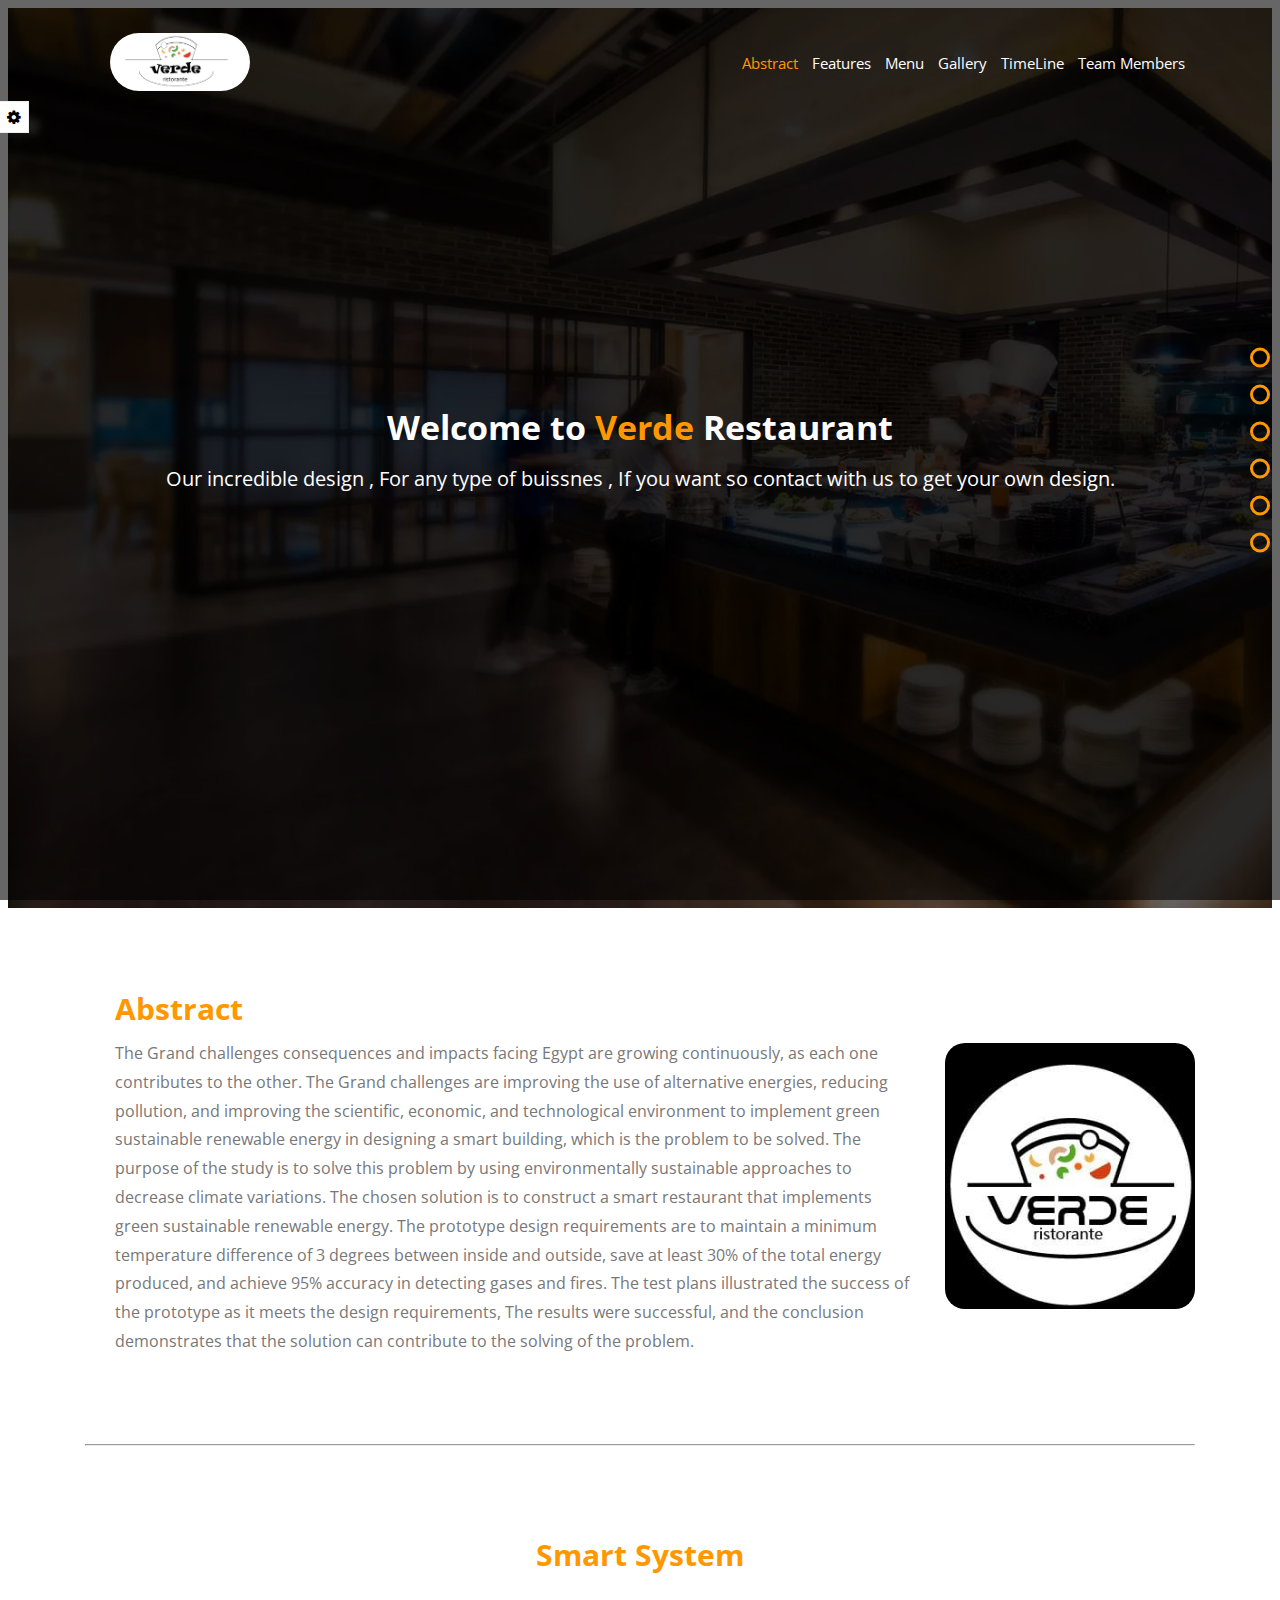
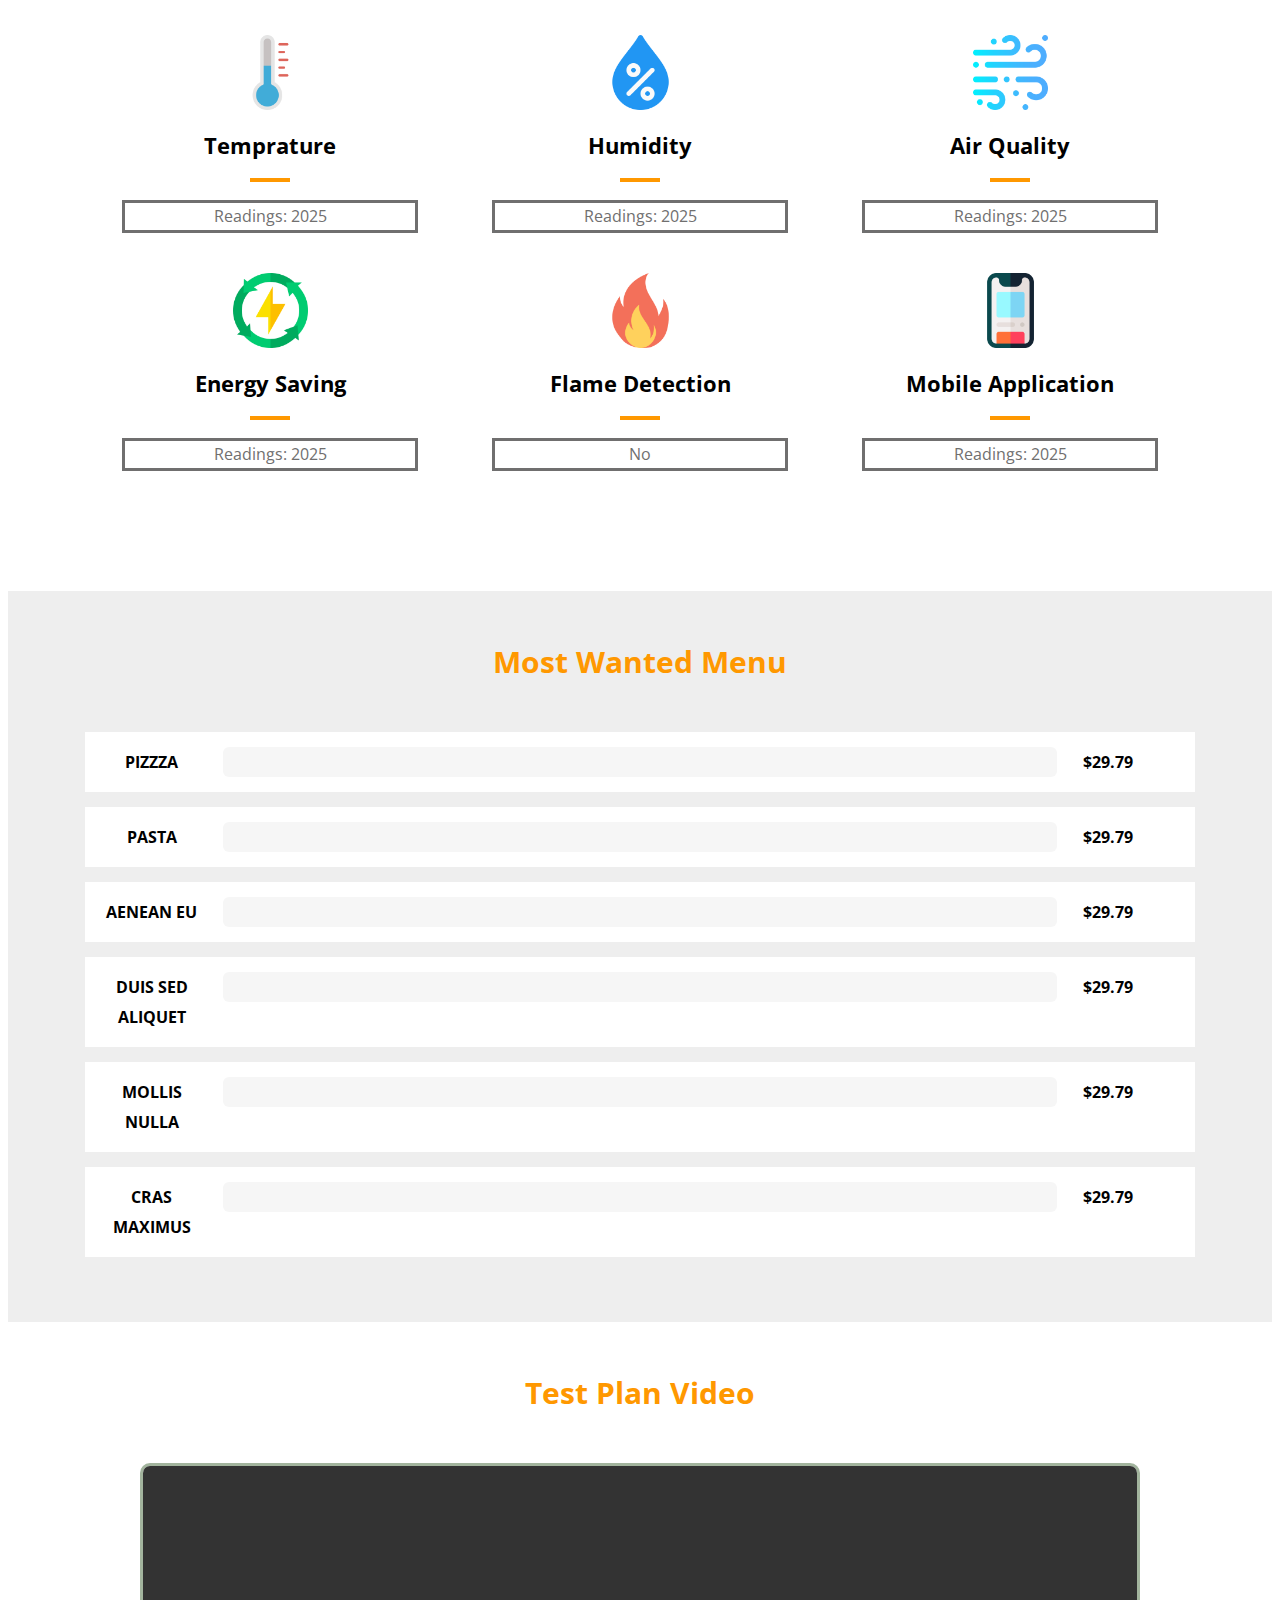
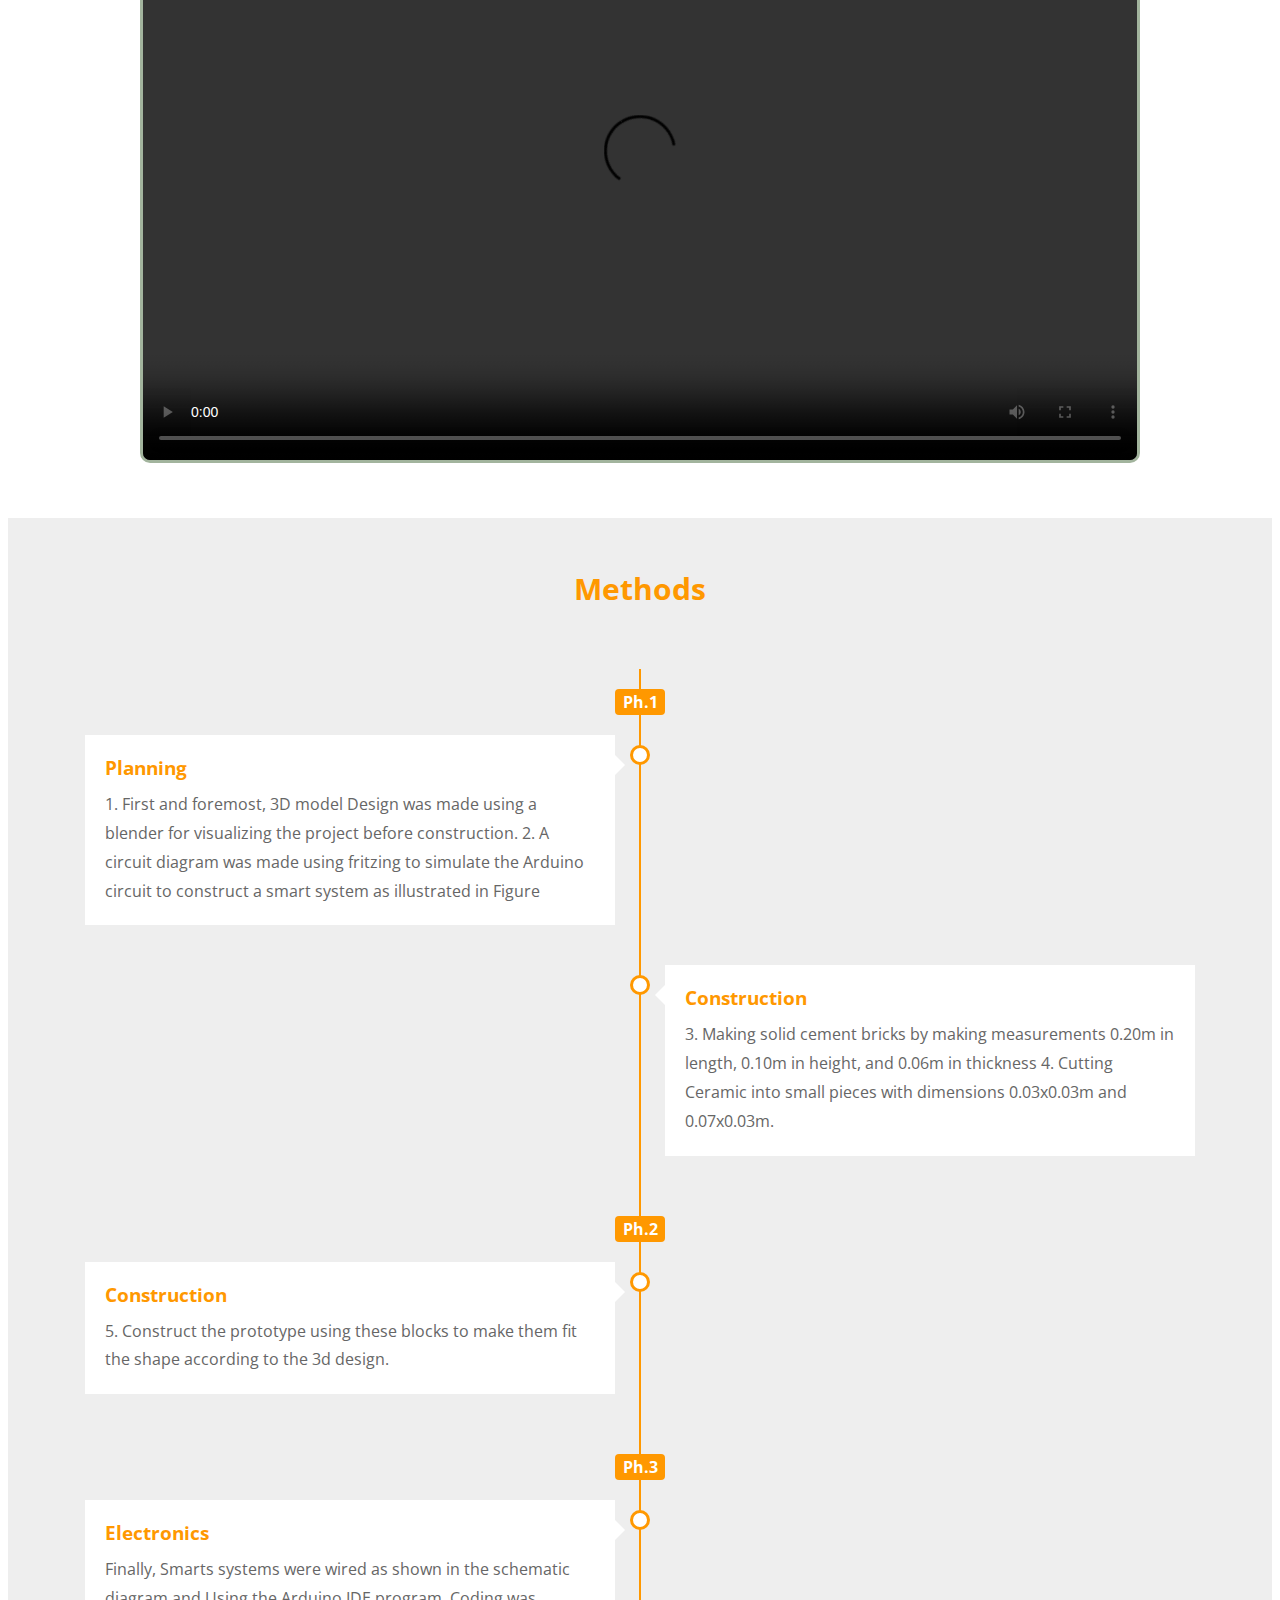
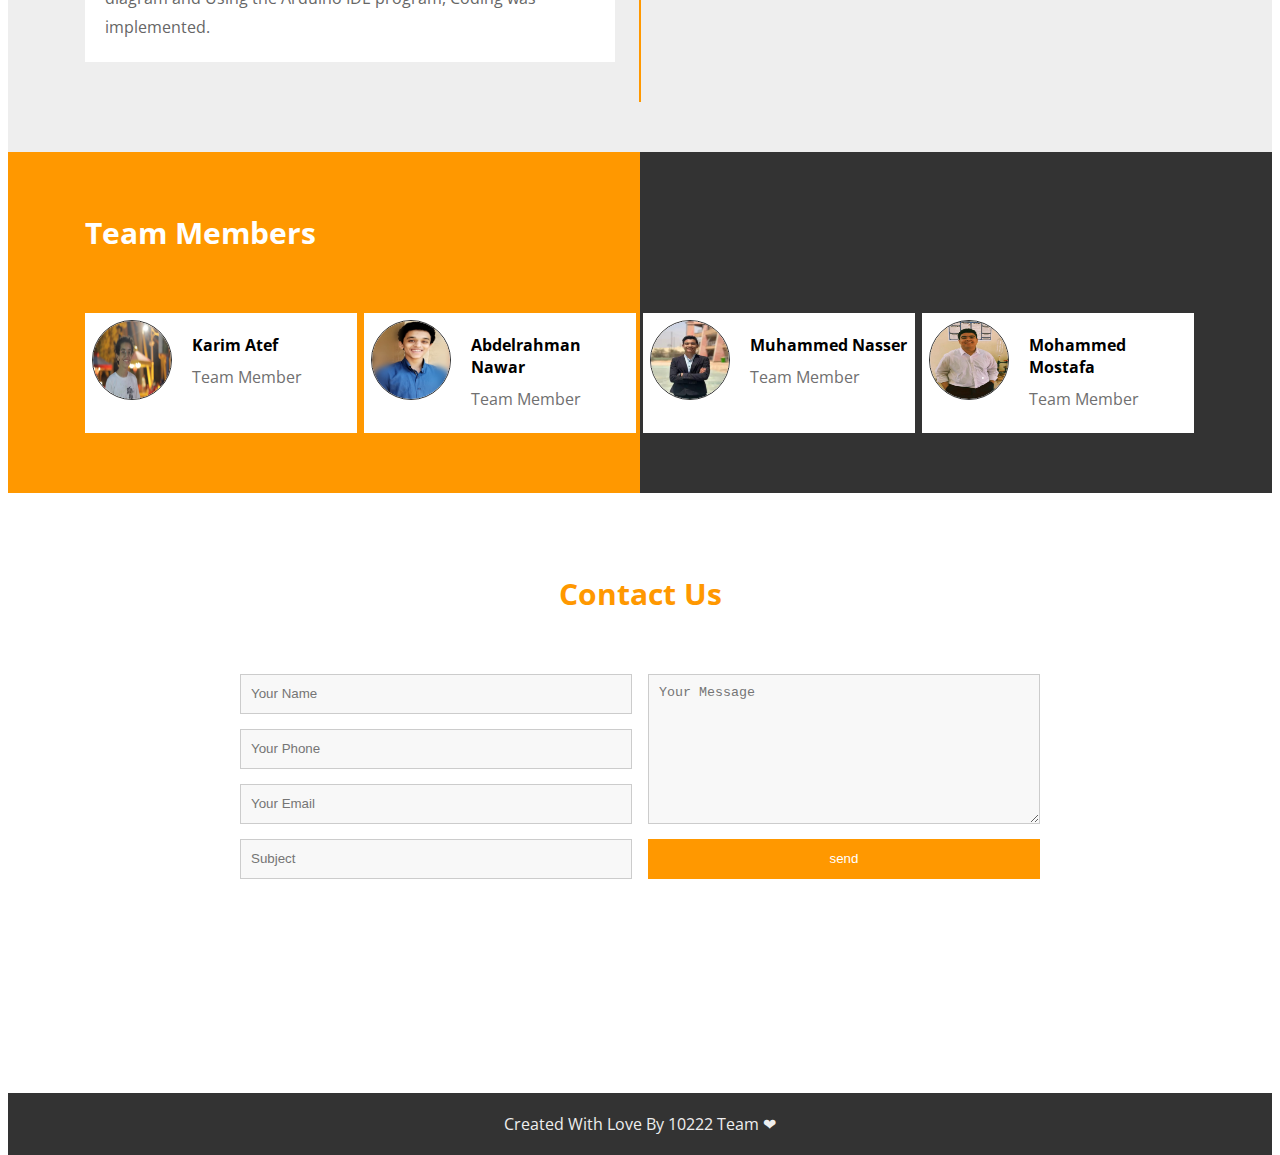
==== index.html @ cbe2b738 "Update index.html" ====
<!DOCTYPE html>
<html lang="en">
    <head>
        <meta charset="UTF-8">
        <meta http-equiv="X-UA-Compatible" content="IE=edge">
        <meta name="viewport" content="width=device-width, initial-scale=1.0">
        <title>Verde Restaurant</title>
        <link rel="stylesheet" href="css/style.css">
        <link rel="shortcut icon" href="images/verdi-logo.jpeg" type="image/x-icon">
        <link rel="stylesheet" href="css/font-awesome.min.css">
        <link rel="stylesheet" href="https://cdnjs.cloudflare.com/ajax/libs/animate.css/4.1.1/animate.min.css"/>
        <link rel="stylesheet" type="text/css" href="css/animate.css">
        <link rel="stylesheet" href="css/normalize.css">
        <link rel="stylesheet" type="text/css" href="css/owl.carousel.min.css">
        <link rel="preconnect" href="https://fonts.gstatic.com">
        <link rel="stylesheet" href="https://fonts.googleapis.com/css2?family=Open+Sans:wght@300;400;600&display=swap">
        <script src="https://ajax.googleapis.com/ajax/libs/jquery/3.7.1/jquery.min.js"></script>
	<link href="http://cdnjs.cloudflare.com/ajax/libs/font-awesome/4.3.0/css/font-awesome.css" rel="stylesheet"  type='text/css'>
    </head>
    <body>
        <!-- Start Settings Box -->
        <div class="settings-box ">
            <div class="toggle-settings">
                <i class="fa fa-gear"></i>
            </div>    
            <div class="settings-container">
                <div class="option-box">
                    <h4>color</h4>
                    <ul class="colors-list ">
                        <li class="active" data-color="#ff9800"></li>
                        <li data-color="#E91E63"></li>
                        <li data-color="#009688"></li>
                        <li data-color="#03a9f4"></li>
                        <li data-color="#4caf50"></li>
                    </ul>
                </div>
                <div class="option-box">
                    <h4>Random Backgrounds</h4>
                    <div class="random-backgrounds">   
                        <span class="yes active" data-background="yes">Enable</span>
                        <span class="no" data-background="no">Disable</span>
                    </div>
                </div>
                <div class="option-box">
                    <h4>Show Bullets</h4>
                    <div class="bullets-option">   
                        <span class="yes active" data-display="show">show</span>
                        <span class="no" data-display="hide">hide</span>
                    </div>
                </div>
            
                <button class="reset-option">
                    Reset Option
                </button>

            </div>
        </div>
        <!-- End Settings Box -->

        <!-- Start Nav Bullets -->
        <div class="nav-bullets">
            <div class="bullet" data-section=".about-us">
                <div class="tool-tip" >Abstract</div>
            </div>
            <div class="bullet" data-section=".features">
                <div class="tool-tip" >Features</div>
            </div>
            <div class="bullet" data-section=".skills">
                <div class="tool-tip" >Menu</div>
            </div>
            <div class="bullet" data-section=".gallery">
                <div class="tool-tip" >Our Gallery</div>
            </div>
            <div class="bullet" data-section=".time-line">
                <div class="tool-tip" >TimeLine</div>
            </div>
            <div class="bullet" data-section=".testimonials">
                <div class="tool-tip" >Team Members</div>
            </div>
        </div>
        <!-- Start Nav Bullets -->

        <!-- Start Landing Page -->
        <div class="landing-page">
            <div class="overlay"></div>
            <div class="container">
                <div class="header-area">
                    <div class="logo">
                        <img class="verde-logo" src="images/V-removebg-preview.png" alt="Verde">
                    </div>
                   <div class="links-container">
                        <ul class="links">
                            <li><a href="#" class="active" data-section=".about-us">Abstract</a></li>
                            <li><a href="#" data-section=".features">Features</a></li>
                            <li><a href="#" data-section=".skills">Menu</a></li>
                            <li><a href="#" data-section=".gallery">Gallery</a></li>
                            <li><a href="#" data-section=".time-line">TimeLine</a></li>
                            <li><a href="#" data-section=".testimonials">Team Members</a></li>
                        </ul>
                        <button class="toggle-menu">
                            <span></span>
                            <span></span>
                            <span></span>
                        </button> 
                   </div>
                </div>
            </div>  
            <div class="introduction">
                <div id="myparticles"></div>
                <h1>Welcome to <span>Verde </span> Restaurant</h1>
                <p>Our incredible design , For any type of buissnes , If you want so contact with us to get your own design.</p>
            </div>
        </div>
        <!-- End Landing Page -->

        <!-- Start About Us -->
       <div class="container">
            <div class="about-us">
                <div class="info-box">
                    <h2>Abstract</h2>
                    <p>The Grand challenges consequences and impacts facing Egypt are growing continuously,
                        as each one contributes to the other. The Grand challenges are improving the use of alternative
                        energies, reducing pollution, and improving the scientific, economic, and technological
                        environment to implement green sustainable renewable energy in designing a smart building,
                        which is the problem to be solved. The purpose of the study is to solve this problem by using
                        environmentally sustainable approaches to decrease climate variations. The chosen solution is to
                        construct a smart restaurant that implements green sustainable renewable energy. The prototype
                        design requirements are to maintain a minimum temperature difference of 3 degrees between
                        inside and outside, save at least 30% of the total energy produced, and achieve 95% accuracy in
                        detecting gases and fires. The test plans illustrated the success of the prototype as it meets the
                        design requirements, The results were successful, and the conclusion demonstrates that the
                        solution can contribute to the solving of the problem.

                    </p>
                </div>
                <div class="image-box">
                    <img src="images/verdi-logo.jpeg" style="border-radius: 20px;" alt="">
                </div>
            </div>
            <hr>

       </div>

        <!-- End About Us -->

        <!-- Start Our Features -->
        <div class="features">
            <h2>Smart System</h2> 
            <div class="container">
                <div class="feat-box">
                    <img src="images/Feat-1.png" alt="">
                    <h4>Temprature</h4>
                    <p class="readings">Readings: <span class="values">2025</span></p>
                </div>
                <div class="feat-box">
                    <img src="images/Feat-2.webp" alt="">
                    <h4>Humidity</h4>
                    <p class="readings">Readings: <span class="values">2025</span></p>
                </div>
                <div class="feat-box">
                    <img src="images/Feat-3.webp" alt="">
                    <h4>Air Quality</h4>
                    <p class="readings">Readings: <span class="values">2025</span></p>
                </div>
                <div class="feat-box">
                    <img src="images/Feat-4.webp" alt="">
                    <h4>Energy Saving</h4>
                    <p class="readings">Readings: <span class="values">2025</span></p>
                </div>
                <div class="feat-box">
                    <img src="images/Feat-5.webp" alt="">
                    <h4>Flame Detection</h4>
                    <p class="readings"><span class="values">No</span></p>
                </div>
                <div class="feat-box">
                    <img src="images/Feat-6.webp" alt="">
                    <h4>Mobile Application</h4>
                    <p class="readings">Readings: <span class="values">2025</span></p>
                </div>
                <div class="clearfix"></div>
            </div>
         </div>
        <!-- End Our Features -->

        <!-- Start Our Skills -->
        <div class="skills">
            <div class="container">
                <h2>Most Wanted Menu</h2>
                <div class="skill-box">
                    <div class="skill-name">PIZZZA</div>
                    <div class="skill-progress">
                        <span data-progress="97%"></span>
                    </div>
                    <div class="skill-name">$29.79
                    </div>
                </div>
                <div class="skill-box">
                    <div class="skill-name">PASTA</div>
                    <div class="skill-progress">
                        <span data-progress="98%"></span>
                    </div>
                    <div class="skill-name">$29.79
                    </div>
                </div>
                <div class="skill-box">
                    <div class="skill-name">AENEAN EU</div>
                    <div class="skill-progress">
                        <span data-progress="76%"></span>
                    </div>
                    <div class="skill-name">$29.79
                    </div>
                </div>
                <div class="skill-box">
                    <div class="skill-name">DUIS SED ALIQUET</div>
                    <div class="skill-progress">
                        <span data-progress="91%"></span>
                    </div>
                    <div class="skill-name">$29.79
                    </div>
                </div>
                <div class="skill-box">
                    <div class="skill-name">MOLLIS NULLA
                    </div>
                    <div class="skill-progress">
                        <span data-progress="82%"></span>
                    </div>
                    <div class="skill-name">$29.79
                    </div>
                </div>
                <div class="skill-box">
                    <div class="skill-name">CRAS MAXIMUS</div>
                    <div class="skill-progress">
                        <span data-progress="70%"></span>
                    </div>
                    <div class="skill-name skill-price">$29.79
                    </div>
                </div>
            </div>
        </div>
        <!-- Start Our Skills -->

        <!-- Start Gallery -->
        <div class="gallery">
            <div class="container">
                <h2>Test Plan Video</h2>
                <div class="images-box">
                    <video class="Test-plan" width="1000" height="600" controls>
                        <source src="C:\Users\karim\Videos\Vids\2023-10-05 11-42-22.mp4" type="video/mp4">
                        Your browser does not support the video tag.
                       </video> 
                </div>
            </div>
        </div>
        <!-- End  Gallery -->

        <!-- Start Time Line -->
        <div class="time-line">
            <div class="container">
                <h2>Methods</h2>
                <div class="timeline-content">
                    
                    <div class="year">
                        Ph.1
                    </div>

                    <div class="left">
                        <div class="content">
                            <h3>Planning</h3>
                            <p>1. First and foremost, 3D model Design was made
                            using a blender for visualizing the project before
                            construction.
                            2. A circuit diagram was made using fritzing to
                            simulate the Arduino circuit to construct a smart
                            system as illustrated in Figure </p>
                        </div>
                    </div>
                    <div class="clearfix"></div>
                    <div class="right">
                        <div class="content">
                            <h3>Construction</h3>
                            <p>3. Making solid cement bricks by making
                                measurements 0.20m in length, 0.10m in height,
                                and 0.06m in thickness
                                4. Cutting Ceramic into small pieces with
                                dimensions
                                0.03x0.03m and 0.07x0.03m.</p>
                        </div>
                    </div>
                    <div class="clearfix"></div>
                    <div class="year">
                        Ph.2
                    </div>
                    <div class="left">
                        <div class="content">
                            <h3>Construction</h3>
                            <p>
                                5. Construct the prototype using these blocks to make
                                them fit the shape according to the 3d design.
                        </div>
                    </div>
                    <div class="clearfix"></div>
                    <div class="year">
                        Ph.3
                    </div>
                    <div class="left">
                        <div class="content">
                            <h3>Electronics</h3>
                            <p>Finally, Smarts systems were wired as shown in the schematic diagram and Using the Arduino IDE program, Coding was implemented.</p>
                        </div>
                    </div>
                </div>
            </div>
        </div>
        <!-- End Time Line -->

        <!-- Start testimonials -->
         <div class="testimonials">
            <div class="container">
                <h2>Team Members</h2>
                <div class="ts-box">
                    <div class="person-info">
                        <img src="images/person (1).png" alt="">
                        <h4>Karim Atef</h4>
                        <p>Team Member</p>
                    </div>
                </div>
                <div class="ts-box">
                    <div class="person-info">
                        <img src="images/person (2).png" alt="">
                        <h4>Abdelrahman Nawar</h4>
                        <p>Team Member</p>
                    </div>
                </div>
                <div class="ts-box">
                    <div class="person-info">
                        <img src="images/person.png" alt="">
                        <h4>Muhammed Nasser</h4>
                        <p>Team Member</p>
                    </div>
                </div>
                <div class="ts-box">
                    <div class="person-info">
                        <img src="images/person (4).ong.png" alt="">
                        <h4>Mohammed Mostafa</h4>
                        <p>Team Member</p>
                    </div>
                </div>
            </div>
            <div class="clearfix"></div> 
        </div>

        <!-- End testimonials -->

        <!-- Start Contact Us -->
        
        <div class="contact">
            <div class="overlay"></div>
            <div class="container">
                <h2>Contact Us</h2>
                <form action="">
                    <div class="left">
                        <input type="text" placeholder="Your Name" name="username">
                        <input type="number" placeholder="Your Phone" name="phone" min="0" oninput="validity.valid||(value='');">
                        <input type="email" placeholder="Your Email" name="email">
                        <input type="text" placeholder="Subject" name="subject">
                    </div>
                    <div class="right">
                        <textarea name="message"placeholder="Your Message"></textarea>
                        <input type="button" value="send">
                    </div>
                </form>
            </div>
        </div>

        <!-- End Contact Us -->

        <!-- Start Footer -->
        <div class="footer">Created With Love By 10222 Team ❤</div>
        <!-- Start Footer -->

        
        <script src="javascript/main.js"></script>
        <script type="text/javascript" src="js/particles.min.js"></script>
        <script type="text/javascript" src="js/myparticles.js"></script>
        <script type="text/javascript" src="javascript/owl.carousel.min.js"></script>
</html>
---- css/style.css ----
:root
{
    --main-color: #ff9800;
}

*{
    box-sizing: border-box;
    transition: all ease 1s;
}


body{
    font-family: 'Open Sans', sans-serif;
    height: 5000px;
}


.container{
    /* width: 1170px; */
    padding-left: 15px;
    padding-right: 15px;
    margin: auto;
    position: relative;
    z-index: 900;
}

/* Start Settings Box */

.settings-box{
    position: fixed;
    left: -200px;
    top: 0;
    background-color: #fff;
    width: 200px;
    z-index: 950;
    min-height: 100vh;
    transition: .3s;
    border: 1px solid #eee;
}

.settings-box.open{
    left: 0;
}

.settings-box .toggle-settings {
    position: absolute;
    right: -30px;
    top: 100px;
    background-color: #fff;
    text-align: center;
    cursor: pointer;
    border: 1px solid #eee;
}

.settings-box .toggle-settings {
    width: 30px;
    padding: 4px 0;
}
#myparticles
{
	width: 100%;
	height: 100%;
	position: absolute;
	top: 0;
	left: 0;
	/* //background-color: rgba(0,0,0,0,7); */
}

/*.settings-box .container{



}*/

.settings-box .option-box{
    background-color: #EEE;
    padding: 10px;
    text-align: center;
    margin: 10px;
}

.settings-box .option-box h4{
    margin: 0;
    color: #666;
    font-size: 14px;
}

.settings-box .option-box .colors-list{
    list-style: none;
    text-align: center;
    padding: 0;
    margin: 10px 0 0;
}

.settings-box .option-box .colors-list li{
    width: 24px;
    height: 24px;
    background-color: #000;
    border-radius: 50%;
    cursor: pointer;
    display: inline-block;
    border: 3px solid #EEE;
}

.settings-box .option-box .colors-list li.active{border-color: #fff;}

.settings-box .option-box .colors-list li:first-child{background-color: #ff9800;}

.settings-box .option-box .colors-list li:nth-child(2){background-color: #e91e63;}

.settings-box .option-box .colors-list li:nth-child(3){background-color: #009688;}

.settings-box .option-box .colors-list li:nth-child(4){background-color: #03a9f4;}

.settings-box .option-box .colors-list li:nth-child(5){background-color: #4caf50;}

.settings-box .option-box .colors-list li.active{
    opacity: 1;
}
.settings-box .option-box .no,
.settings-box .option-box .yes{

    font-weight: bold;
    font-size: 12px;
    width: 60px;
    background-color: var(--main-color);
    color: #fff;
    display: inline-block;
    margin-top: 15px;
    padding: 3px 10px;
    border-radius: 4px;
    opacity: .5;
    cursor: pointer;
    margin-bottom: 7px;

}

.settings-box .option-box span.active{
    opacity: 1;
}

.settings-box .reset-option {
    border-radius: 4px;
    display: block;
    color: #fff;
    margin: 10px auto;
    background-color: #03a9f4;
    width: 178px;
    border: none;
    font-weight: bold;
    padding: 10px;
}

/* End Settings Box */

/* Start Landing Page */

.landing-page{
    min-height: 100vh;
    background-image: url('../images/slide1-01.jpg.webp');
    background-size: cover;
}

.landing-page .overlay{
    background-color: rgba(0, 0, 0, .6);
    position: absolute;
    width: 100%;
    height: 100%;
    left: 0;
    top: 0; 
}

.landing-page .header-area{
    position: relative;
    z-index: 2;
    color: #FFF;
    display: flex;
    padding: 10px;
}

.landing-page .header-area .logo{
    width: 300px;
    padding: 15px;
    font-weight: bold;
}

.landing-page .header-area .links{
    list-style: none;
    width: 100%;
    padding-left: 0 ;
    font-size: 15px;
    
}

.landing-page .header-area .links li{
    display: inline-block;
    margin-left: 10px;
}

.landing-page .header-area .links li a{
    color: #FFF;
    text-decoration: none;
    transition: .3s;
}


.landing-page .header-area .links li a:hover,
.landing-page .header-area .links li a.active
{
    color: var(--main-color);
}


.header-area .links-container {
    width: 100%;
    text-align: right;
    padding-top: 20px;
}

.header-area .toggle-menu {
    background: none;
    border: none;
    width: 40px;
    margin-top: 15px;
    display: none;
    position: relative;
}

.header-area .toggle-menu:focus {
    outline: 0;
}

.header-area .toggle-menu.menu-active:before {
    content: '';
    border-width: 10px;
    border-style: solid;
    border-color: transparent transparent #fff transparent;
    position: absolute;
    bottom: -15px;
    left: 10px;
}


.header-area .toggle-menu span{
    display: block;
    background-color: #fff;
    height: 4px;
    margin-bottom: 4px;
    border-radius: 4px; 
}

.verde-logo {
    width: 140px;
    background-color: white;
    border-radius: 35px;
    cursor: pointer;
}

@media (max-width: 991px) {

    .header-area .links {
        display: none;
    }
    
    .header-area .links.open{
        background-color: #fff;
        left: 0;
        position: absolute;
        display: block;
        padding: 10px;
        top: 50px;
        border-radius: 4px;
        text-align: left;

    }

    .header-area .links.open li  {
        display: block;
        margin: 10px;
        
    }

    .header-area .links.open li a {
        color: var(--main-color);
        font-weight: bold;

    }

    .header-area .toggle-menu {
        display: inline-block;
    }
}

.landing-page .introduction{
    position: absolute;
    left: 50%;
    top: 50%;
    transform: translate(-50%, -50%);
    color: #FFF;
    z-index: 2;
    text-align: center;
    width: 100%;
}

.landing-page .introduction h1{
    font-size: 34px;
    margin: 0px 0 12px;
}


@media (max-width: 575px) {

    .landing-page .introduction h1{
        font-size: 26px;

    }

}


.landing-page .introduction h1 span{
    color: var(--main-color);
}

.landing-page .introduction p {
    line-height: 1.7;
    font-size: 20px;
    margin: 0;
}


@media (max-width: 575px) {

    .landing-page .introduction p{
        font-size: 18px;

    }

}



/* End Landing Page */

/* Start About Us */


.about-us{

    padding-top: 50px;
    padding-bottom: 50px;
    display: flex;


}


@media (max-width: 767px) {

    .about-us{
        display: block;
        text-align: center;   
    }

    .about-us .info-box {
        padding: 0;
    }

}

.about-us .info-box{

    flex: 1;
    padding: 30px;

}


@media (max-width: 767px) {

    .about-us .info-box {
        padding: 0;
    }

}

.about-us .info-box h2{ 

    font-weight: bold;
    font-size: 30px;
    color: var(--main-color);
    margin: 0 0 10px;
}

.about-us .info-box p{

    line-height: 1.8;
    color: #777;
    margin: 0;
}

.about-us .image-box{

    margin-top: 85px;
    text-align: center;
} 

.about-us .image-box img{

    width: 250px;

} 


/* End About Us */

/* Start Our Skills */

.skills{
    
    padding-top: 50px;
    padding-bottom: 50px;
    background-color: #eee;

}

.skills h2
{
    font-weight: bold;
    font-size: 30px;
    color: var(--main-color);
    margin: 0 0 50px;
    text-align: center;
}

.skills .skill-box{

    background-color: #fff;
    display: flex;
    padding: 15px;
    margin-bottom: 15px;
}


@media (max-width: 767px) {

    .skills .skill-box {
        display: block;

    }

}

.Test-plan {
    border: 3px solid #a2b49d;
    border-radius: 10px;
}

.skills .skill-box .skill-name {
    
    font-weight: bold;
    width: 140px;
    text-align: center;
    line-height: 30px;
    padding: 0 20px 0 0 ;

}

@media (max-width: 767px) {

    .skills .skill-box .skill-name {
        
        width: 100%;
        margin-bottom: 15px;

    }

}

.skills .skill-box .skill-progress {
    
    height: 30px;
    width: calc(100% - 110px);
    background-color: #f6f6f6;
    border-radius: 6px;
    position: relative;
    overflow: hidden;
}
.owl-carousel button.owl-dot
{
	width: 10px;
	height: 10px;
	border-radius: 5px;
	margin:0 5px;
	background-color: #fff;
}

.owl-carousel button.owl-dot.active
{
	background-color: #e84118;
}


@media (max-width: 767px) {

    .skills .skill-box .skill-progress {
        width: 100%;
    }

}

.skills .skill-box .skill-progress span
{
    position: absolute;
    top: 0;
    left: 0;
    width: 0;
    height: 100%;
    background-color: var(--main-color);
    transition: all .6s;
}

/* End Our Skills */

/* Start Gallery  */

.gallery{
    padding-top: 50px;
    padding-bottom: 50px;
    text-align: center;
}

.gallery h2{
    font-weight: bold;
    font-size: 30px;
    color: var(--main-color);
    margin: 0 0 50px;
    text-align: center;
}

.gallery .images-box{
    text-align: center;
}

.gallery .images-box img{
    width: 200px;
    padding: 3px;
    background-color: #f6f6f6;
    border: 1px solid #ccc;
    margin: 5px;
    cursor: pointer;
}

.popup-overlay {
    position: fixed;
    background-color: rgba(0, 0, 0, .7);
    left: 0;
    top: 0;
    width: 100%;
    height: 100%;
    z-index: 990;
}

.popup-box{
    position: fixed;
    left: 50%;
    top: 50%;
    transform: translate(-50% , -50%);
    background-color: #fff;
    border: 1px solid #ccc;
    padding: 20px;
    z-index: 1001;
    width: 750px;
}

@media (max-width: 767px) {
    .popup-box{
        display: none;
    }
    .popup-overlay {
        display: none;
    }
    
}

.popup-box h3 {

    font-weight: bold;
    text-align: center;
    margin: 0 0 20px;
    color: var(--main-color);

}

.close-button {

    position: absolute;
    top: -15px;
    right: -15px;
    background-color: var(--main-color);
    width: 40px;
    height: 40px;
    line-height: 40px;
    text-align: center;
    color: #fff;
    cursor: pointer;
    font-weight: bold;
    font-family: Arial,Tahoma;
    border-radius: 50%;

}

.popup-box img {
    max-width: 100%;
}
/* End Gallery  */

/* Start Time Line */

.time-line {
    padding-top: 50px;
    padding-bottom: 50px;
    background-color: #EEE;
}

.time-line h2 {
    font-weight: bold;
    color: var(--main-color);
    font-size: 30px;
    margin: 0 0 60px;
    text-align: center; 
}



.time-line .timeline-content {
    position: relative;
    overflow: hidden;

}

.time-line .timeline-content:before {
    content: '';
    width: 2px;
    height: 100%;
    background-color: var(--main-color);
    position: absolute;
    left: 50%;
    margin-left: -1px;
    top: 0;
}

.time-line .timeline-content .year {
    margin: 20px auto;
    width: 50px;
    background-color: var(--main-color);
    position: relative;
    z-index: 2;
    border-radius: 4px;
    text-align: center;
    color: #fff;
    padding: 2px 5px;
    font-weight: bold;  
}


.time-line .timeline-content .right,
.time-line .timeline-content .left {

    width: calc(50% - 25px);
    margin-bottom: 40px;
    position: relative;
}

@media (max-width: 767px) {
    .time-line .timeline-content .right,
    .time-line .timeline-content .left {
        width: 100%;
        margin-bottom: 20px;

    }

    .time-line .timeline-content .right:before,
    .time-line .timeline-content .left:before {
        display: none;
    }

    .time-line .timeline-content .left .content::before,
    .time-line .timeline-content .right .content::before {
        display: none;
    }

}

.time-line .timeline-content .right {
    float: right;
}


.time-line .timeline-content .right:before {
    left: -35px;
}

.time-line .timeline-content .right:before,
.time-line .timeline-content .left:before {
    content: '';
    width: 14px;
    height: 14px;
    background-color: #FFF;
    border: 3px solid var(--main-color);
    position: absolute;
    border-radius: 50%;
    top: 10px;
}

.time-line .timeline-content .left {
    float: left;
}

.time-line .timeline-content .left:before {
    right: -35px;
}



.time-line .timeline-content .content {
    padding: 20px;
    background-color: #fff;
    
}

.time-line .timeline-content .content h3 {
    font-weight: bold;
    color: var(--main-color);
    margin: 0 0 10px;
}

.time-line .timeline-content .content p {
    color: #666;
    line-height: 1.8;
    margin: 0;
}

.clearfix {
    clear: both;
}

.time-line .timeline-content .left .content::before {
    content: '';
    border-style: solid;
    border-width: 10px;
    border-color: transparent transparent transparent #fff;
    height: 0;
    width: 0;
    position: absolute;
    right: -20px;
    top: 20px;
}


.time-line .timeline-content .right .content:before {
    content: '';
    border-style: solid;
    border-width: 10px;
    border-color: transparent #fff transparent transparent;
    height: 0;
    width: 0;
    position: absolute;
    left: -20px;
    top: 20px;
}

/* End Time Line */

/* Start Features */
.features {
    padding-top: 80px;
    padding-bottom: 80px; 
}

.features h2 {
    font-weight: bold;
    color: var(--main-color);
    font-size: 30px;
    margin: 0 0 60px;
    text-align: center;
}

.features .feat-box {
    width: calc(100% / 3);
    float: left;
    text-align: center;
    margin-bottom: 40px;
}

@media (max-width: 991px) {
    .features .feat-box {
        width: 50%;
    }
}

@media (max-width: 575px) {
    .features .feat-box {
        width: 100%;
    }
}

.features .feat-box img {
    width: 75px;
}

.features .feat-box h4 {
    font-size: 22px;
    margin: 15px 0 40px;
    position: relative;
} 

.features .feat-box p {
    line-height: 1.7;
    color: #706f6f;
    width: 80%;
    margin: 0 auto;
} 

.features .feat-box h4:before {
    content: '';
    width: 40px;
    background-color: var(--main-color);
    height: 4px;
    position: absolute;
    left: 50%;
    margin-left: -20px;
    bottom: -22px;
}    
/* End Features */


/* Start testimonials */
.testimonials {
    position: relative;
    padding-top: 60px;
    padding-bottom: 60px;
}

.testimonials:before{
    content: '';
    content: '';
    width: 50%;
    position: absolute;
    left: 0;
    top: 0;
    background-color: var(--main-color);
    height: 100%;

}

.testimonials:after{
    content: '';
    width: 50%;
    position: absolute;
    right: 0;
    top: 0;
    background-color: #333;
    height: 100%;

}

.testimonials h2 {
    font-weight: bold;
    color:#fff;
    font-size: 30px;
    margin: 0 0 60px;
    text-align: left;
    position: relative;
    z-index: 2;
}

@media (max-width: 767px) {
    .testimonials h2 {
        text-align: center;
    }
}

.testimonials .ts-box {
    padding: 7px;
    position: relative;
    z-index: 2;
    width: calc(98% / 4);
    float: left;
    background-color: #fff;
    height: 120px;

}

@media (max-width: 767px) {
    .testimonials .ts-box {
        width: 100%;
        float: none;
        margin-bottom: 10px;
    }
}

.testimonials .ts-box:not(:last-of-type){
    margin-right: 7px;
}

.readings{
    border: 3px solid;
    text-align: center;
    position: relative;
}


.testimonials .ts-box > p {
    margin: 0 0 15px;
    line-height: 1.5;
    font-size: 18px;
    color: #707070;
    font-style: italic;


}

.testimonials .ts-box .person-info {
    overflow: hidden;

}

@media (max-width: 991px) {
    .testimonials .ts-box .person-info {
        text-align: center;
        overflow: visible;
    }
}

.testimonials .ts-box .person-info img{
    width: 80px;
    height: 80px;
    float: left;
    margin-right: 20px;
    border-radius: 50%;
    border: 1px solid #333;
}

@media (max-width: 991px) {
    .testimonials .ts-box .person-info img {
        float: none;
        margin-right: 0;

    }
}

.testimonials .ts-box .person-info h4 {
    margin: 14px 0 10px;
}

.testimonials .ts-box .person-info p {
    color: #707070;
    margin: 0;

}

/* End testimonials */

/* start Nav Bullets */

.nav-bullets {
    position: fixed;
    right: 0;
    top: 50%;
    transform: translateY(-50%);
    width: 40px;
    z-index: 1000;
}

.nav-bullets .bullet {
    width: 20px;
    height: 20px;
    border: 3px solid var(--main-color);
    margin: 17px auto;
    border-radius: 50%;
    cursor: pointer;
    position: relative;
}

.nav-bullets .bullet .tool-tip {
    background-color: var(--main-color);
    width: 120px;
    color: #fff;
    padding: 4px 10px;
    position: absolute;
    right: 32px;
    top: -5px;
    text-align: center;
    cursor: default;
    pointer-events: none;
    display: none;
}

.nav-bullets .bullet:hover .tool-tip {
    display: block;
}

.nav-bullets .bullet .tool-tip:before {
    content: '';
    border-style: solid;
    border-width: 10px;
    border-color: transparent transparent transparent var(--main-color);
    height: 0;
    width: 0;
    position: absolute;
    right: -20px;
    top: 50%;
    transform: translateY(-50%);
}


/* End Nav Bullets */


/* Start Contact Us */
.contact {
    min-height: 600px;
    background-image: url('../images/contact.jpg');
    background-size: cover;
    padding-top: 80px;
    padding-bottom: 80px;
    position: relative;
}

.contact .overlay {
    position: absolute;
    left: 0;
    top: 0;
    width: 100%;
    height: 100%;
    background-color: rgba(255, 255, 255,.6);
}

.contact .container {
    position: relative;
    z-index: 2;
}

.contact h2 {
    font-weight: bold;
    color:var(--main-color);
    font-size: 30px;
    margin: 0 0 60px;
    text-align: center;
}

.contact form {
    overflow: hidden;
    max-width: 800px;
    margin: auto;
}

.contact form .left {
    float: left;
    width: 49%;
}

.contact form .right {
    float: right;
    width: 49%;
}

@media (max-width: 767px) {

    .contact form .left,
    .contact form .right {
        float: none;
        width: 100%;
    } 

}

.contact form input:not([type="submit"]) ,
.contact form textarea {
    display: block;
    width: 100%;
    padding: 10px;
    margin-bottom: 15px;
    border: 1px solid #ccc;
    background-color: rgba(218, 218, 218, 0.19);

}

.contact form input:not([type="submit"]):focus ,
.contact form textarea:focus { 
    outline: 1px solid var(--main-color);
}
.contact form input {
    height: 40px;
}
.contact form textarea {
    height: 150px;
}

.contact form input[type="button"] {
    padding: 10px;
    width: 100%;
    border-color: transparent;
    background-color: var(--main-color);
    color: #fff;
    cursor: pointer;
}
.contact form input:not([type="submit"]):focus::-webkit-input-placeholder,
.contact form textarea:focus::-webkit-input-placeholder {
    opacity: 0;
    transition: .3s;
}

/* End Contact Us */

/*Start Grid System*/
@media (min-width: 576px) { /*small devices => land scape phones*/
    .container{
        max-width: 540px;
    }
}

@media (min-width: 768px) { /*Medium devices => land scape phones*/
    .container{
        max-width: 720px;
    }
}


@media (min-width: 992px) { /*desketops => land scape phones*/
    .container{
        max-width: 960px;
    }
}


@media (min-width: 1200px) { /* Large Scree => land scape phones*/
    .container{
        max-width: 1140px;
    }
}

/*End Grid System*/

/* Start Footer */

.footer {
    background-color: #333;
    color: #eee;
    padding: 20px;
    text-align: center;
}


/* End Footer */
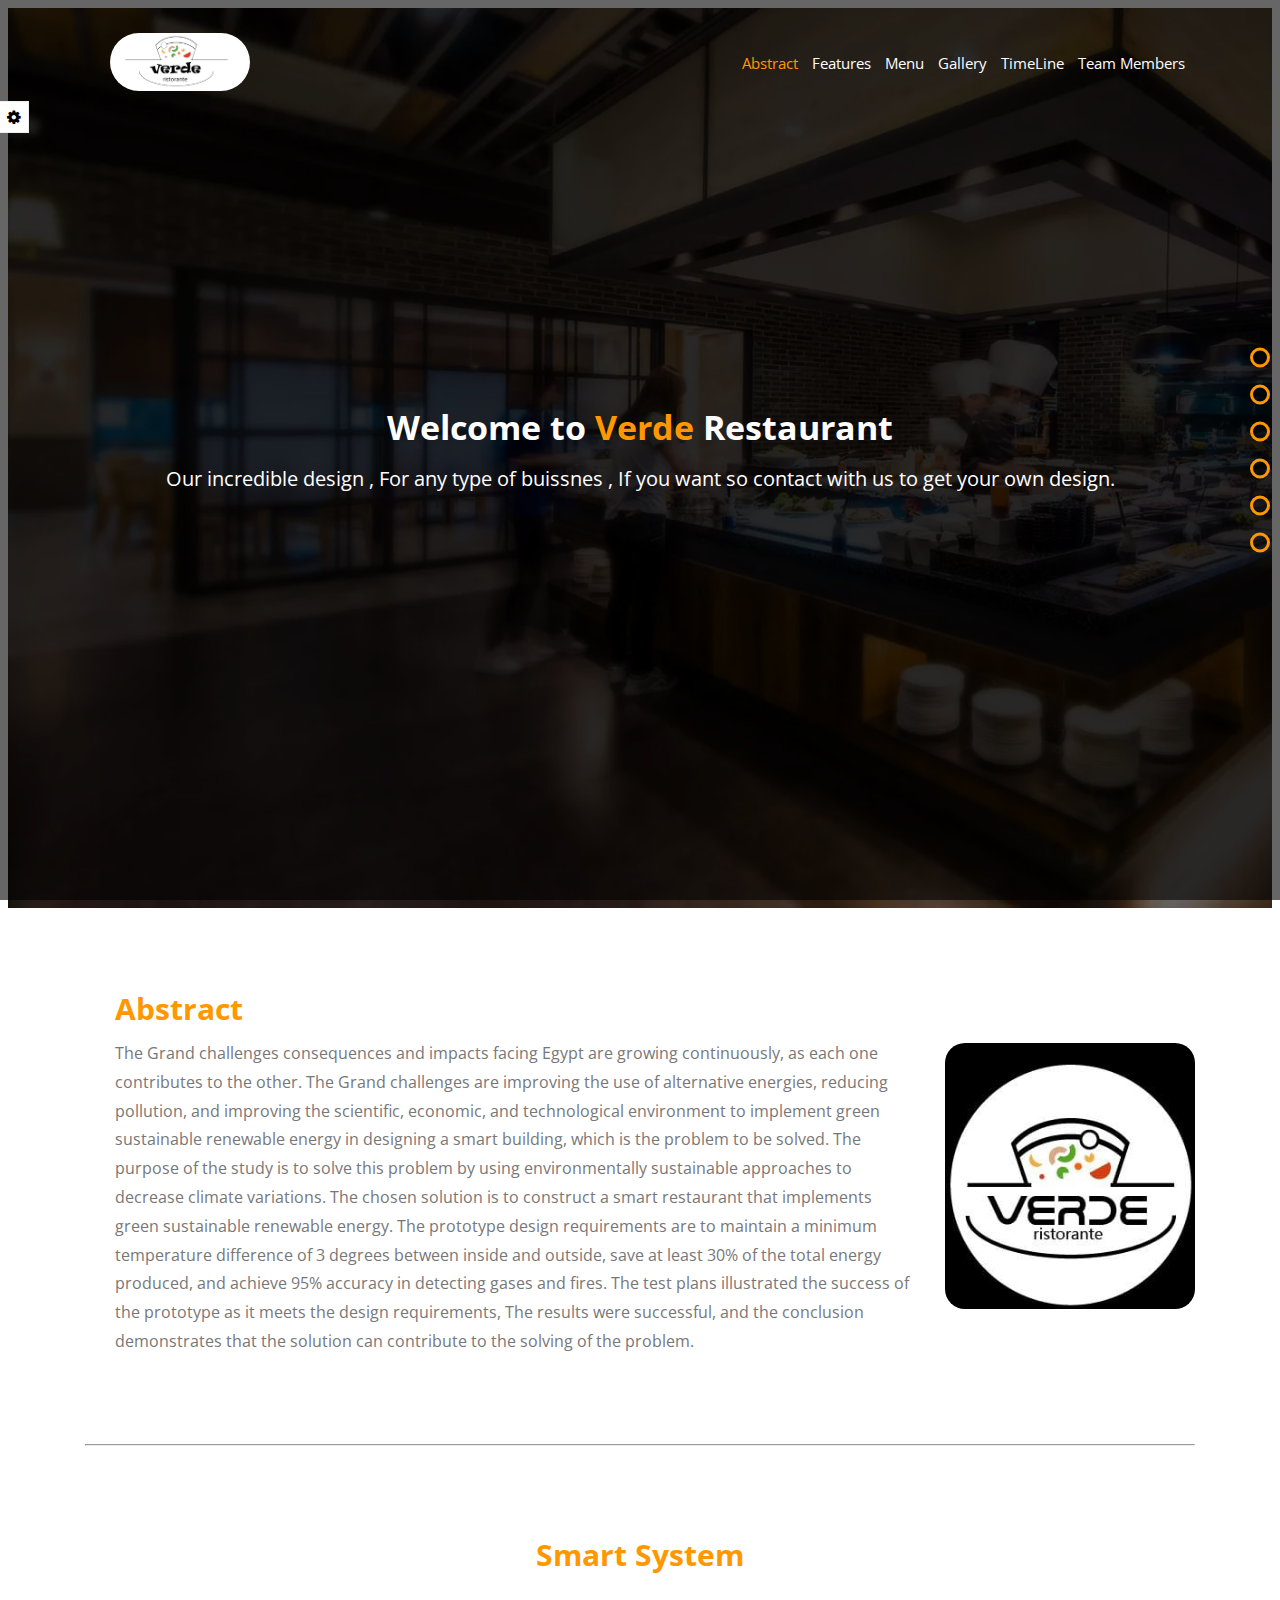
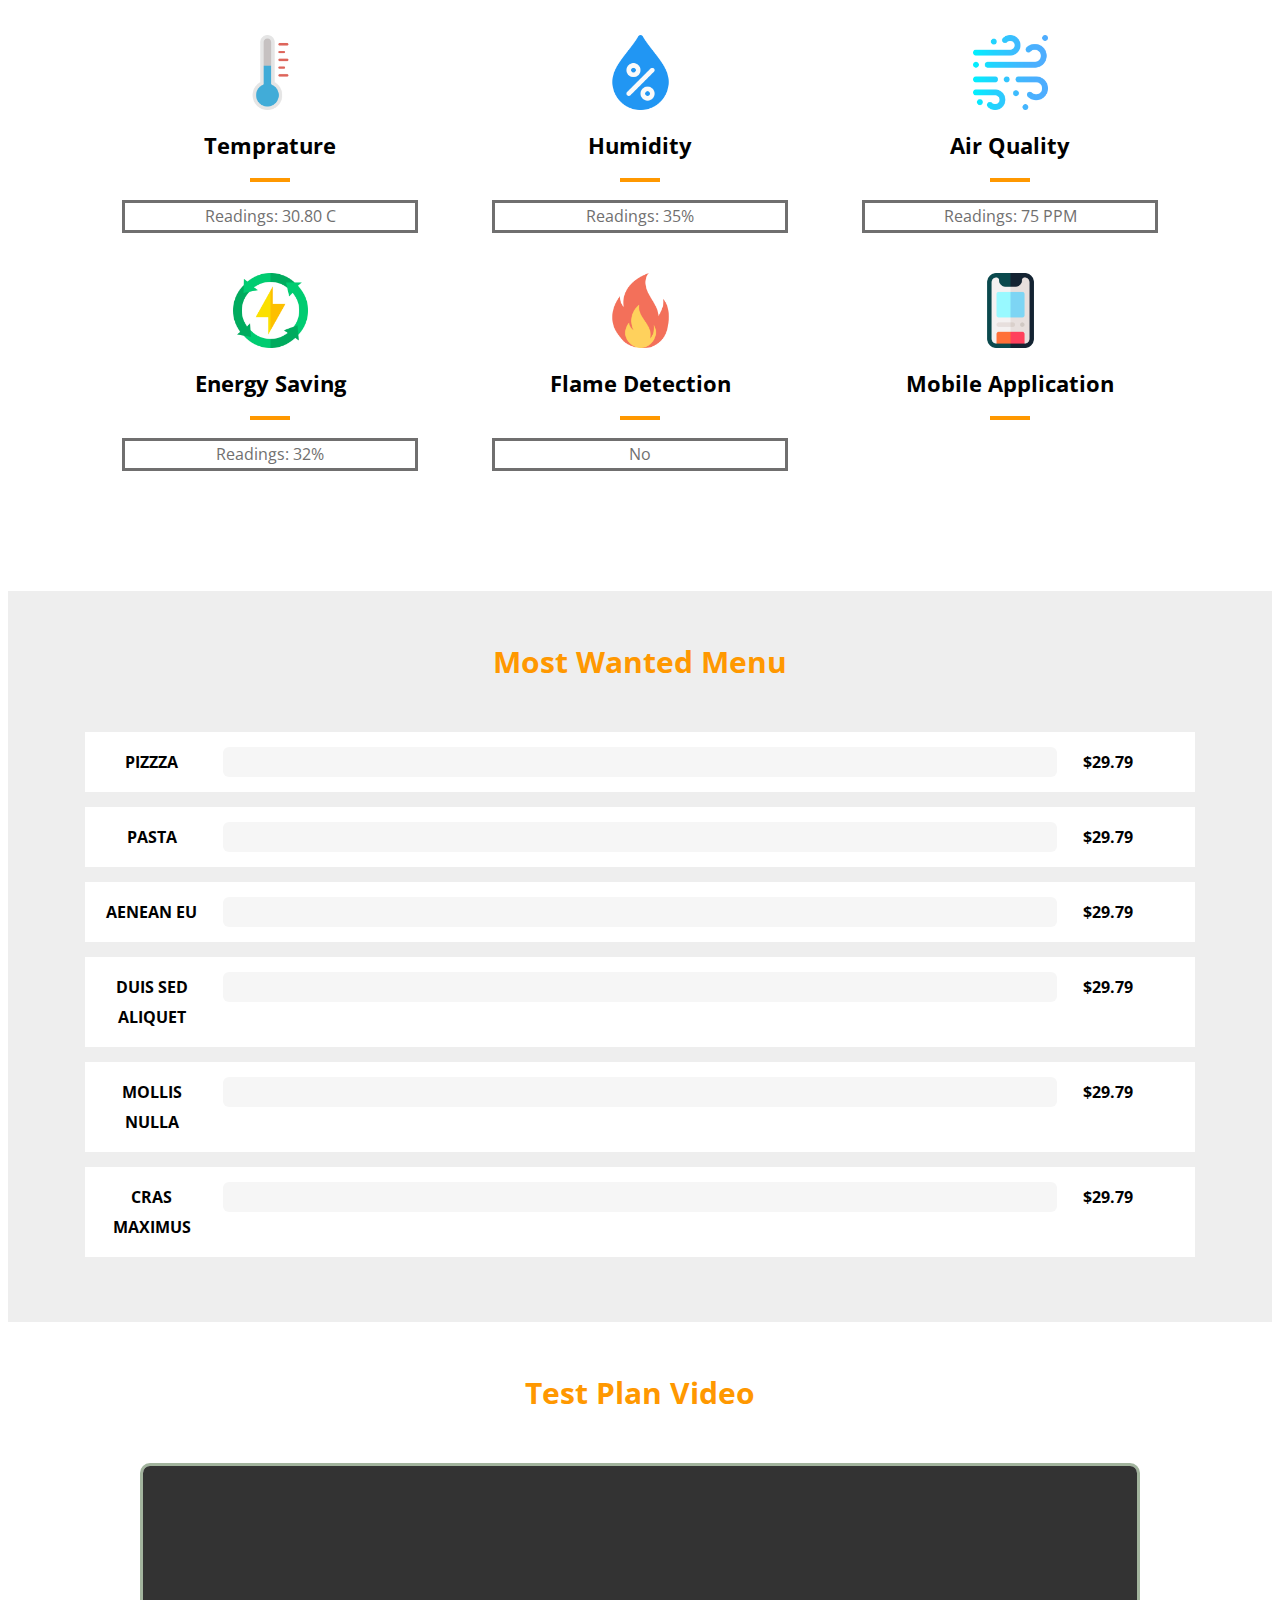
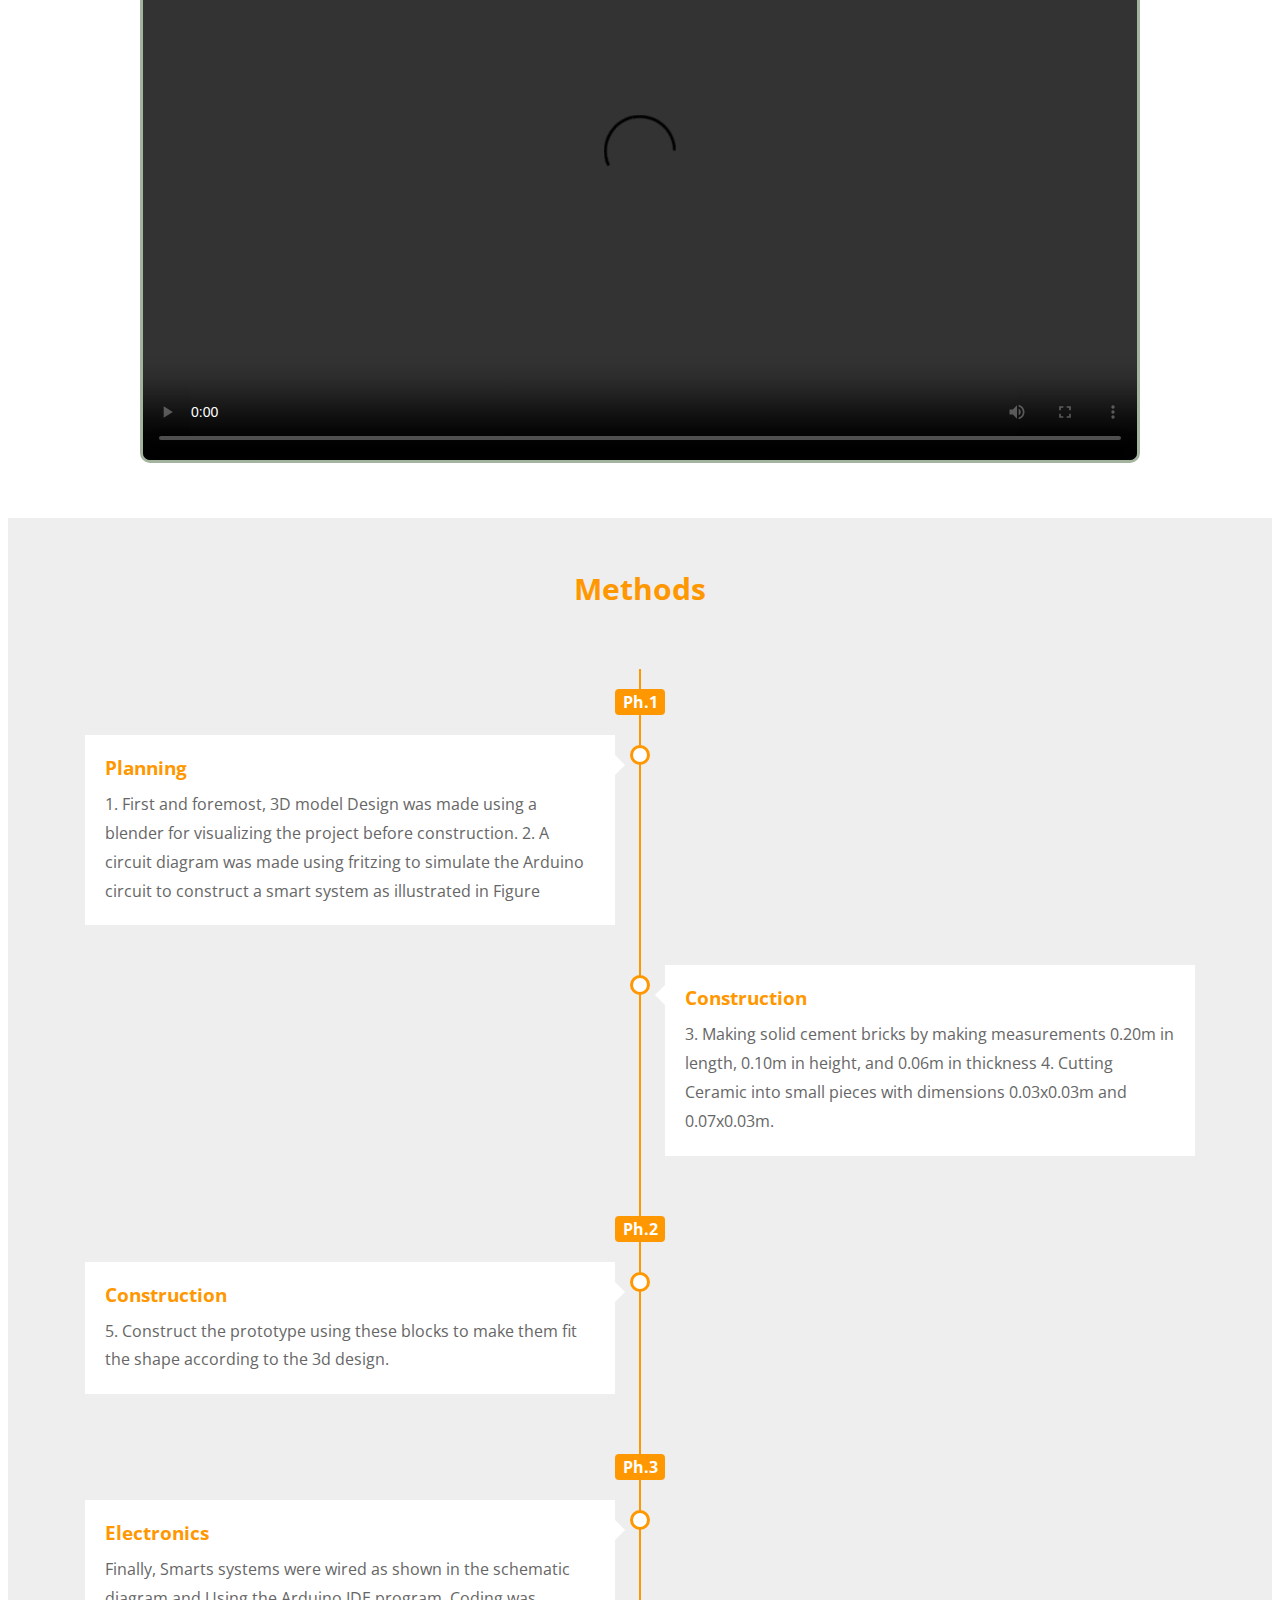
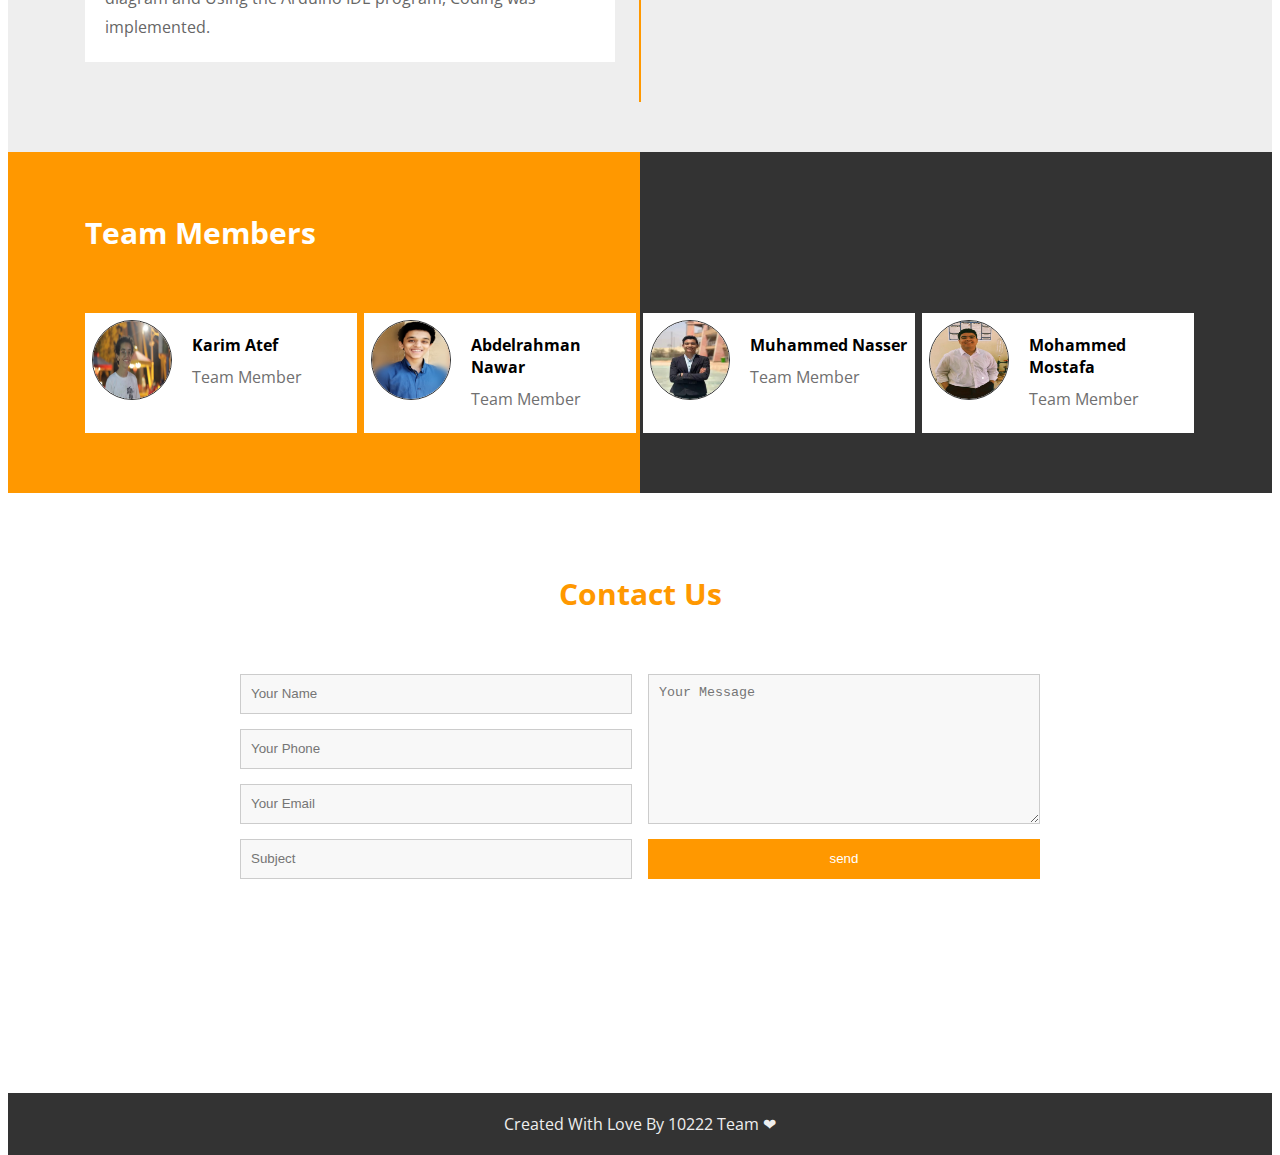
==== commit 53f3d78a: "Update index.html" ====
--- a/index.html
+++ b/index.html
@@ -150,22 +150,22 @@
                 <div class="feat-box">
                     <img src="images/Feat-1.png" alt="">
                     <h4>Temprature</h4>
-                    <p class="readings">Readings: <span class="values">2025</span></p>
+                    <p class="readings">Readings: <span class="values">30.80 C</span></p>
                 </div>
                 <div class="feat-box">
                     <img src="images/Feat-2.webp" alt="">
                     <h4>Humidity</h4>
-                    <p class="readings">Readings: <span class="values">2025</span></p>
+                    <p class="readings">Readings: <span class="values">35%</span></p>
                 </div>
                 <div class="feat-box">
                     <img src="images/Feat-3.webp" alt="">
                     <h4>Air Quality</h4>
-                    <p class="readings">Readings: <span class="values">2025</span></p>
+                    <p class="readings">Readings: <span class="values">75 PPM</span></p>
                 </div>
                 <div class="feat-box">
                     <img src="images/Feat-4.webp" alt="">
                     <h4>Energy Saving</h4>
-                    <p class="readings">Readings: <span class="values">2025</span></p>
+                    <p class="readings">Readings: <span class="values">32%</span></p>
                 </div>
                 <div class="feat-box">
                     <img src="images/Feat-5.webp" alt="">
@@ -175,7 +175,6 @@
                 <div class="feat-box">
                     <img src="images/Feat-6.webp" alt="">
                     <h4>Mobile Application</h4>
-                    <p class="readings">Readings: <span class="values">2025</span></p>
                 </div>
                 <div class="clearfix"></div>
             </div>
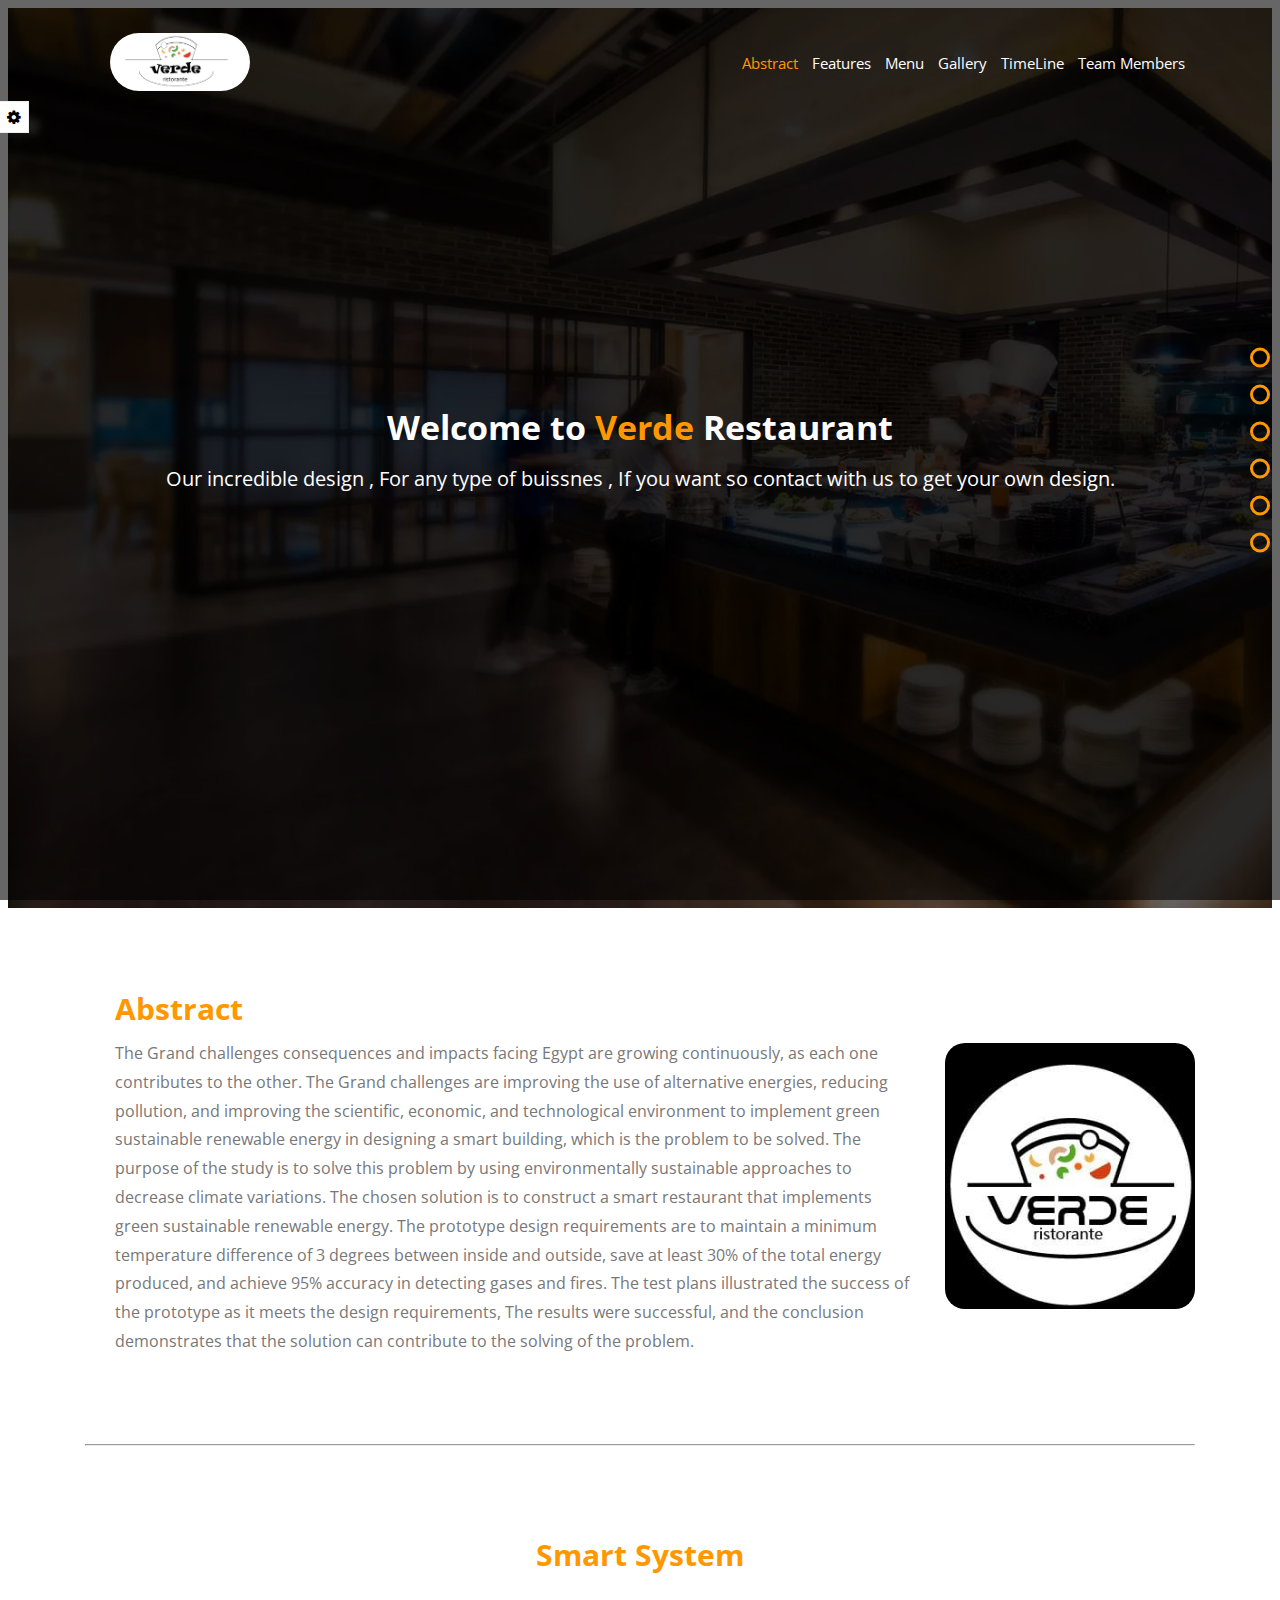
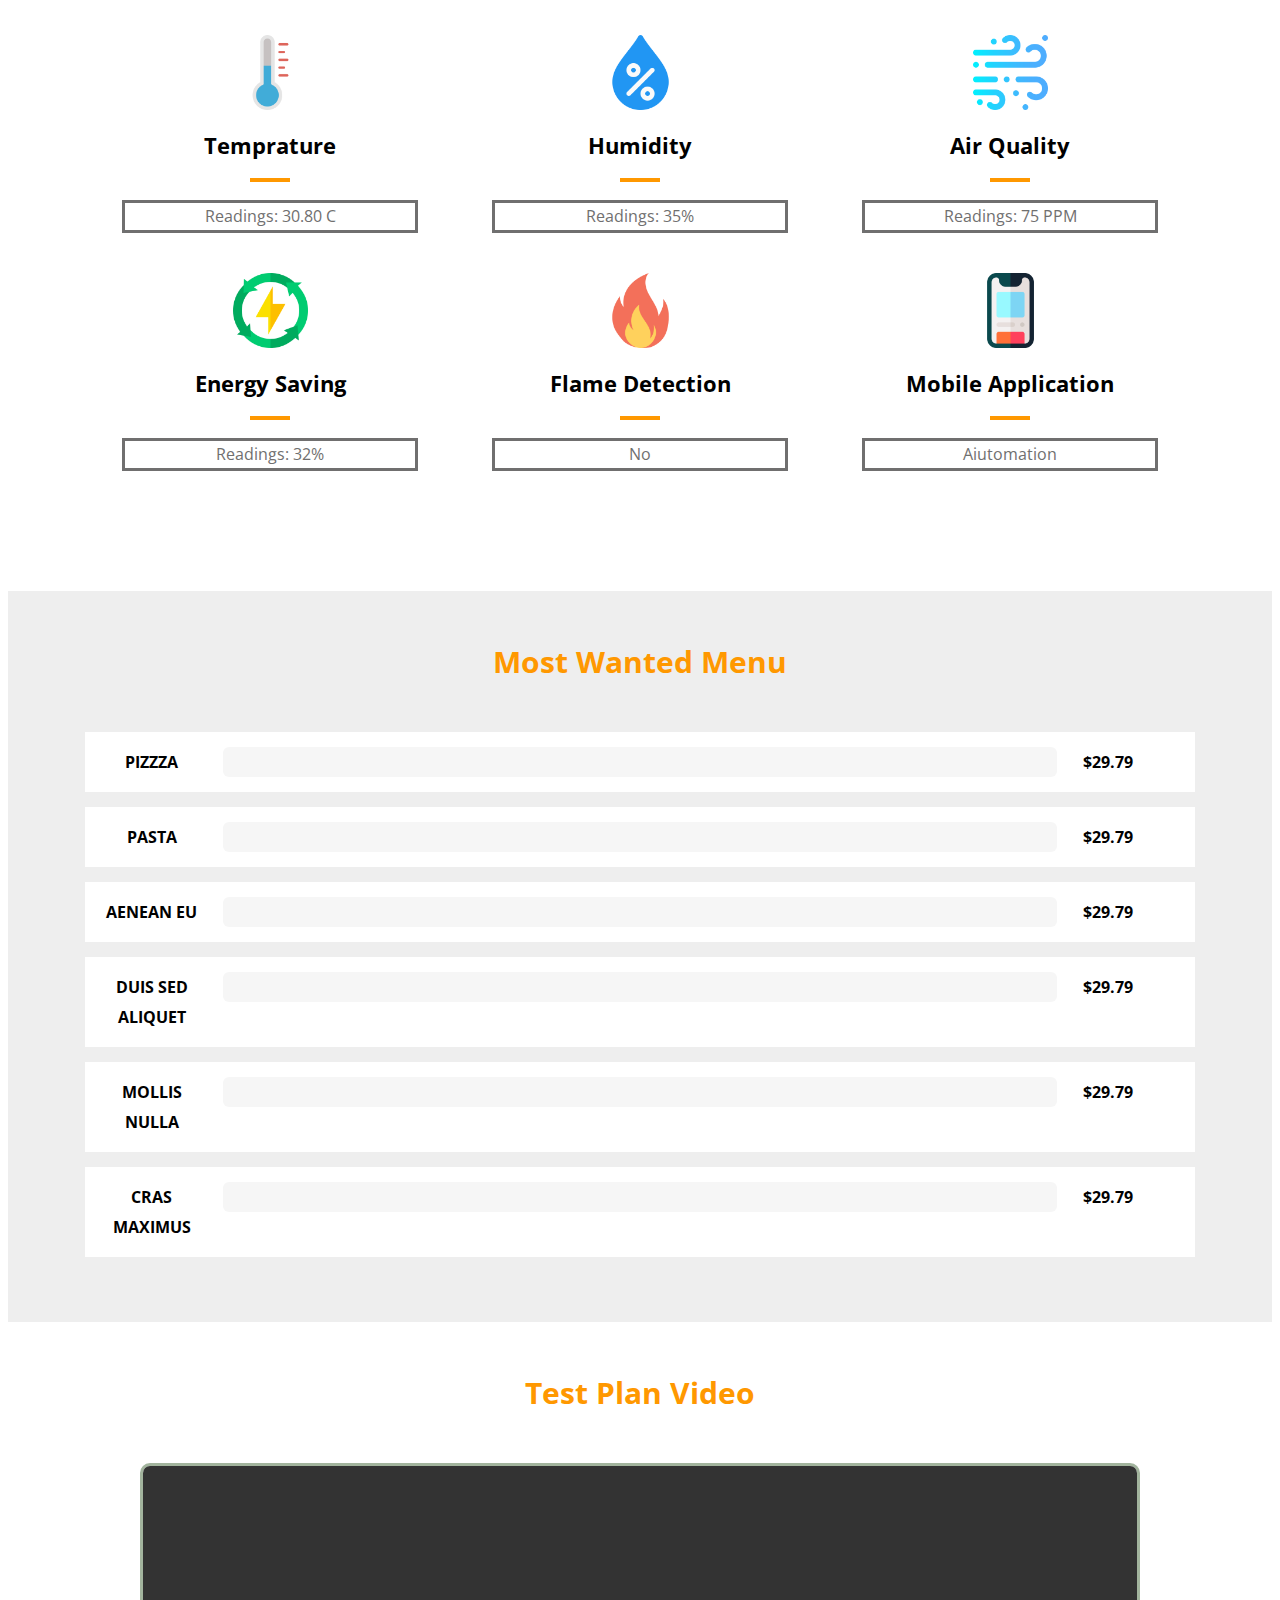
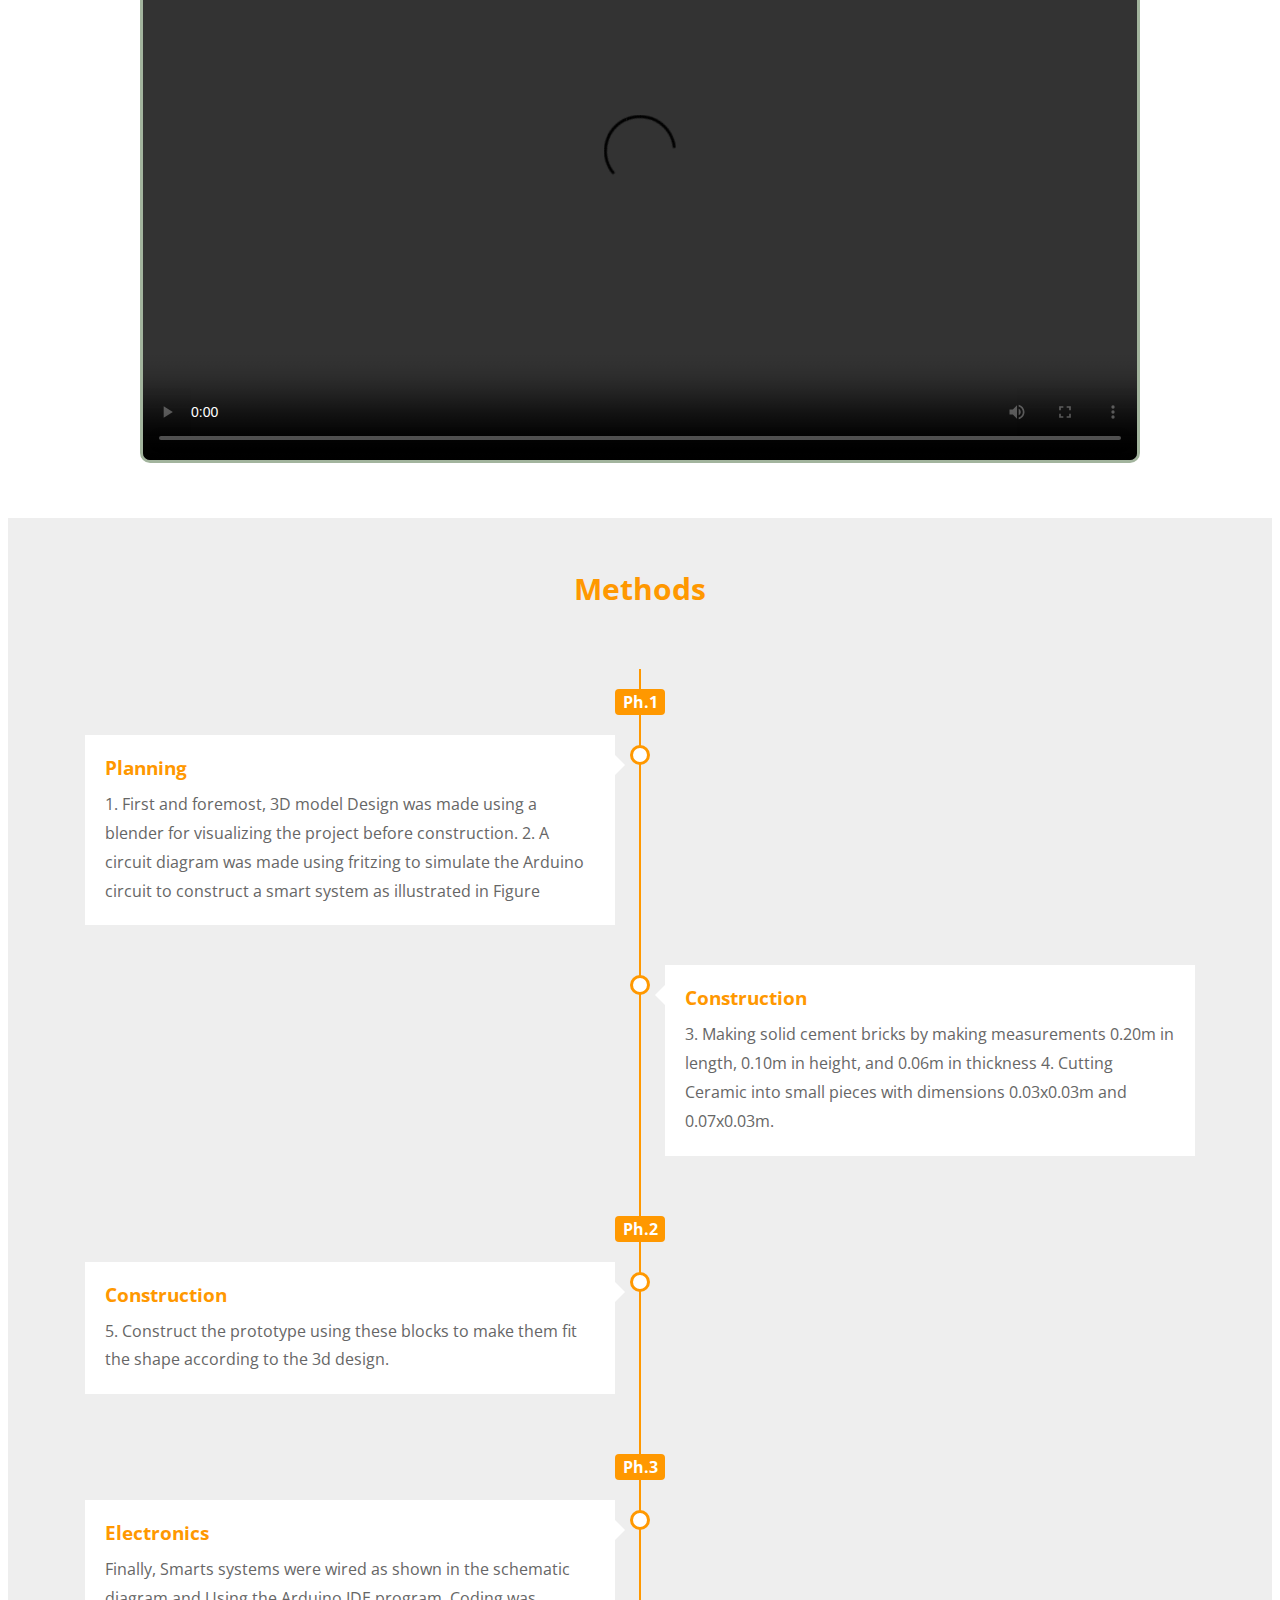
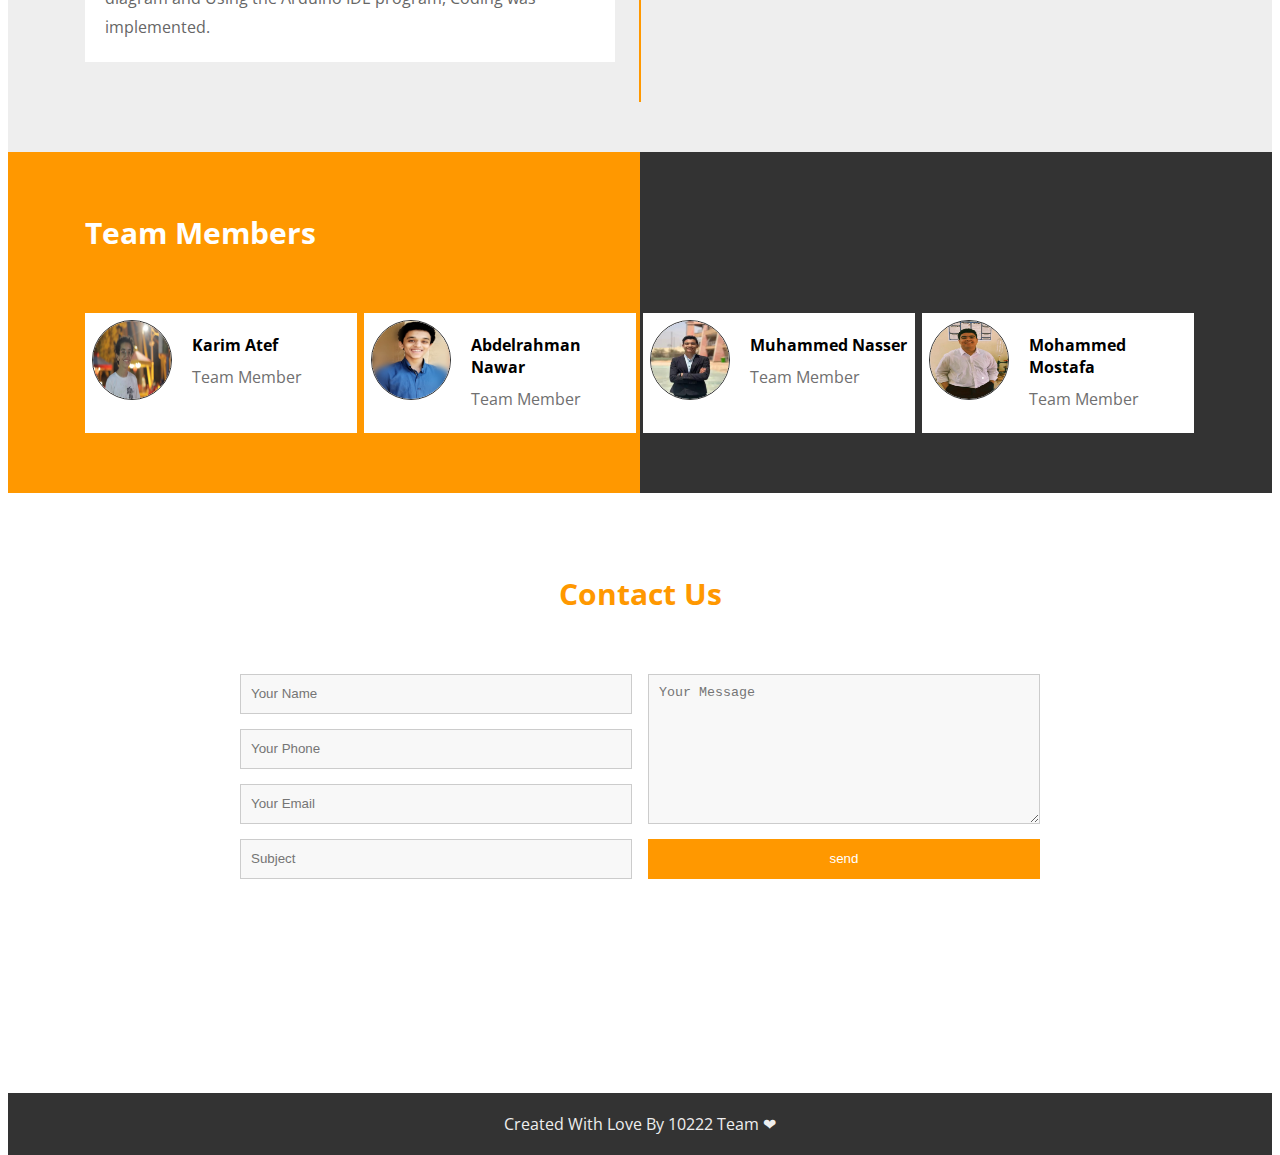
==== commit a8471ea4: "Update index.html" ====
--- a/index.html
+++ b/index.html
@@ -175,6 +175,7 @@
                 <div class="feat-box">
                     <img src="images/Feat-6.webp" alt="">
                     <h4>Mobile Application</h4>
+		<p class="readings"><span class="values">Aiutomation</span></p>
                 </div>
                 <div class="clearfix"></div>
             </div>
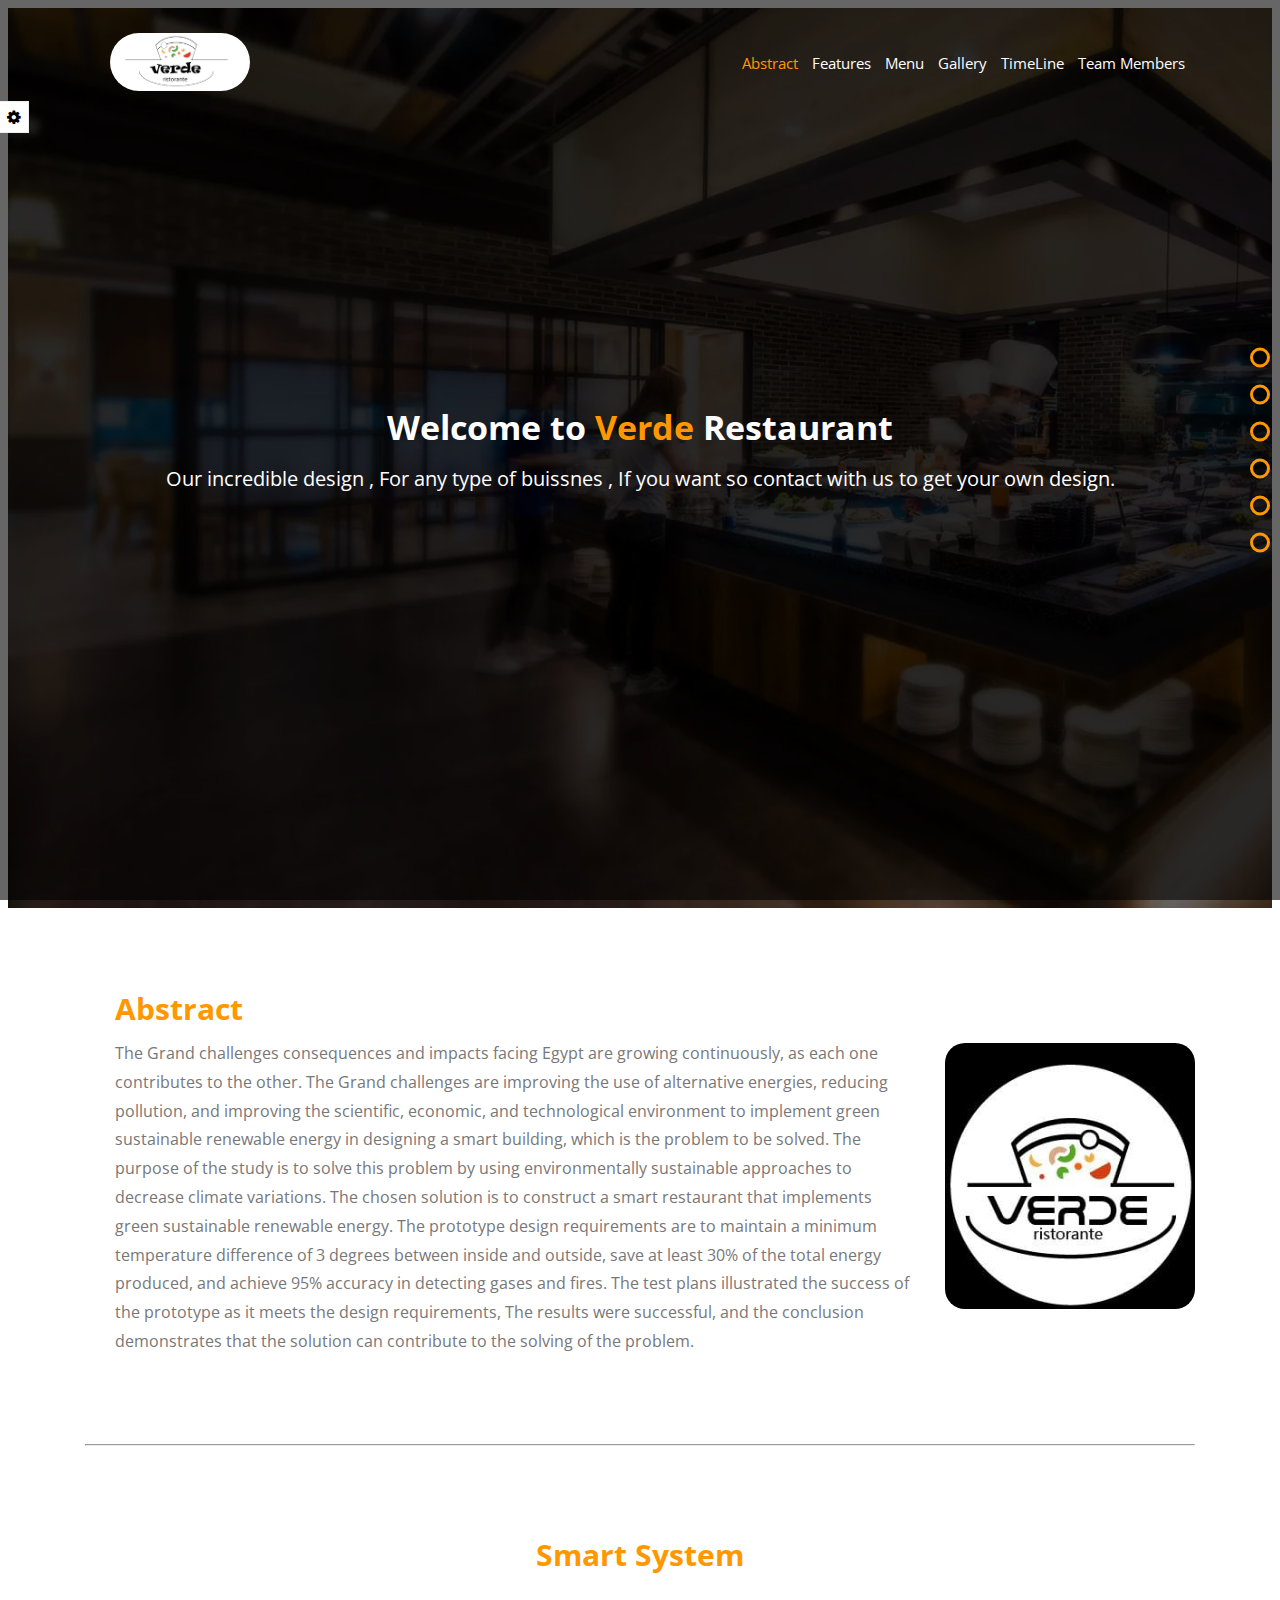
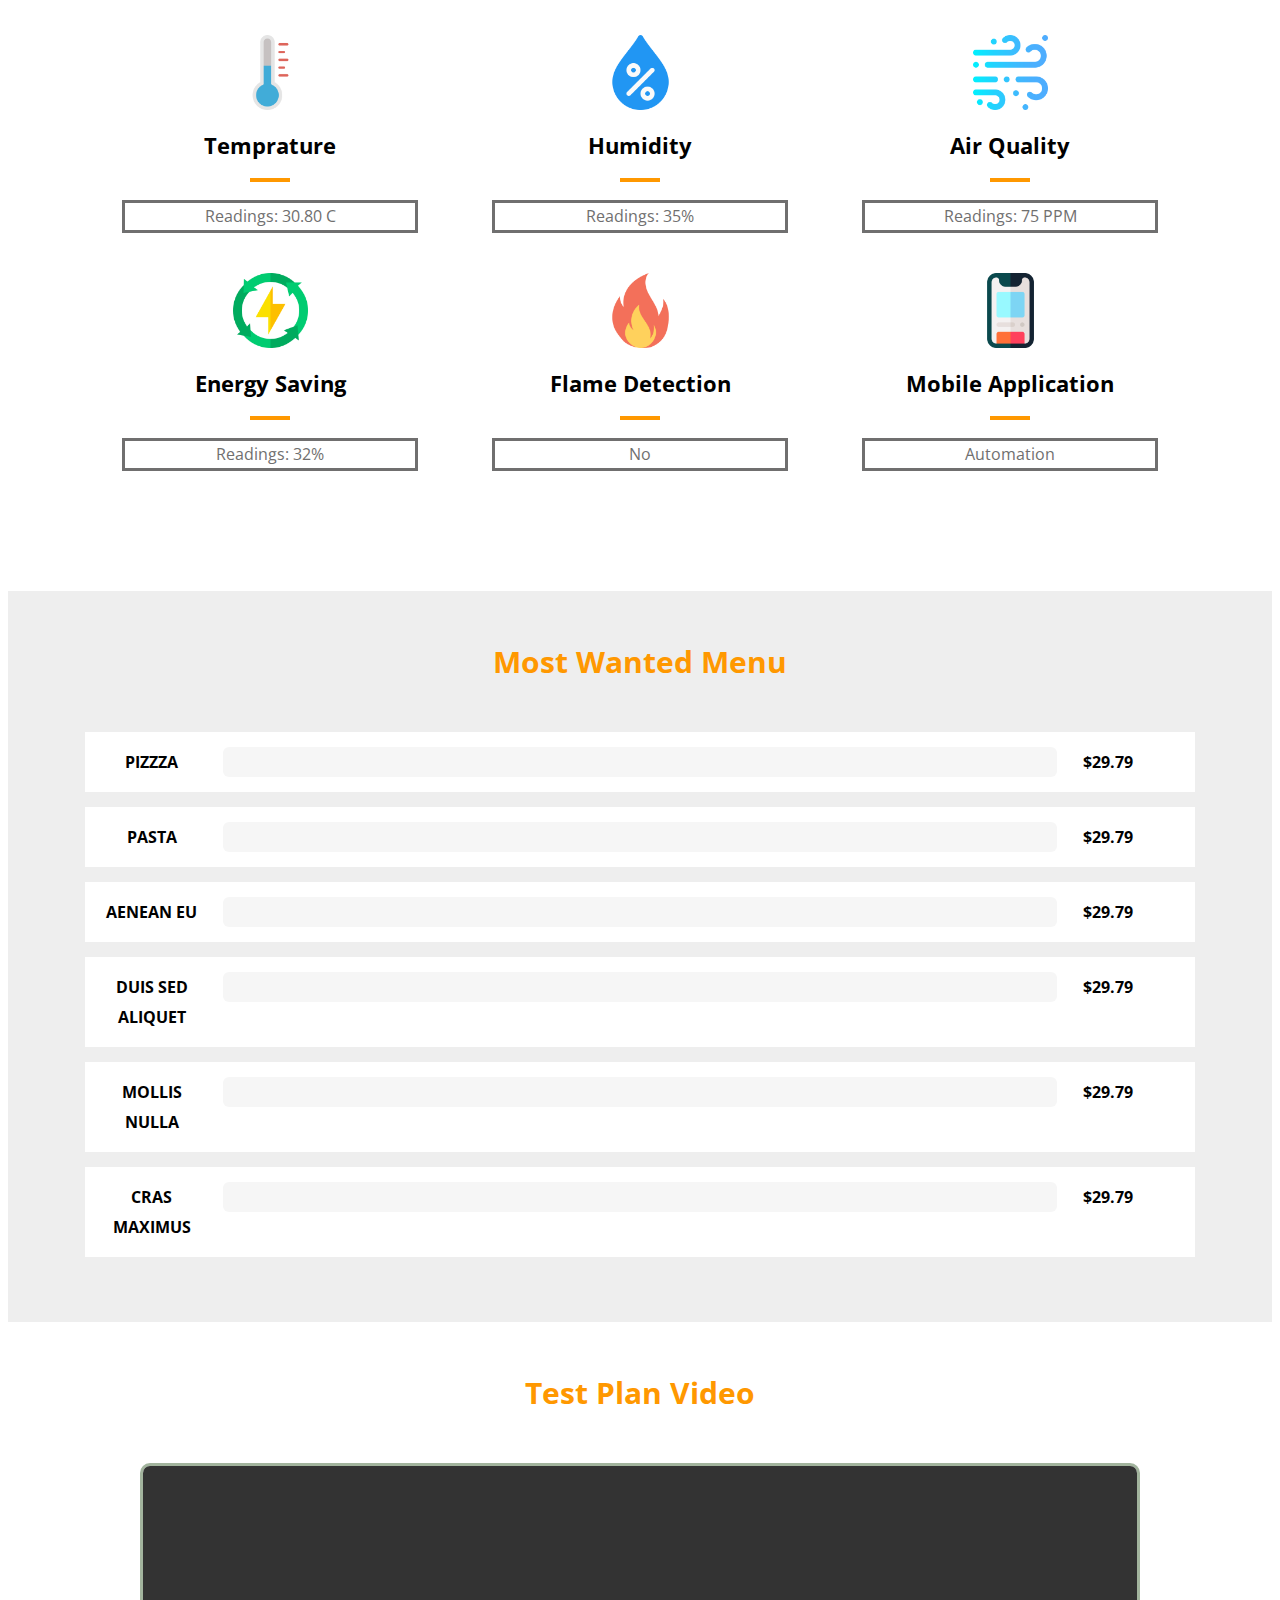
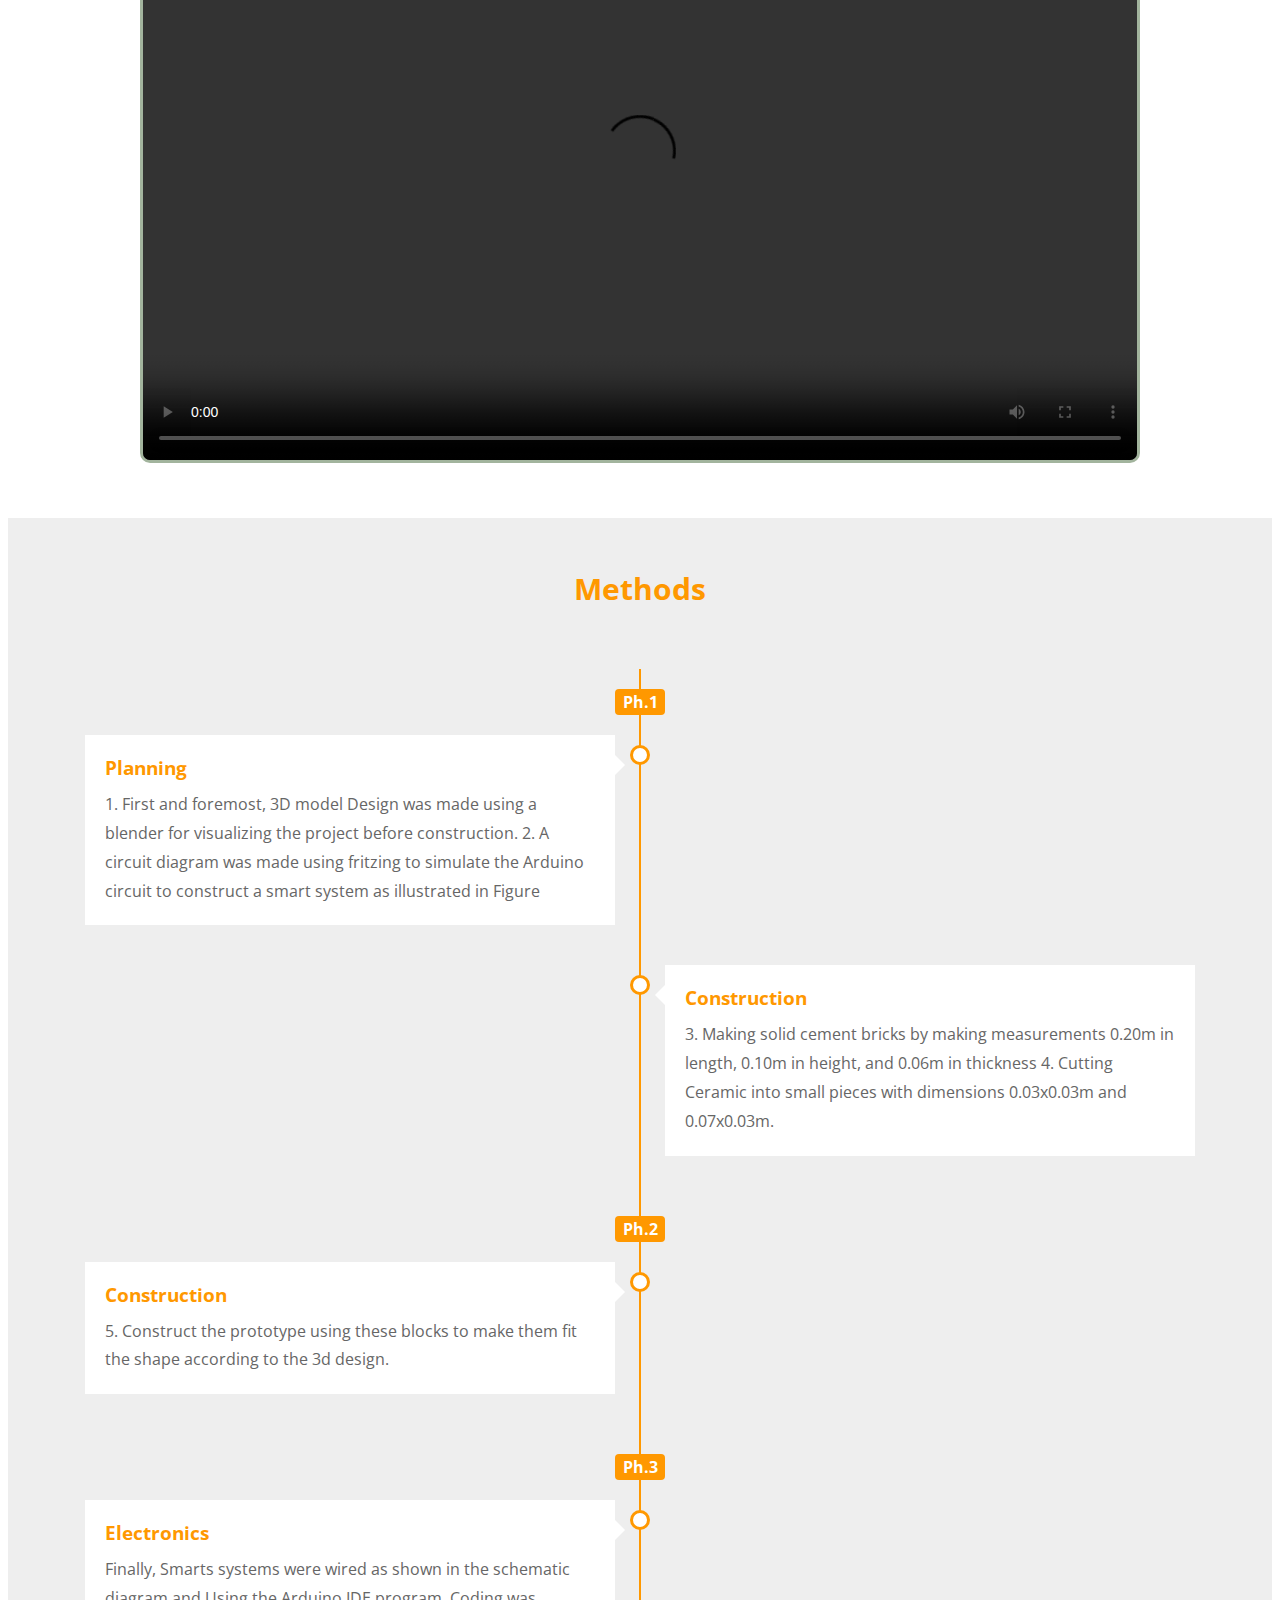
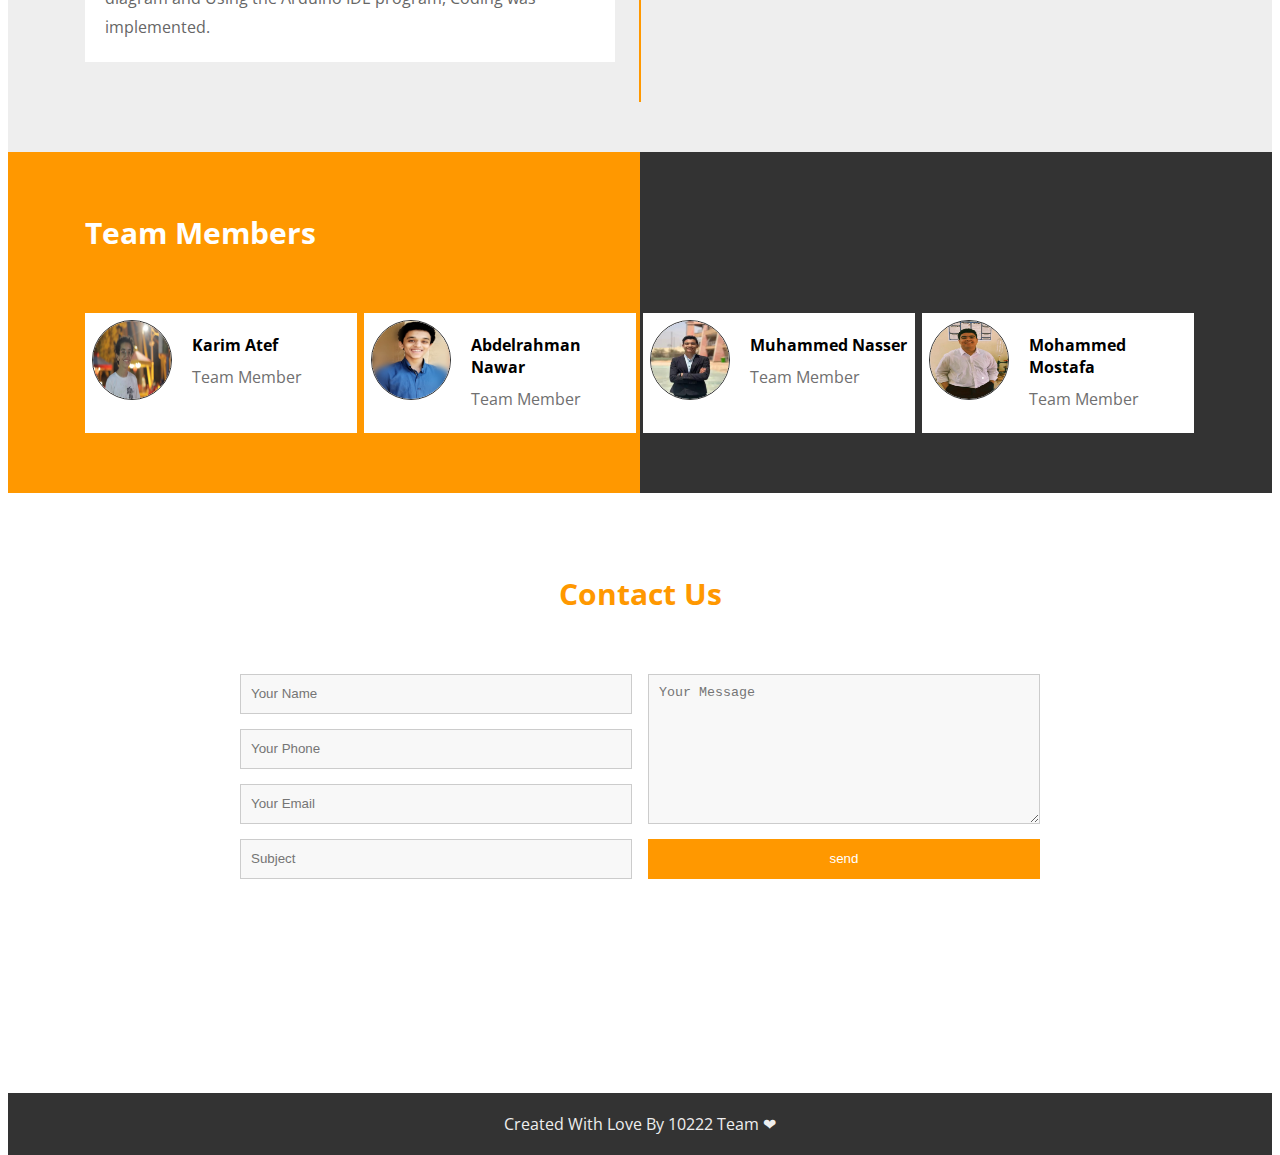
==== commit 4d100cb6: "Update index.html" ====
--- a/index.html
+++ b/index.html
@@ -175,7 +175,7 @@
                 <div class="feat-box">
                     <img src="images/Feat-6.webp" alt="">
                     <h4>Mobile Application</h4>
-		<p class="readings"><span class="values">Aiutomation</span></p>
+		<p class="readings"><span class="values">Automation</span></p>
                 </div>
                 <div class="clearfix"></div>
             </div>
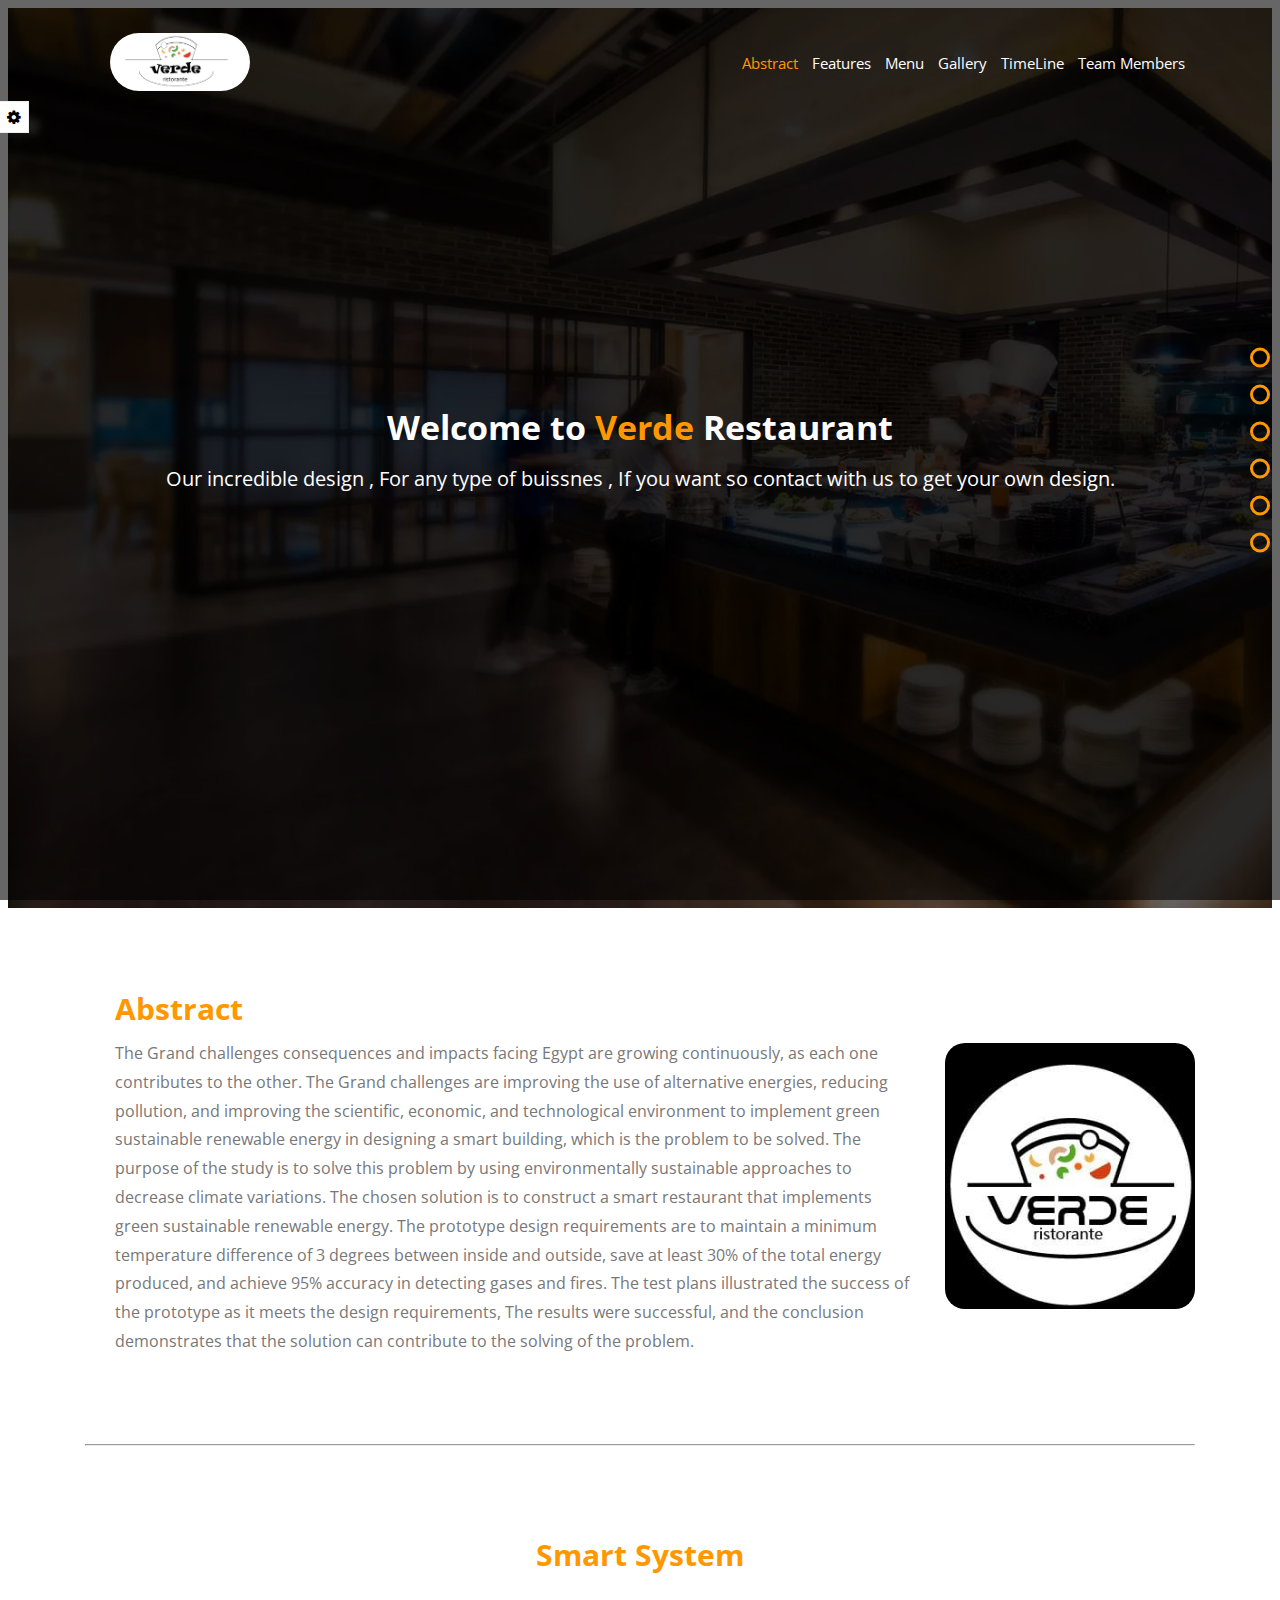
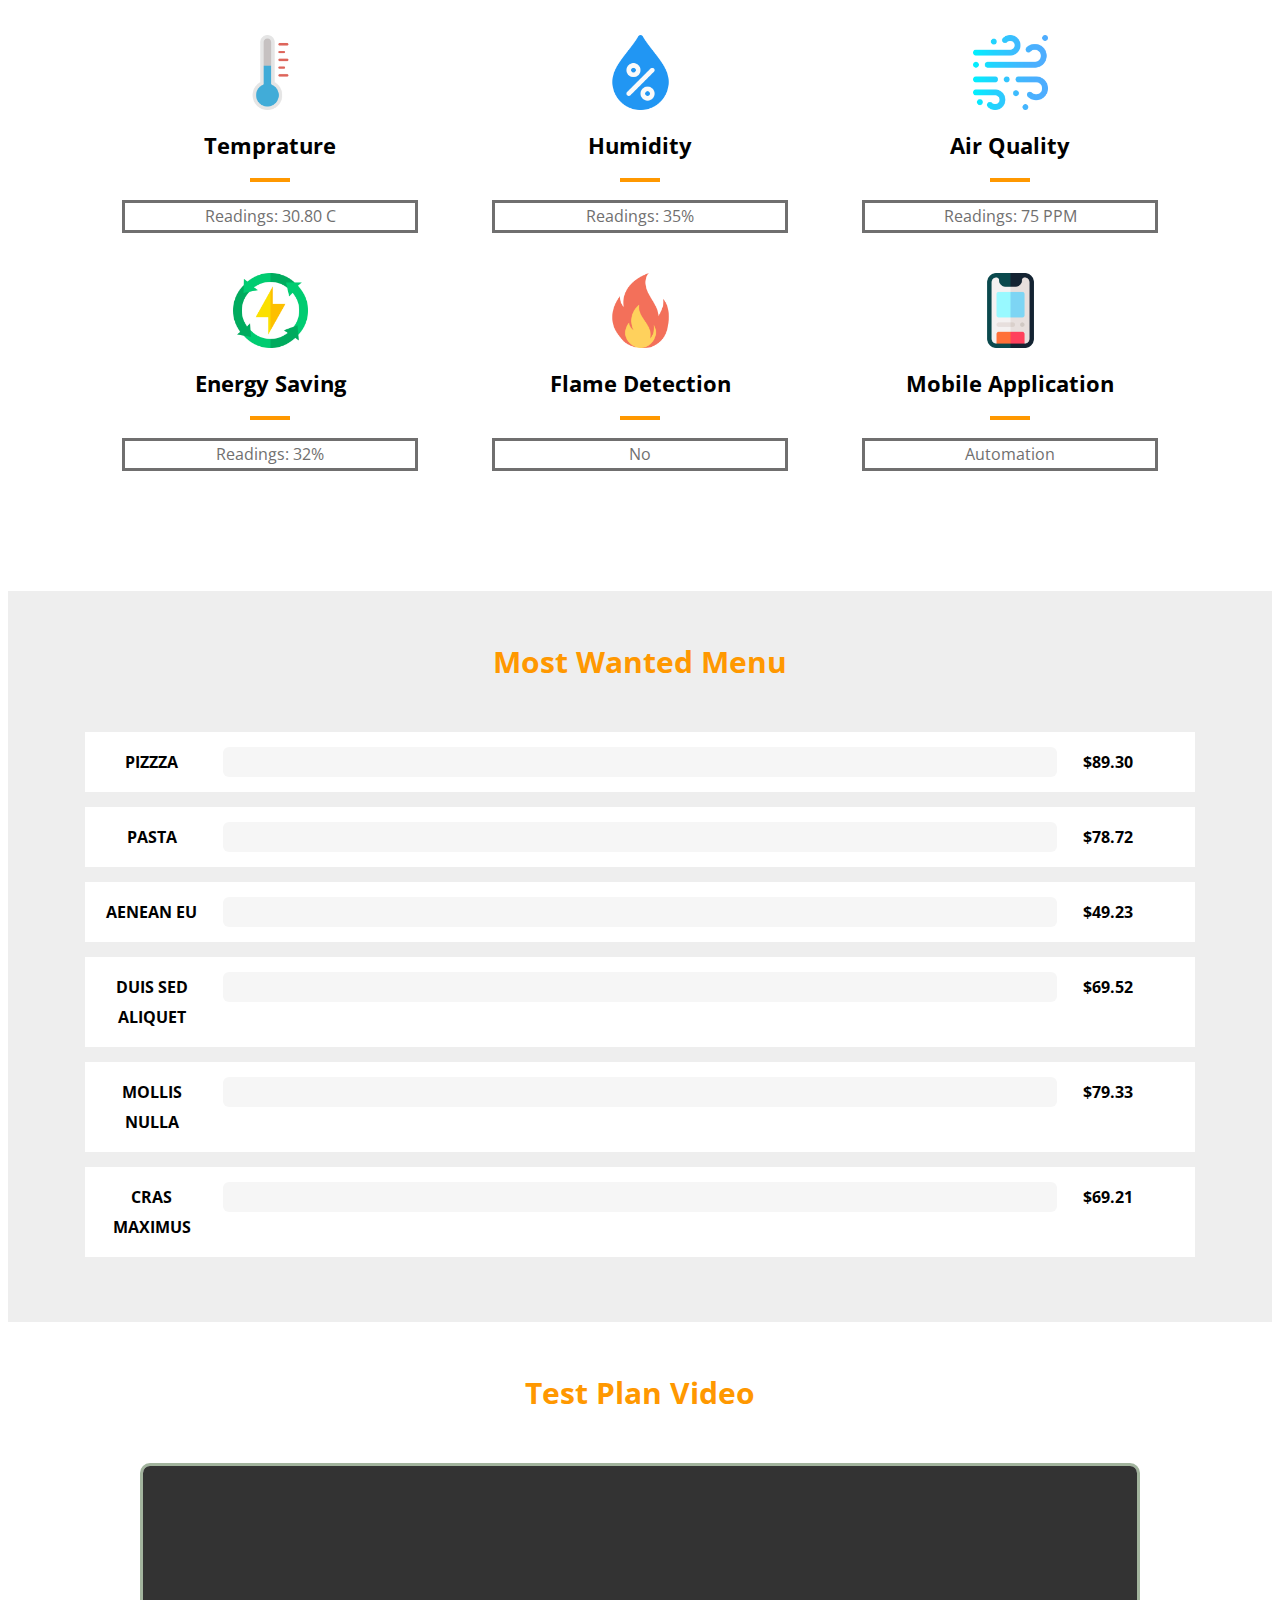
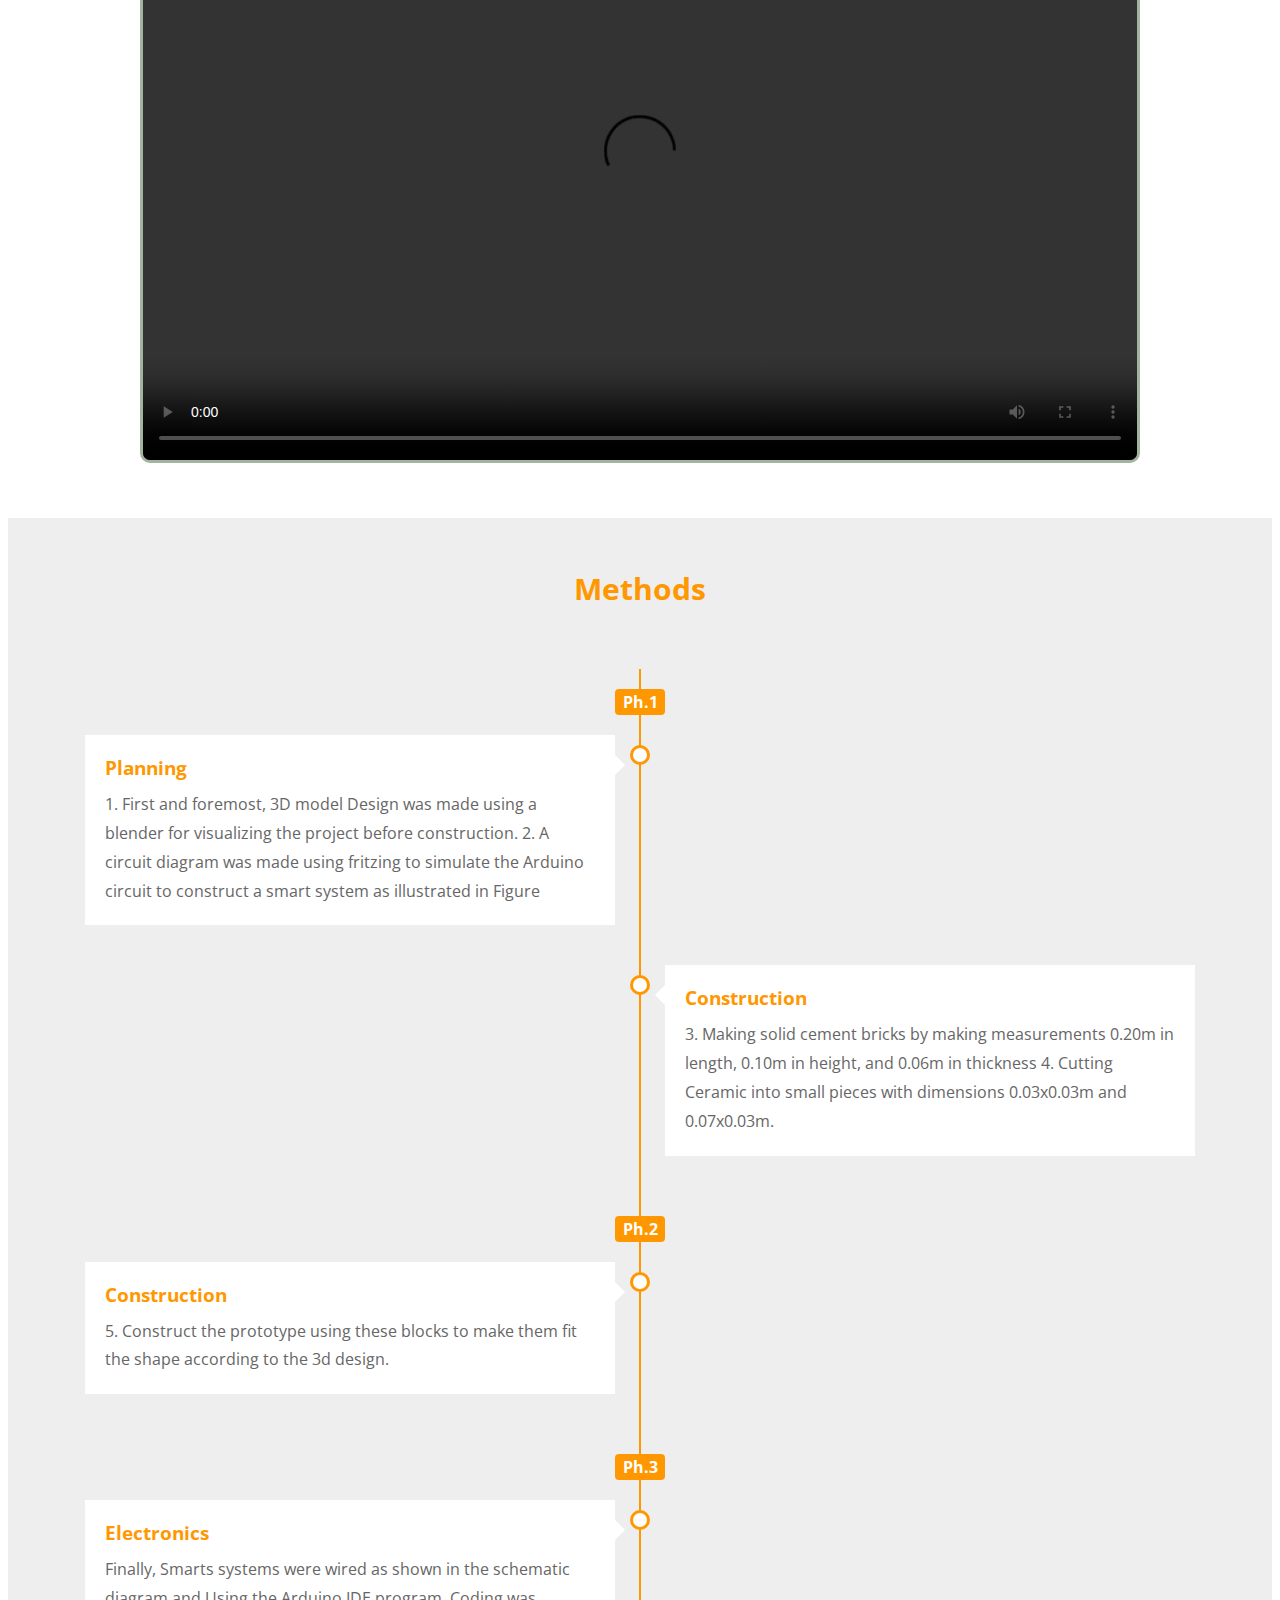
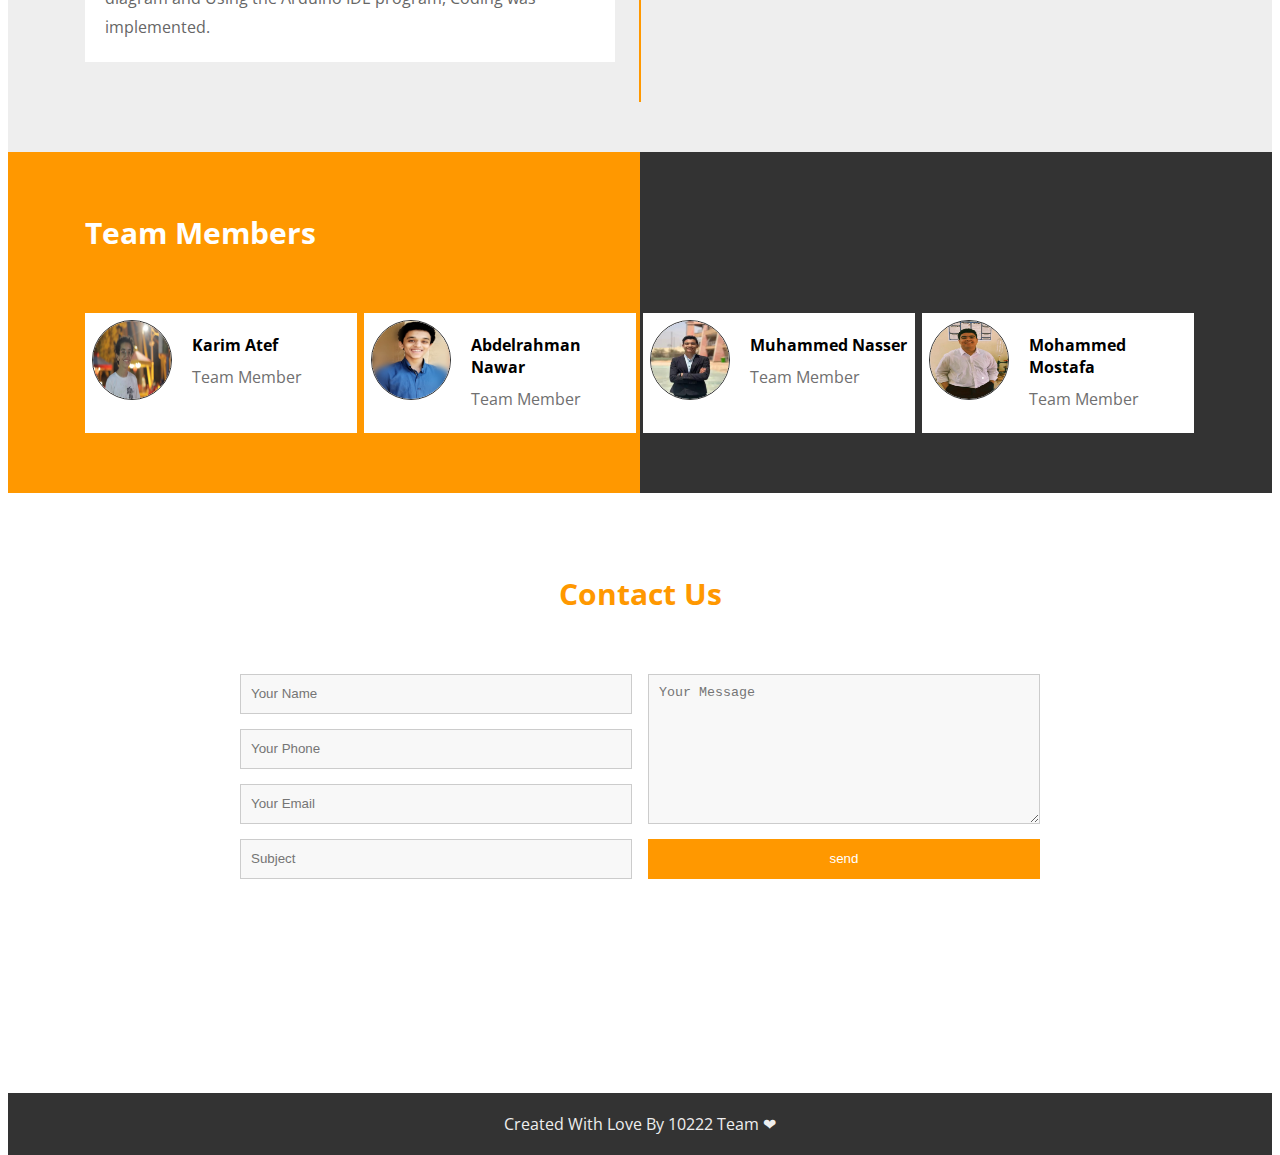
==== commit d2654cab: "Update index.html" ====
--- a/index.html
+++ b/index.html
@@ -191,7 +191,7 @@
                     <div class="skill-progress">
                         <span data-progress="97%"></span>
                     </div>
-                    <div class="skill-name">$29.79
+                    <div class="skill-name">$89.30
                     </div>
                 </div>
                 <div class="skill-box">
@@ -199,7 +199,7 @@
                     <div class="skill-progress">
                         <span data-progress="98%"></span>
                     </div>
-                    <div class="skill-name">$29.79
+                    <div class="skill-name">$78.72
                     </div>
                 </div>
                 <div class="skill-box">
@@ -207,7 +207,7 @@
                     <div class="skill-progress">
                         <span data-progress="76%"></span>
                     </div>
-                    <div class="skill-name">$29.79
+                    <div class="skill-name">$49.23
                     </div>
                 </div>
                 <div class="skill-box">
@@ -215,7 +215,7 @@
                     <div class="skill-progress">
                         <span data-progress="91%"></span>
                     </div>
-                    <div class="skill-name">$29.79
+                    <div class="skill-name">$69.52
                     </div>
                 </div>
                 <div class="skill-box">
@@ -224,7 +224,7 @@
                     <div class="skill-progress">
                         <span data-progress="82%"></span>
                     </div>
-                    <div class="skill-name">$29.79
+                    <div class="skill-name">$79.33
                     </div>
                 </div>
                 <div class="skill-box">
@@ -232,7 +232,7 @@
                     <div class="skill-progress">
                         <span data-progress="70%"></span>
                     </div>
-                    <div class="skill-name skill-price">$29.79
+                    <div class="skill-name skill-price">$69.21
                     </div>
                 </div>
             </div>
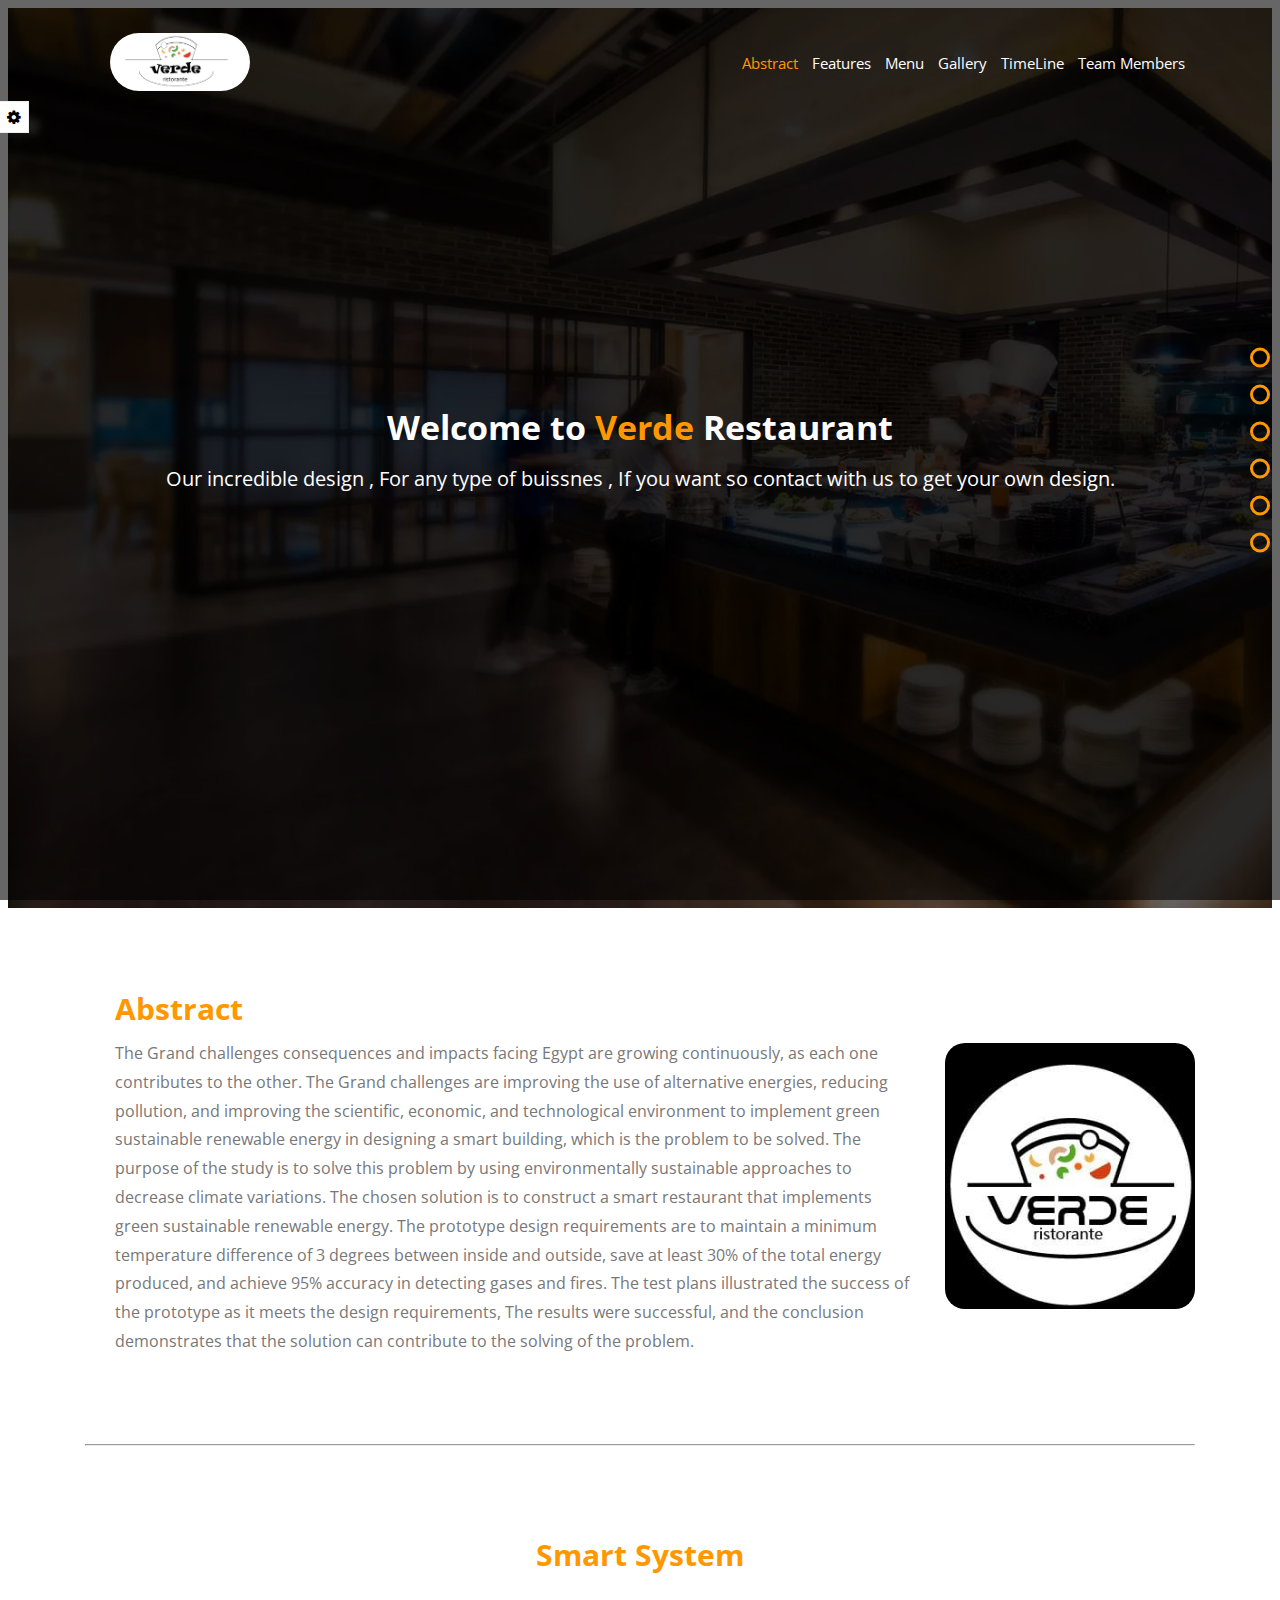
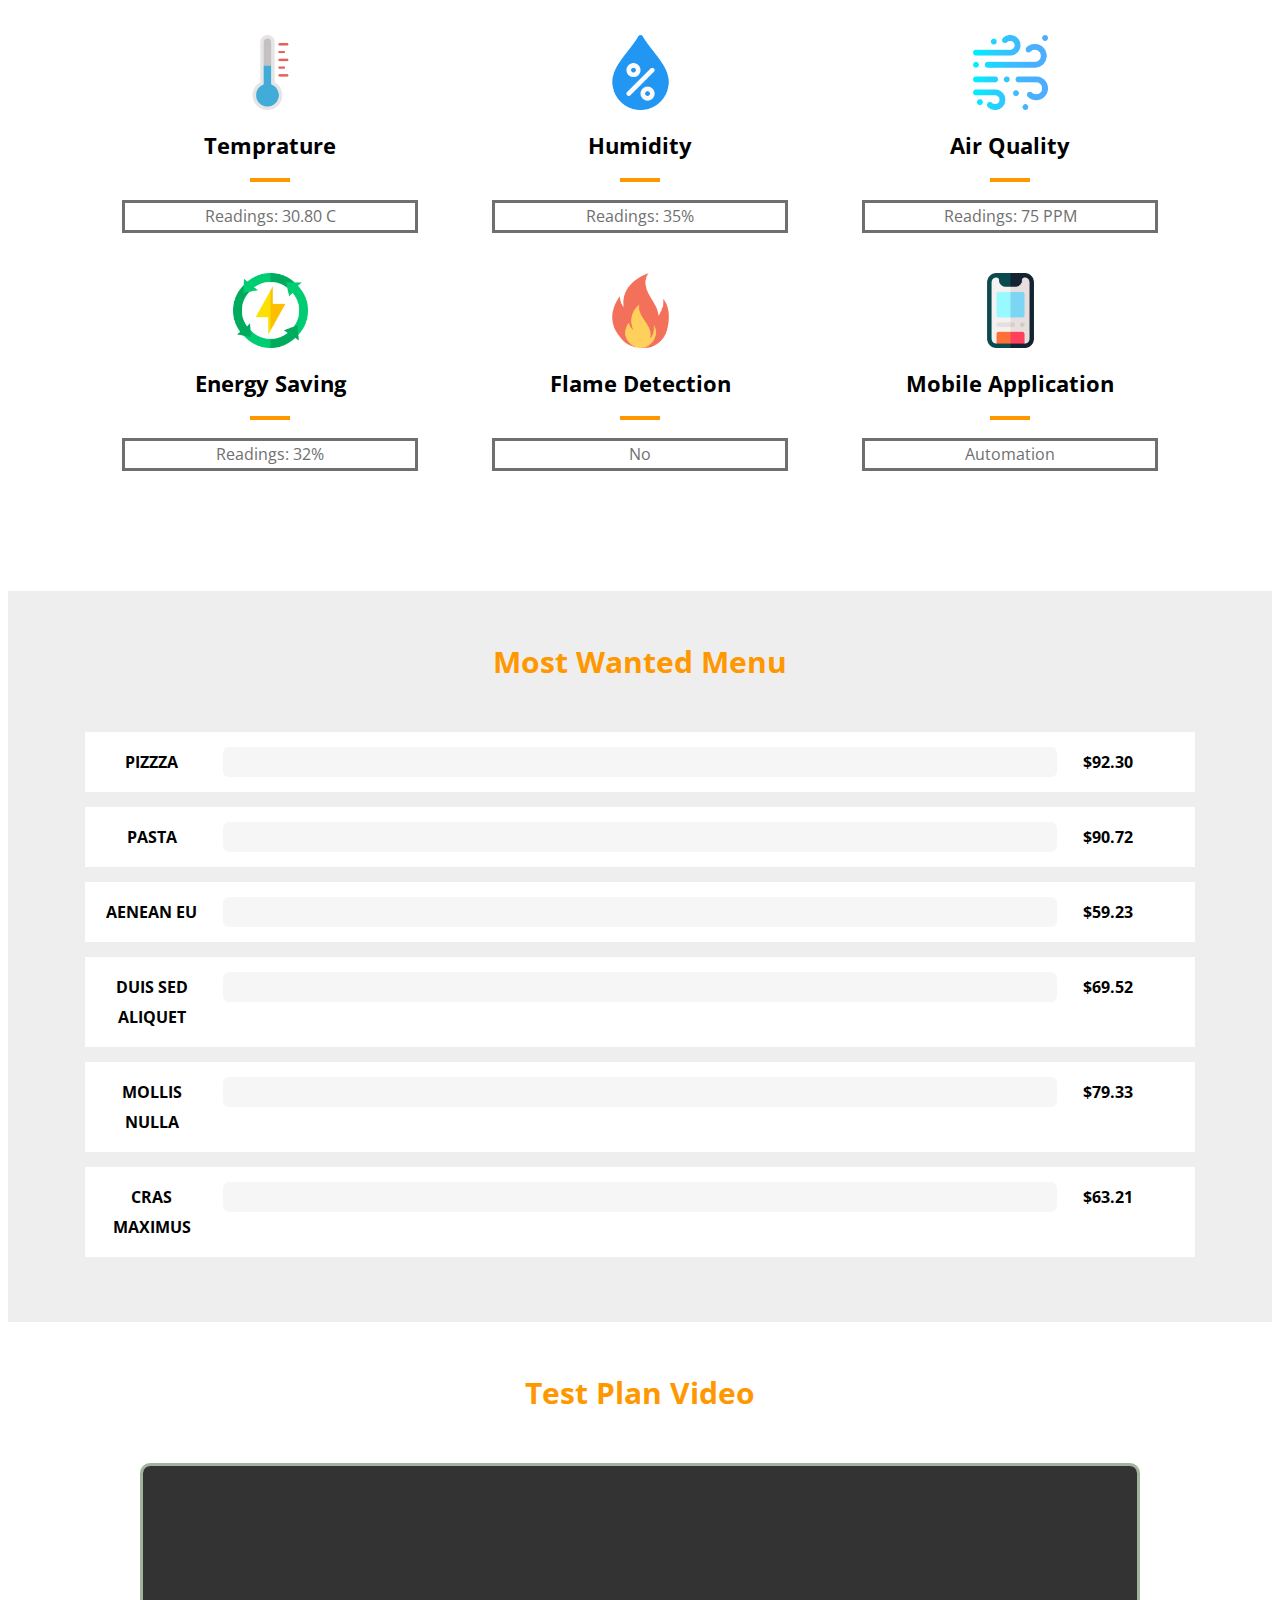
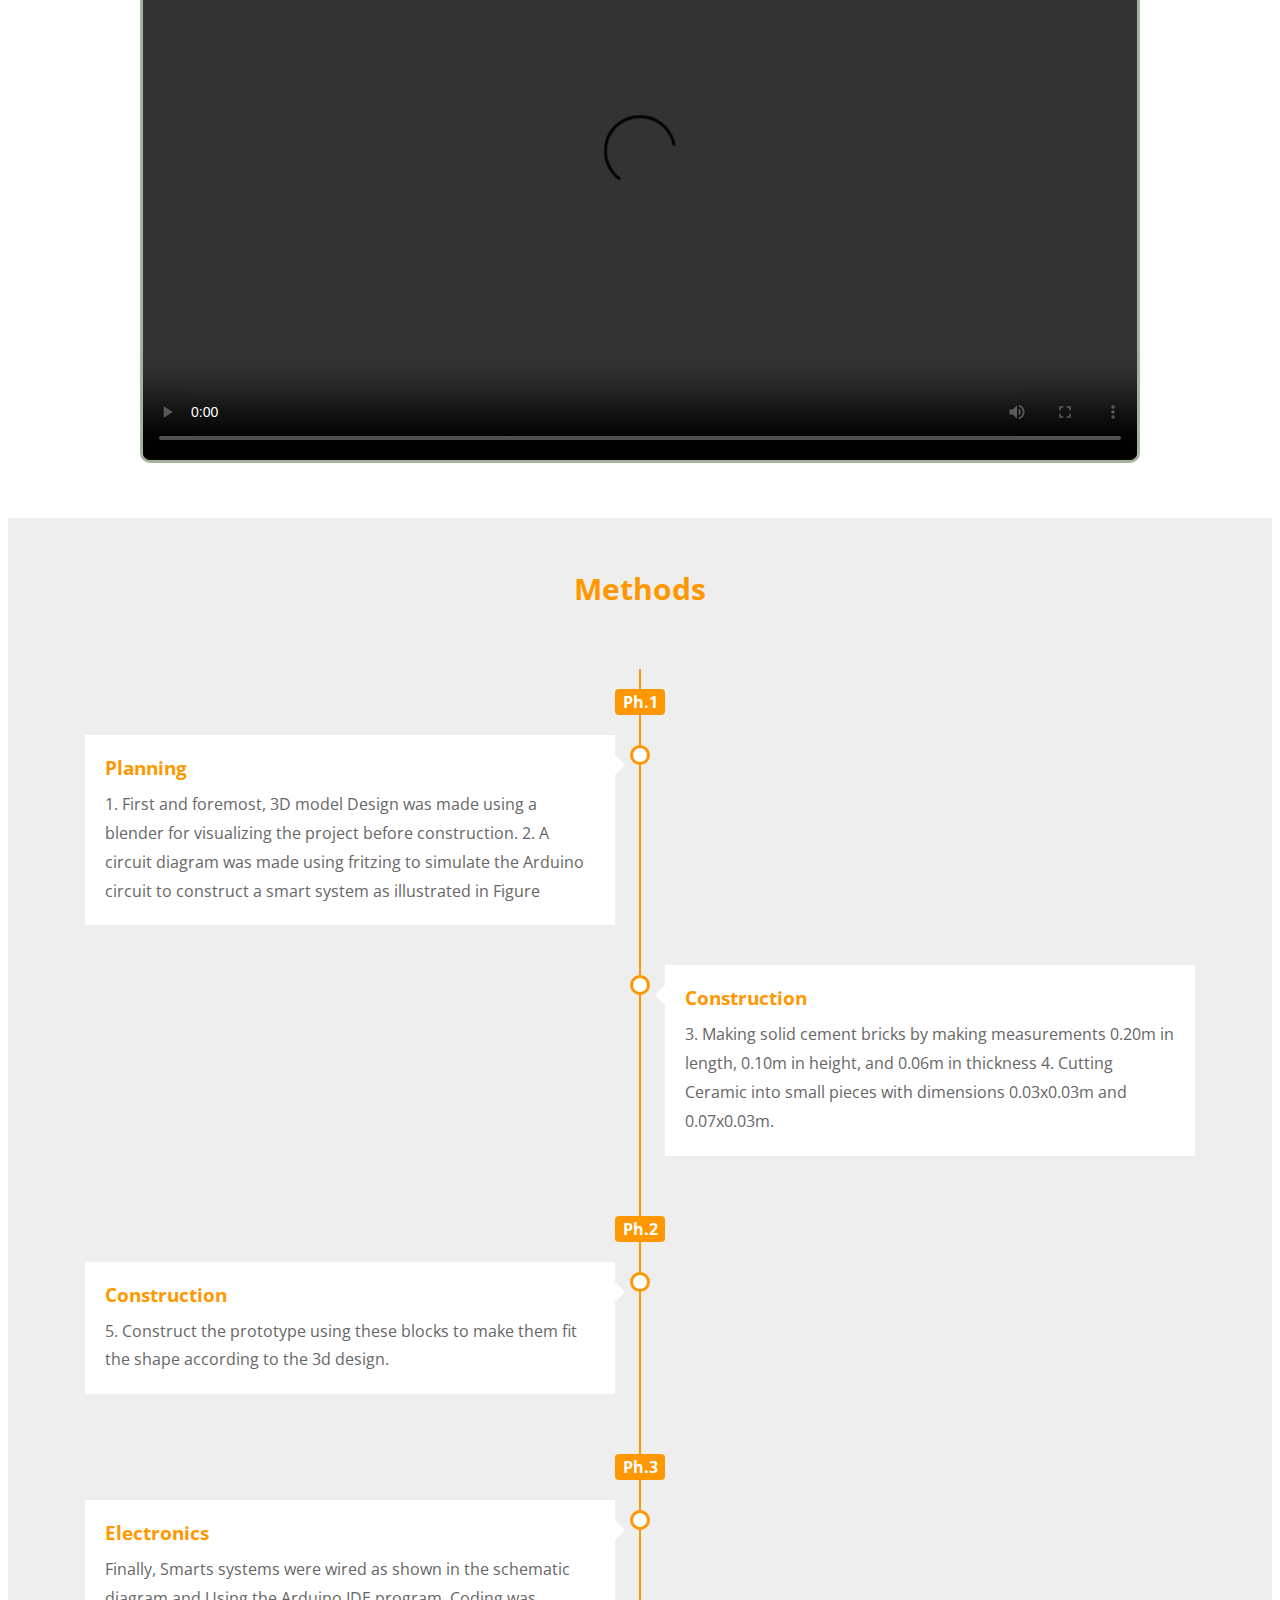
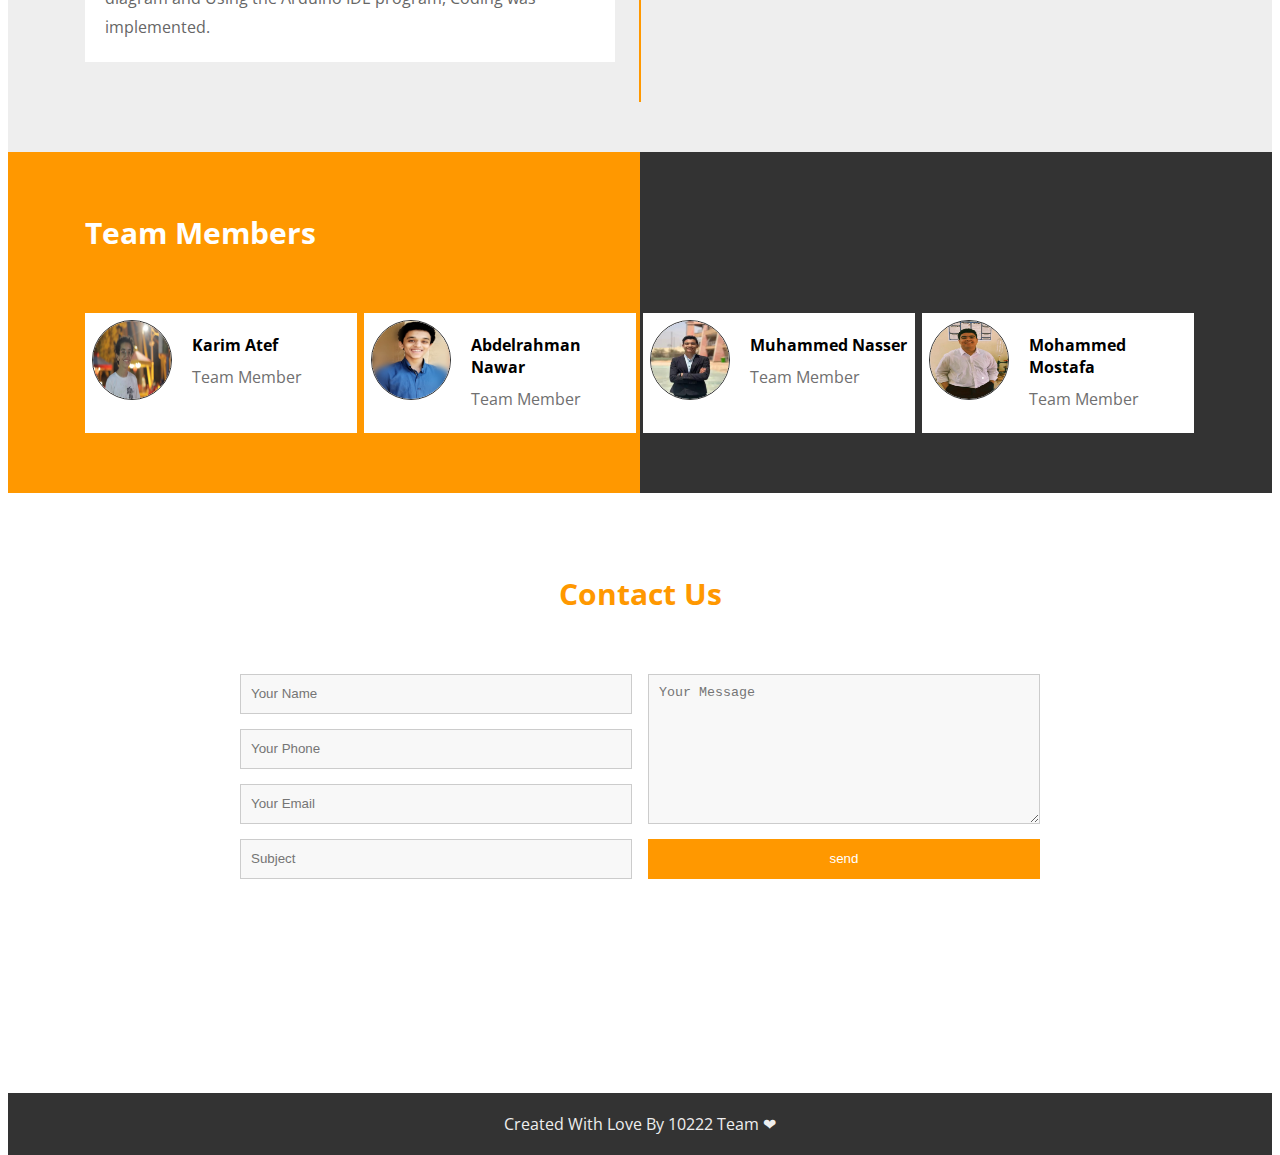
==== commit c0b396d7: "Update index.html" ====
--- a/index.html
+++ b/index.html
@@ -191,7 +191,7 @@
                     <div class="skill-progress">
                         <span data-progress="97%"></span>
                     </div>
-                    <div class="skill-name">$89.30
+                    <div class="skill-name">$92.30
                     </div>
                 </div>
                 <div class="skill-box">
@@ -199,7 +199,7 @@
                     <div class="skill-progress">
                         <span data-progress="98%"></span>
                     </div>
-                    <div class="skill-name">$78.72
+                    <div class="skill-name">$90.72
                     </div>
                 </div>
                 <div class="skill-box">
@@ -207,7 +207,7 @@
                     <div class="skill-progress">
                         <span data-progress="76%"></span>
                     </div>
-                    <div class="skill-name">$49.23
+                    <div class="skill-name">$59.23
                     </div>
                 </div>
                 <div class="skill-box">
@@ -232,7 +232,7 @@
                     <div class="skill-progress">
                         <span data-progress="70%"></span>
                     </div>
-                    <div class="skill-name skill-price">$69.21
+                    <div class="skill-name skill-price">$63.21
                     </div>
                 </div>
             </div>
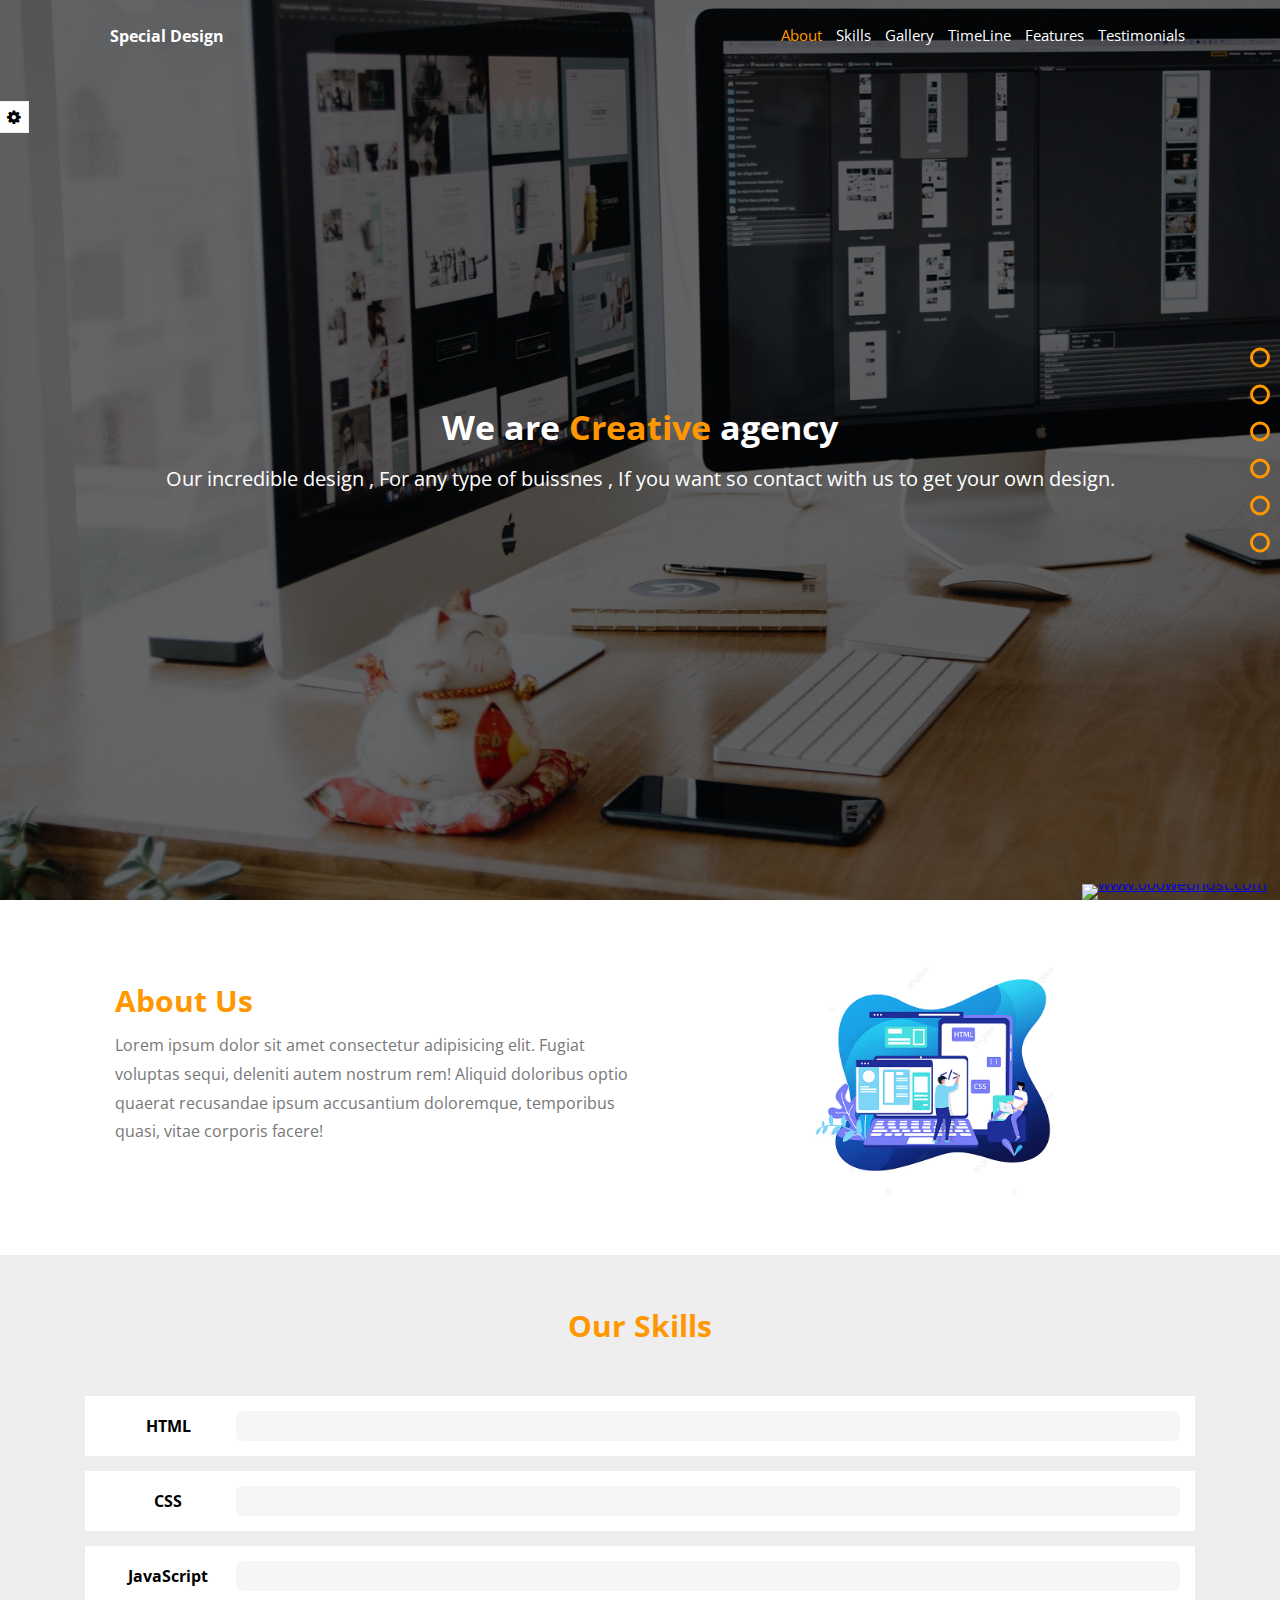
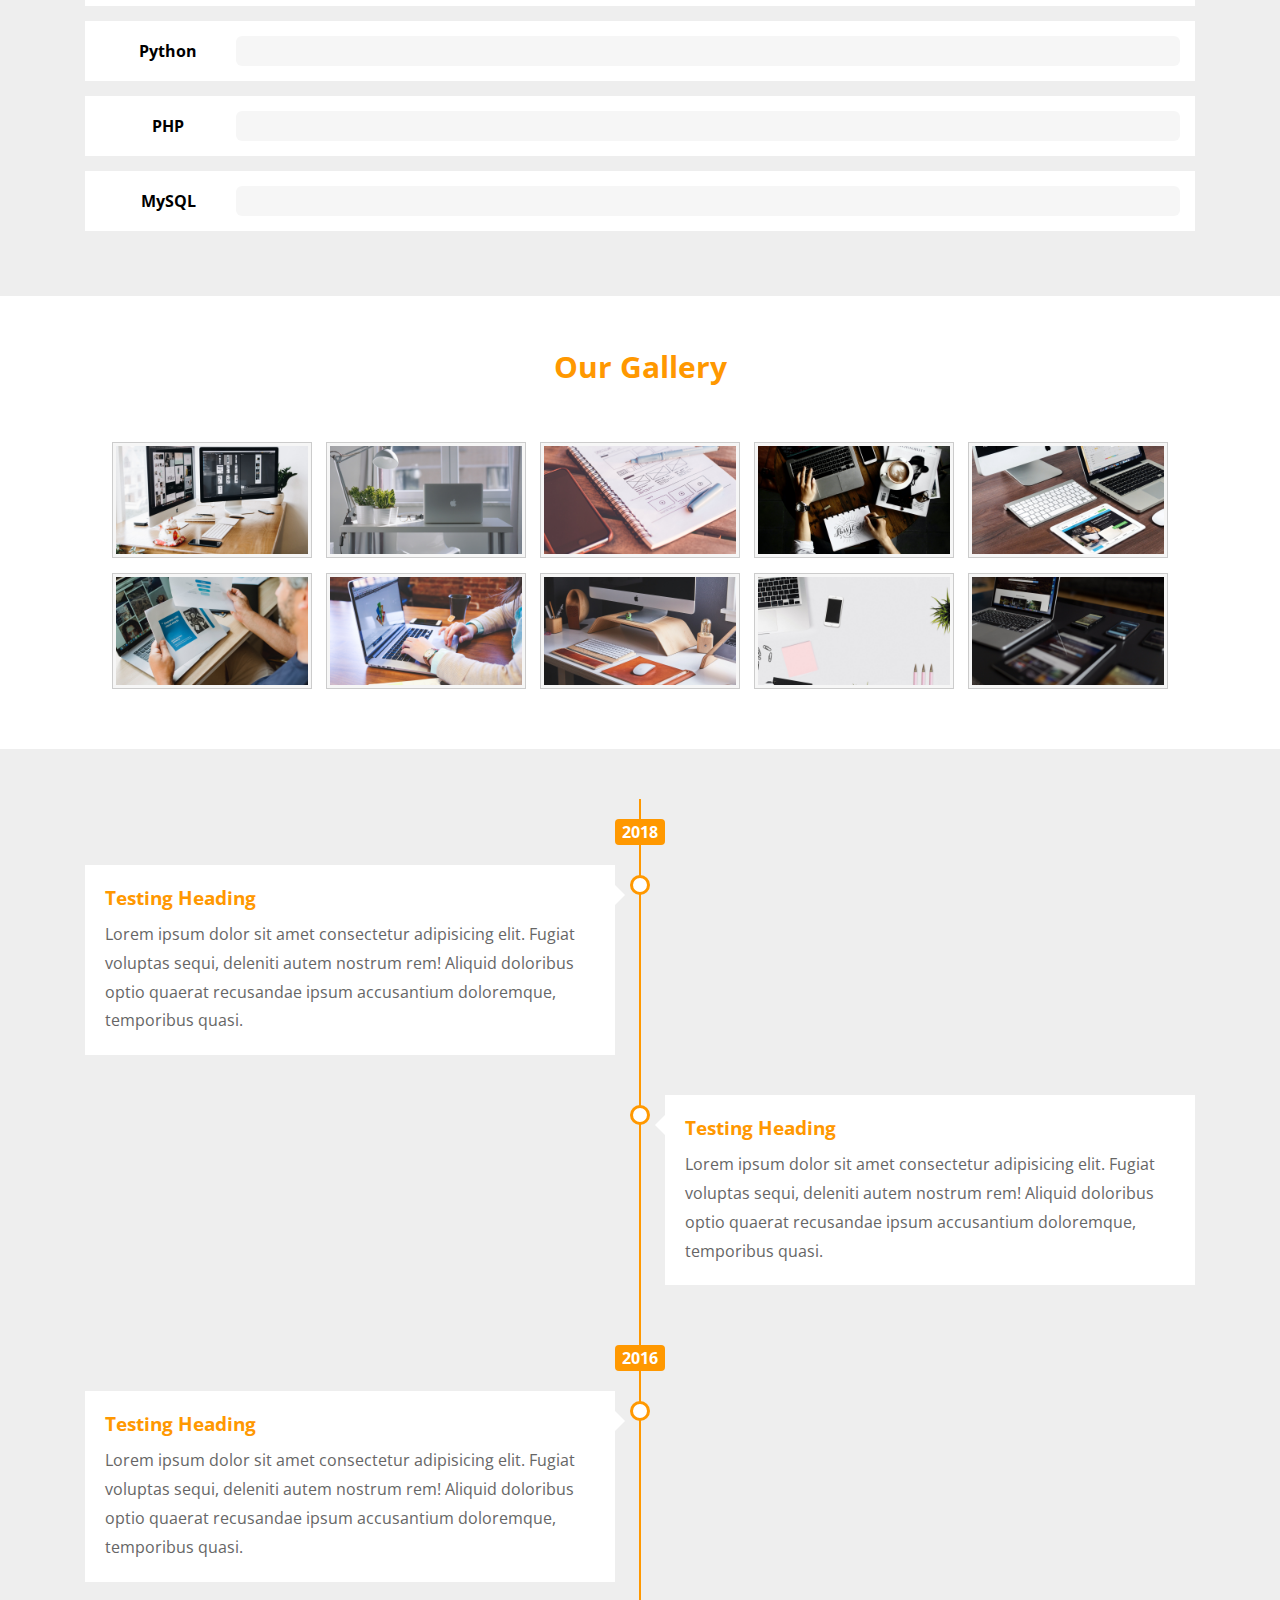
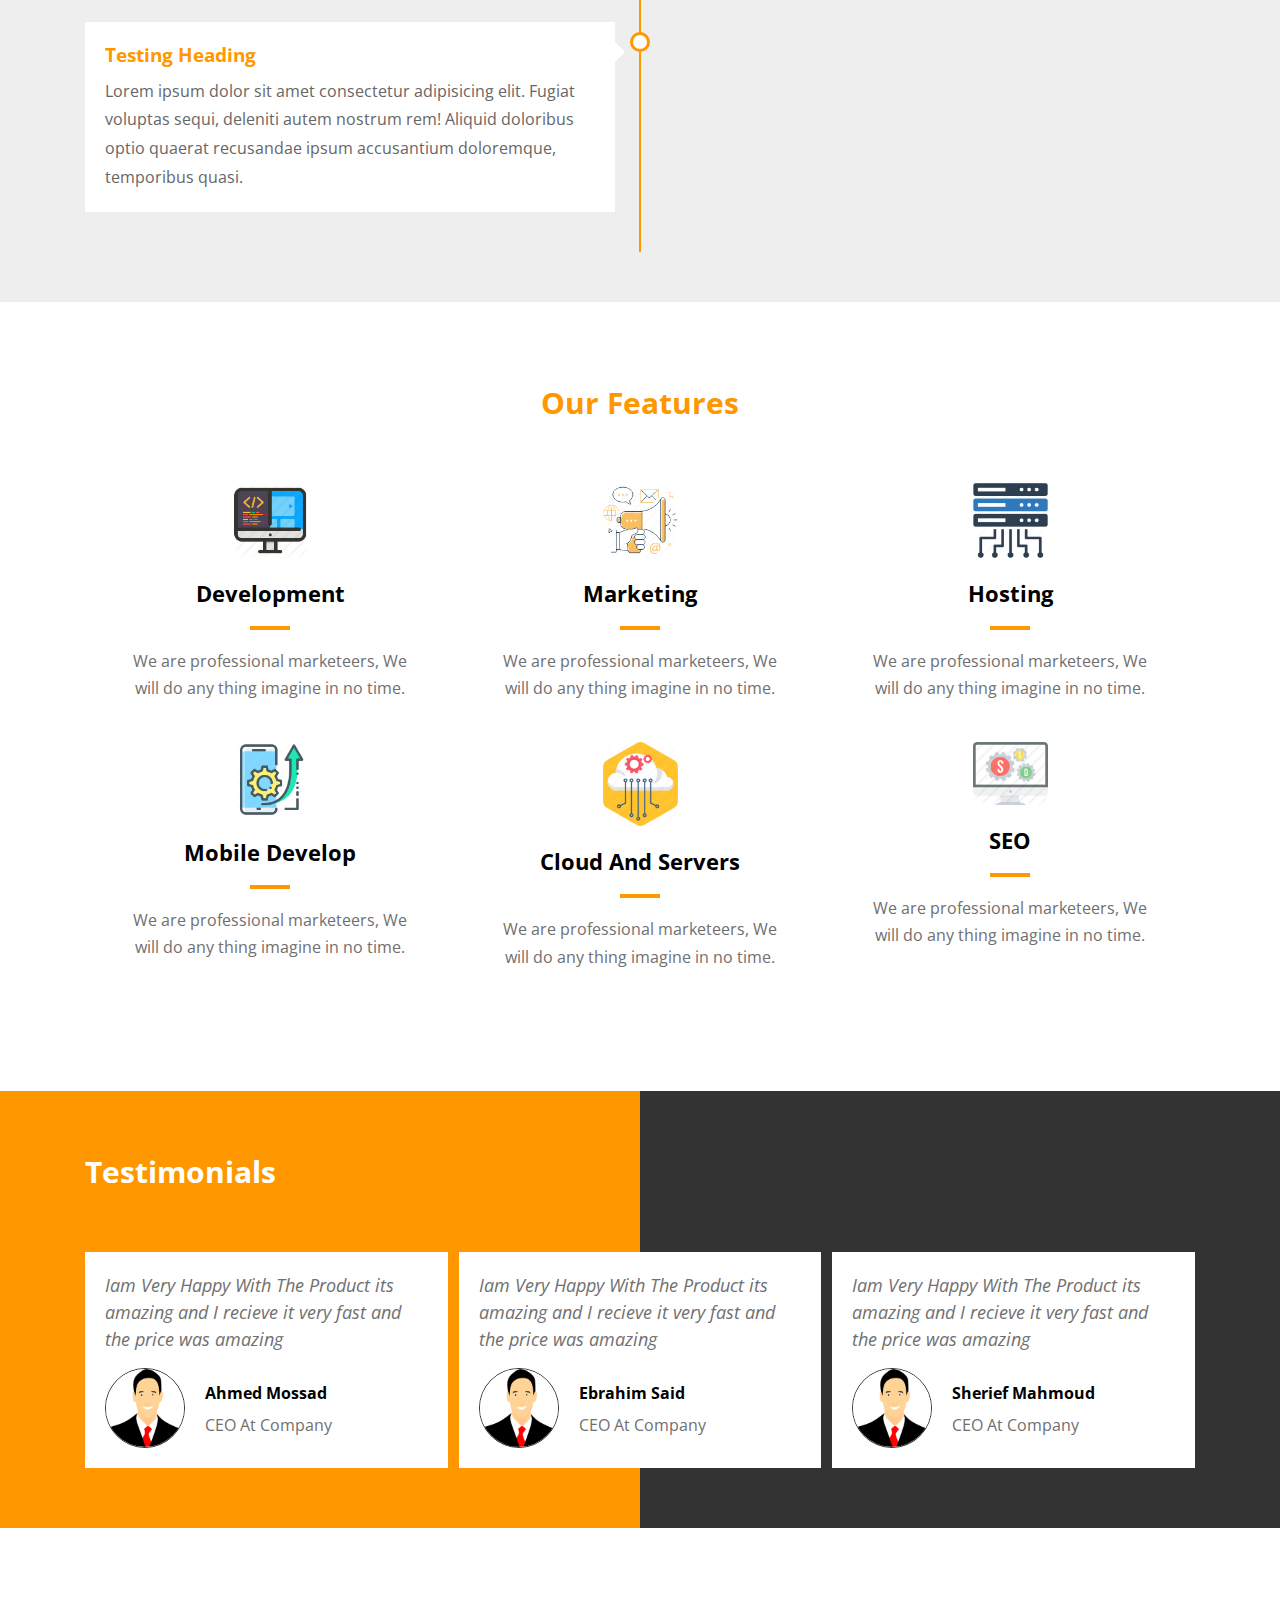
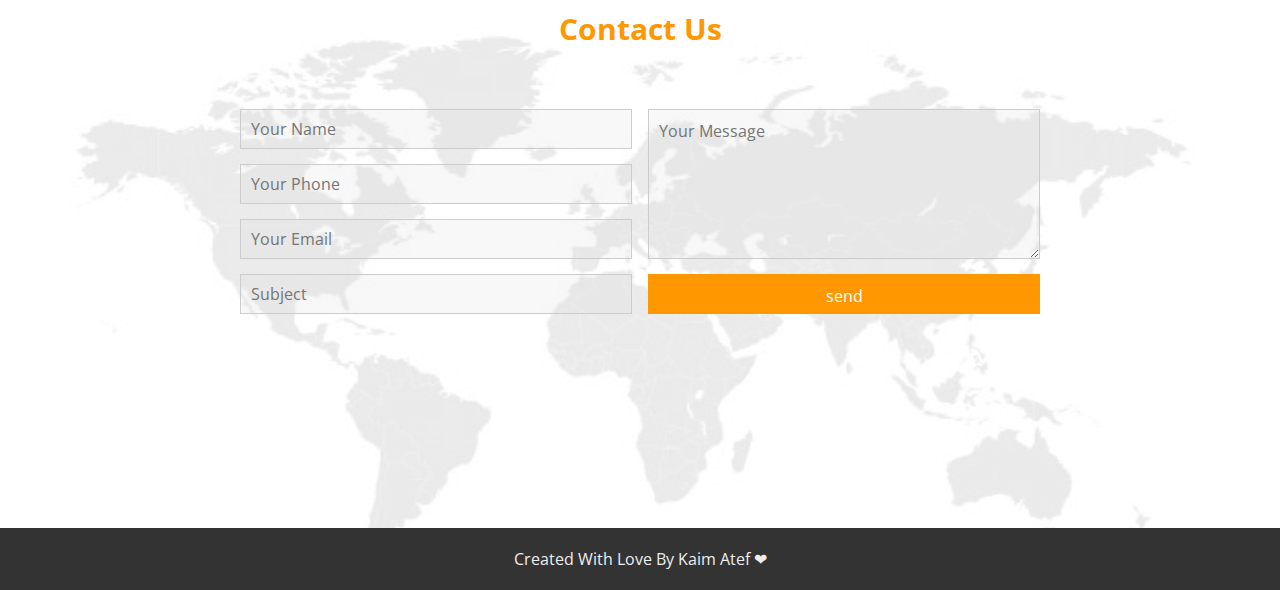
==== commit 8c4ddbde: "Add files via upload" ====
--- a/index.html
+++ b/index.html
@@ -4,17 +4,12 @@
         <meta charset="UTF-8">
         <meta http-equiv="X-UA-Compatible" content="IE=edge">
         <meta name="viewport" content="width=device-width, initial-scale=1.0">
-        <title>Verde Restaurant</title>
+        <title>Special Design</title>
         <link rel="stylesheet" href="css/style.css">
-        <link rel="shortcut icon" href="images/verdi-logo.jpeg" type="image/x-icon">
         <link rel="stylesheet" href="css/font-awesome.min.css">
-        <link rel="stylesheet" href="https://cdnjs.cloudflare.com/ajax/libs/animate.css/4.1.1/animate.min.css"/>
-        <link rel="stylesheet" type="text/css" href="css/animate.css">
         <link rel="stylesheet" href="css/normalize.css">
-        <link rel="stylesheet" type="text/css" href="css/owl.carousel.min.css">
         <link rel="preconnect" href="https://fonts.gstatic.com">
         <link rel="stylesheet" href="https://fonts.googleapis.com/css2?family=Open+Sans:wght@300;400;600&display=swap">
-        <script src="https://ajax.googleapis.com/ajax/libs/jquery/3.7.1/jquery.min.js"></script>
 	<link href="http://cdnjs.cloudflare.com/ajax/libs/font-awesome/4.3.0/css/font-awesome.css" rel="stylesheet"  type='text/css'>
     </head>
     <body>
@@ -60,22 +55,22 @@
         <!-- Start Nav Bullets -->
         <div class="nav-bullets">
             <div class="bullet" data-section=".about-us">
-                <div class="tool-tip" >Abstract</div>
+                <div class="tool-tip" >About Us</div>
+            </div>
+            <div class="bullet" data-section=".skills">
+                <div class="tool-tip" >Our Skills</div>
+            </div>
+            <div class="bullet" data-section=".gallery">
+                <div class="tool-tip" >Our Gallery</div>
+            </div>
+            <div class="bullet" data-section=".time-line">
+                <div class="tool-tip" >TimeLine</div>
             </div>
             <div class="bullet" data-section=".features">
                 <div class="tool-tip" >Features</div>
             </div>
-            <div class="bullet" data-section=".skills">
-                <div class="tool-tip" >Menu</div>
-            </div>
-            <div class="bullet" data-section=".gallery">
-                <div class="tool-tip" >Our Gallery</div>
-            </div>
-            <div class="bullet" data-section=".time-line">
-                <div class="tool-tip" >TimeLine</div>
-            </div>
             <div class="bullet" data-section=".testimonials">
-                <div class="tool-tip" >Team Members</div>
+                <div class="tool-tip" >Testimonials</div>
             </div>
         </div>
         <!-- Start Nav Bullets -->
@@ -86,16 +81,16 @@
             <div class="container">
                 <div class="header-area">
                     <div class="logo">
-                        <img class="verde-logo" src="images/V-removebg-preview.png" alt="Verde">
+                        Special Design
                     </div>
                    <div class="links-container">
                         <ul class="links">
-                            <li><a href="#" class="active" data-section=".about-us">Abstract</a></li>
-                            <li><a href="#" data-section=".features">Features</a></li>
-                            <li><a href="#" data-section=".skills">Menu</a></li>
+                            <li><a href="#" class="active" data-section=".about-us">About</a></li>
+                            <li><a href="#" data-section=".skills">Skills</a></li>
                             <li><a href="#" data-section=".gallery">Gallery</a></li>
                             <li><a href="#" data-section=".time-line">TimeLine</a></li>
-                            <li><a href="#" data-section=".testimonials">Team Members</a></li>
+                            <li><a href="#" data-section=".features">Features</a></li>
+                            <li><a href="#" data-section=".testimonials">Testimonials</a></li>
                         </ul>
                         <button class="toggle-menu">
                             <span></span>
@@ -106,8 +101,7 @@
                 </div>
             </div>  
             <div class="introduction">
-                <div id="myparticles"></div>
-                <h1>Welcome to <span>Verde </span> Restaurant</h1>
+                <h1>We are <span>Creative</span> agency</h1>
                 <p>Our incredible design , For any type of buissnes , If you want so contact with us to get your own design.</p>
             </div>
         </div>
@@ -117,122 +111,54 @@
        <div class="container">
             <div class="about-us">
                 <div class="info-box">
-                    <h2>Abstract</h2>
-                    <p>The Grand challenges consequences and impacts facing Egypt are growing continuously,
-                        as each one contributes to the other. The Grand challenges are improving the use of alternative
-                        energies, reducing pollution, and improving the scientific, economic, and technological
-                        environment to implement green sustainable renewable energy in designing a smart building,
-                        which is the problem to be solved. The purpose of the study is to solve this problem by using
-                        environmentally sustainable approaches to decrease climate variations. The chosen solution is to
-                        construct a smart restaurant that implements green sustainable renewable energy. The prototype
-                        design requirements are to maintain a minimum temperature difference of 3 degrees between
-                        inside and outside, save at least 30% of the total energy produced, and achieve 95% accuracy in
-                        detecting gases and fires. The test plans illustrated the success of the prototype as it meets the
-                        design requirements, The results were successful, and the conclusion demonstrates that the
-                        solution can contribute to the solving of the problem.
-
-                    </p>
+                    <h2>About Us</h2>
+                    <p>Lorem ipsum dolor sit amet consectetur adipisicing elit. Fugiat voluptas sequi, deleniti autem nostrum rem! Aliquid doloribus optio quaerat recusandae ipsum accusantium doloremque, temporibus quasi, vitae corporis facere!</p>
                 </div>
                 <div class="image-box">
-                    <img src="images/verdi-logo.jpeg" style="border-radius: 20px;" alt="">
-                </div>
-            </div>
-            <hr>
-
+                    <img src="images/About Us.jpg" alt="">
+                </div>
+            </div>
        </div>
-
         <!-- End About Us -->
-
-        <!-- Start Our Features -->
-        <div class="features">
-            <h2>Smart System</h2> 
-            <div class="container">
-                <div class="feat-box">
-                    <img src="images/Feat-1.png" alt="">
-                    <h4>Temprature</h4>
-                    <p class="readings">Readings: <span class="values">30.80 C</span></p>
-                </div>
-                <div class="feat-box">
-                    <img src="images/Feat-2.webp" alt="">
-                    <h4>Humidity</h4>
-                    <p class="readings">Readings: <span class="values">35%</span></p>
-                </div>
-                <div class="feat-box">
-                    <img src="images/Feat-3.webp" alt="">
-                    <h4>Air Quality</h4>
-                    <p class="readings">Readings: <span class="values">75 PPM</span></p>
-                </div>
-                <div class="feat-box">
-                    <img src="images/Feat-4.webp" alt="">
-                    <h4>Energy Saving</h4>
-                    <p class="readings">Readings: <span class="values">32%</span></p>
-                </div>
-                <div class="feat-box">
-                    <img src="images/Feat-5.webp" alt="">
-                    <h4>Flame Detection</h4>
-                    <p class="readings"><span class="values">No</span></p>
-                </div>
-                <div class="feat-box">
-                    <img src="images/Feat-6.webp" alt="">
-                    <h4>Mobile Application</h4>
-		<p class="readings"><span class="values">Automation</span></p>
-                </div>
-                <div class="clearfix"></div>
-            </div>
-         </div>
-        <!-- End Our Features -->
 
         <!-- Start Our Skills -->
         <div class="skills">
             <div class="container">
-                <h2>Most Wanted Menu</h2>
-                <div class="skill-box">
-                    <div class="skill-name">PIZZZA</div>
+                <h2>Our Skills</h2>
+                <div class="skill-box">
+                    <div class="skill-name">HTML</div>
                     <div class="skill-progress">
                         <span data-progress="97%"></span>
                     </div>
-                    <div class="skill-name">$92.30
-                    </div>
-                </div>
-                <div class="skill-box">
-                    <div class="skill-name">PASTA</div>
+                </div>
+                <div class="skill-box">
+                    <div class="skill-name">CSS</div>
                     <div class="skill-progress">
                         <span data-progress="98%"></span>
                     </div>
-                    <div class="skill-name">$90.72
-                    </div>
-                </div>
-                <div class="skill-box">
-                    <div class="skill-name">AENEAN EU</div>
+                </div>
+                <div class="skill-box">
+                    <div class="skill-name">JavaScript</div>
                     <div class="skill-progress">
                         <span data-progress="76%"></span>
                     </div>
-                    <div class="skill-name">$59.23
-                    </div>
-                </div>
-                <div class="skill-box">
-                    <div class="skill-name">DUIS SED ALIQUET</div>
+                </div>
+                <div class="skill-box">
+                    <div class="skill-name">Python</div>
                     <div class="skill-progress">
                         <span data-progress="91%"></span>
                     </div>
-                    <div class="skill-name">$69.52
-                    </div>
-                </div>
-                <div class="skill-box">
-                    <div class="skill-name">MOLLIS NULLA
-                    </div>
+                </div>
+                <div class="skill-box">
+                    <div class="skill-name">PHP</div>
                     <div class="skill-progress">
                         <span data-progress="82%"></span>
                     </div>
-                    <div class="skill-name">$79.33
-                    </div>
-                </div>
-                <div class="skill-box">
-                    <div class="skill-name">CRAS MAXIMUS</div>
+                </div>
+                <div class="skill-box">
+                    <div class="skill-name">MySQL</div>
                     <div class="skill-progress">
                         <span data-progress="70%"></span>
-                    </div>
-                    <div class="skill-name skill-price">$63.21
                     </div>
                 </div>
             </div>
@@ -242,12 +168,18 @@
         <!-- Start Gallery -->
         <div class="gallery">
             <div class="container">
-                <h2>Test Plan Video</h2>
+                <h2>Our Gallery</h2>
                 <div class="images-box">
-                    <video class="Test-plan" width="1000" height="600" controls>
-                        <source src="C:\Users\karim\Videos\Vids\2023-10-05 11-42-22.mp4" type="video/mp4">
-                        Your browser does not support the video tag.
-                       </video> 
+                    <img src="images/01.jpg" alt="Image One">
+                    <img src="images/02.jpg" alt="Image Two">
+                    <img src="images/03.jpg" alt="Image Three">
+                    <img src="images/04.jpg" alt="Image Four">
+                    <img src="images/05.jpg" alt="Image Five">
+                    <img src="images/06.jpg" alt="">
+                    <img src="images/07.jpg" alt="">
+                    <img src="images/08.jpg" alt="">
+                    <img src="images/09.jpg" alt="">
+                    <img src="images/10.jpg" alt="">
                 </div>
             </div>
         </div>
@@ -256,93 +188,112 @@
         <!-- Start Time Line -->
         <div class="time-line">
             <div class="container">
-                <h2>Methods</h2>
                 <div class="timeline-content">
                     
                     <div class="year">
-                        Ph.1
+                        2018
                     </div>
 
                     <div class="left">
                         <div class="content">
-                            <h3>Planning</h3>
-                            <p>1. First and foremost, 3D model Design was made
-                            using a blender for visualizing the project before
-                            construction.
-                            2. A circuit diagram was made using fritzing to
-                            simulate the Arduino circuit to construct a smart
-                            system as illustrated in Figure </p>
+                            <h3>Testing Heading</h3>
+                            <p>Lorem ipsum dolor sit amet consectetur adipisicing elit. Fugiat voluptas sequi, deleniti autem nostrum rem! Aliquid doloribus optio quaerat recusandae ipsum accusantium doloremque, temporibus quasi.</p>
                         </div>
                     </div>
                     <div class="clearfix"></div>
                     <div class="right">
                         <div class="content">
-                            <h3>Construction</h3>
-                            <p>3. Making solid cement bricks by making
-                                measurements 0.20m in length, 0.10m in height,
-                                and 0.06m in thickness
-                                4. Cutting Ceramic into small pieces with
-                                dimensions
-                                0.03x0.03m and 0.07x0.03m.</p>
+                            <h3>Testing Heading</h3>
+                            <p>Lorem ipsum dolor sit amet consectetur adipisicing elit. Fugiat voluptas sequi, deleniti autem nostrum rem! Aliquid doloribus optio quaerat recusandae ipsum accusantium doloremque, temporibus quasi.</p>
                         </div>
                     </div>
                     <div class="clearfix"></div>
                     <div class="year">
-                        Ph.2
+                        2016
                     </div>
                     <div class="left">
                         <div class="content">
-                            <h3>Construction</h3>
-                            <p>
-                                5. Construct the prototype using these blocks to make
-                                them fit the shape according to the 3d design.
+                            <h3>Testing Heading</h3>
+                            <p>Lorem ipsum dolor sit amet consectetur adipisicing elit. Fugiat voluptas sequi, deleniti autem nostrum rem! Aliquid doloribus optio quaerat recusandae ipsum accusantium doloremque, temporibus quasi.</p>
                         </div>
                     </div>
                     <div class="clearfix"></div>
-                    <div class="year">
-                        Ph.3
-                    </div>
                     <div class="left">
                         <div class="content">
-                            <h3>Electronics</h3>
-                            <p>Finally, Smarts systems were wired as shown in the schematic diagram and Using the Arduino IDE program, Coding was implemented.</p>
+                            <h3>Testing Heading</h3>
+                            <p>Lorem ipsum dolor sit amet consectetur adipisicing elit. Fugiat voluptas sequi, deleniti autem nostrum rem! Aliquid doloribus optio quaerat recusandae ipsum accusantium doloremque, temporibus quasi.</p>
                         </div>
                     </div>
                 </div>
             </div>
         </div>
         <!-- End Time Line -->
+
+        <!-- Start Our Features -->
+         <div class="features">
+            <h2>Our Features</h2> 
+            <div class="container">
+                <div class="feat-box">
+                    <img src="images/Feat-1.png" alt="">
+                    <h4>Development</h4>
+                    <p>We are professional marketeers, We will do any thing imagine in no time.</p>
+                </div>
+                <div class="feat-box">
+                    <img src="images/Feat-2.webp" alt="">
+                    <h4>Marketing</h4>
+                    <p>We are professional marketeers, We will do any thing imagine in no time.</p>
+                </div>
+                <div class="feat-box">
+                    <img src="images/Feat-3.webp" alt="">
+                    <h4>Hosting</h4>
+                    <p>We are professional marketeers, We will do any thing imagine in no time.</p>
+                </div>
+                <div class="feat-box">
+                    <img src="images/Feat-4.webp" alt="">
+                    <h4>Mobile Develop</h4>
+                    <p>We are professional marketeers, We will do any thing imagine in no time.</p>
+                </div>
+                <div class="feat-box">
+                    <img src="images/Feat-5.webp" alt="">
+                    <h4>Cloud And Servers</h4>
+                    <p>We are professional marketeers, We will do any thing imagine in no time.</p>
+                </div>
+                <div class="feat-box">
+                    <img src="images/Feat-6.webp" alt="">
+                    <h4>SEO</h4>
+                    <p>We are professional marketeers, We will do any thing imagine in no time.</p>
+                </div>
+                <div class="clearfix"></div>
+            </div>
+         </div>
+        <!-- End Our Features -->
 
         <!-- Start testimonials -->
          <div class="testimonials">
             <div class="container">
-                <h2>Team Members</h2>
+                <h2>Testimonials</h2>
                 <div class="ts-box">
-                    <div class="person-info">
-                        <img src="images/person (1).png" alt="">
-                        <h4>Karim Atef</h4>
-                        <p>Team Member</p>
-                    </div>
-                </div>
-                <div class="ts-box">
-                    <div class="person-info">
-                        <img src="images/person (2).png" alt="">
-                        <h4>Abdelrahman Nawar</h4>
-                        <p>Team Member</p>
-                    </div>
-                </div>
-                <div class="ts-box">
+                    <p>Iam Very Happy With The Product its amazing and I recieve it very fast and the price was amazing</p>
                     <div class="person-info">
                         <img src="images/person.png" alt="">
-                        <h4>Muhammed Nasser</h4>
-                        <p>Team Member</p>
+                        <h4>Ahmed Mossad</h4>
+                        <p>CEO At Company</p>
                     </div>
                 </div>
                 <div class="ts-box">
+                    <p>Iam Very Happy With The Product its amazing and I recieve it very fast and the price was amazing</p>
                     <div class="person-info">
-                        <img src="images/person (4).ong.png" alt="">
-                        <h4>Mohammed Mostafa</h4>
-                        <p>Team Member</p>
+                        <img src="images/person.png" alt="">
+                        <h4>Ebrahim Said</h4>
+                        <p>CEO At Company</p>
+                    </div>
+                </div>
+                <div class="ts-box">
+                    <p>Iam Very Happy With The Product its amazing and I recieve it very fast and the price was amazing</p>
+                    <div class="person-info">
+                        <img src="images/person.png" alt="">
+                        <h4>Sherief Mahmoud</h4>
+                        <p>CEO At Company</p>
                     </div>
                 </div>
             </div>
@@ -375,12 +326,10 @@
         <!-- End Contact Us -->
 
         <!-- Start Footer -->
-        <div class="footer">Created With Love By 10222 Team ❤</div>
+        <div class="footer">Created With Love By Kaim Atef ❤</div>
         <!-- Start Footer -->
 
         
         <script src="javascript/main.js"></script>
-        <script type="text/javascript" src="js/particles.min.js"></script>
-        <script type="text/javascript" src="js/myparticles.js"></script>
-        <script type="text/javascript" src="javascript/owl.carousel.min.js"></script>
+    <div style="text-align: right;position: fixed;z-index:9999999;bottom: 0;width: auto;right: 1%;cursor: pointer;line-height: 0;display:block !important;"><a title="Hosted on free web hosting 000webhost.com. Host your own website for FREE." target="_blank" href="https://www.000webhost.com/?utm_source=000webhostapp&utm_campaign=000_logo&utm_medium=website&utm_content=footer_img"><img src="https://cdn.000webhost.com/000webhost/logo/footer-powered-by-000webhost-white2.png" alt="www.000webhost.com"></a></div><script>function getCookie(t){for(var e=t+"=",n=decodeURIComponent(document.cookie).split(";"),o=0;o<n.length;o++){for(var i=n[o];" "==i.charAt(0);)i=i.substring(1);if(0==i.indexOf(e))return i.substring(e.length,i.length)}return""}getCookie("hostinger")&&(document.cookie="hostinger=;expires=Thu, 01 Jan 1970 00:00:01 GMT;",location.reload());var wordpressAdminBody=document.getElementsByClassName("wp-admin")[0],notification=document.getElementsByClassName("notice notice-success is-dismissible"),hostingerLogo=document.getElementsByClassName("hlogo"),mainContent=document.getElementsByClassName("notice_content")[0];if(null!=wordpressAdminBody&&notification.length>0&&null!=mainContent){var googleFont=document.createElement("link");googleFontHref=document.createAttribute("href"),googleFontRel=document.createAttribute("rel"),googleFontHref.value="https://fonts.googleapis.com/css?family=Roboto:300,400,600,700",googleFontRel.value="stylesheet",googleFont.setAttributeNode(googleFontHref),googleFont.setAttributeNode(googleFontRel);var css="@media only screen and (max-width: 576px) {#main_content {max-width: 320px !important;} #main_content h1 {font-size: 30px !important;} #main_content h2 {font-size: 40px !important; margin: 20px 0 !important;} #main_content p {font-size: 14px !important;} #main_content .content-wrapper {text-align: center !important;}} @media only screen and (max-width: 781px) {#main_content {margin: auto; justify-content: center; max-width: 445px;}} @media only screen and (max-width: 1325px) {.web-hosting-90-off-image-wrapper {position: absolute; max-width: 95% !important;} .notice_content {justify-content: center;} .web-hosting-90-off-image {opacity: 0.3;}} @media only screen and (min-width: 769px) {.notice_content {justify-content: space-between;} #main_content {margin-left: 5%; max-width: 445px;} .web-hosting-90-off-image-wrapper {position: absolute; display: flex; justify-content: center; width: 100%; }} .web-hosting-90-off-image {max-width: 90%;} .content-wrapper {min-height: 454px; display: flex; flex-direction: column; justify-content: center; z-index: 5} .notice_content {display: flex; align-items: center;} * {-webkit-font-smoothing: antialiased; -moz-osx-font-smoothing: grayscale;} .upgrade_button_red_sale{box-shadow: 0 2px 4px 0 rgba(255, 69, 70, 0.2); max-width: 350px; border: 0; border-radius: 3px; background-color: #ff4546 !important; padding: 15px 55px !important; font-family: 'Roboto', sans-serif; font-size: 16px; font-weight: 600; color: #ffffff;} .upgrade_button_red_sale:hover{color: #ffffff !important; background: #d10303 !important;}",style=document.createElement("style"),sheet=window.document.styleSheets[0];style.styleSheet?style.styleSheet.cssText=css:style.appendChild(document.createTextNode(css)),document.getElementsByTagName("head")[0].appendChild(style),document.getElementsByTagName("head")[0].appendChild(googleFont);var button=document.getElementsByClassName("upgrade_button_red")[0],link=button.parentElement;link.setAttribute("href","https://www.hostinger.com/hosting-starter-offer?utm_source=000webhost&utm_medium=panel&utm_campaign=000-wp"),link.innerHTML='<button class="upgrade_button_red_sale">Go for it</button>',(notification=notification[0]).setAttribute("style","padding-bottom: 0; padding-top: 5px; background-color: #040713; background-size: cover; background-repeat: no-repeat; color: #ffffff; border-left-color: #040713;"),notification.className="notice notice-error is-dismissible";var mainContentHolder=document.getElementById("main_content");mainContentHolder.setAttribute("style","padding: 0;"),hostingerLogo[0].remove();var h1Tag=notification.getElementsByTagName("H1")[0];h1Tag.className="000-h1",h1Tag.innerHTML="Black Friday Prices",h1Tag.setAttribute("style",'color: white; font-family: "Roboto", sans-serif; font-size: 22px; font-weight: 700; text-transform: uppercase;');var h2Tag=document.createElement("H2");h2Tag.innerHTML="Get 90% Off!",h2Tag.setAttribute("style",'color: white; margin: 10px 0 15px 0; font-family: "Roboto", sans-serif; font-size: 60px; font-weight: 700; line-height: 1;'),h1Tag.parentNode.insertBefore(h2Tag,h1Tag.nextSibling);var paragraph=notification.getElementsByTagName("p")[0];paragraph.innerHTML="Get Web Hosting for $0.99/month + SSL Certificate for FREE!",paragraph.setAttribute("style",'font-family: "Roboto", sans-serif; font-size: 16px; font-weight: 700; margin-bottom: 15px;');var list=notification.getElementsByTagName("UL")[0];list.remove();var org_html=mainContent.innerHTML,new_html='<div class="content-wrapper">'+mainContent.innerHTML+'</div><div class="web-hosting-90-off-image-wrapper"><img class="web-hosting-90-off-image" src="https://cdn.000webhost.com/000webhost/promotions/bf-2020-wp-inject-img.png"></div>';mainContent.innerHTML=new_html;var saleImage=mainContent.getElementsByClassName("web-hosting-90-off-image")[0]}</script></body>
 </html>
--- a/css/style.css
+++ b/css/style.css
@@ -6,7 +6,6 @@
 
 *{
     box-sizing: border-box;
-    transition: all ease 1s;
 }
 
 
@@ -56,15 +55,6 @@
 .settings-box .toggle-settings {
     width: 30px;
     padding: 4px 0;
-}
-#myparticles
-{
-	width: 100%;
-	height: 100%;
-	position: absolute;
-	top: 0;
-	left: 0;
-	/* //background-color: rgba(0,0,0,0,7); */
 }
 
 /*.settings-box .container{
@@ -158,7 +148,7 @@
 
 .landing-page{
     min-height: 100vh;
-    background-image: url('../images/slide1-01.jpg.webp');
+    background-image: url('../images/01.jpg');
     background-size: cover;
 }
 
@@ -215,7 +205,6 @@
 .header-area .links-container {
     width: 100%;
     text-align: right;
-    padding-top: 20px;
 }
 
 .header-area .toggle-menu {
@@ -248,13 +237,6 @@
     height: 4px;
     margin-bottom: 4px;
     border-radius: 4px; 
-}
-
-.verde-logo {
-    width: 140px;
-    background-color: white;
-    border-radius: 35px;
-    cursor: pointer;
 }
 
 @media (max-width: 991px) {
@@ -402,7 +384,7 @@
 
 .about-us .image-box{
 
-    margin-top: 85px;
+    flex: 1;
     text-align: center;
 } 
 
@@ -452,18 +434,12 @@
 
 }
 
-.Test-plan {
-    border: 3px solid #a2b49d;
-    border-radius: 10px;
-}
-
 .skills .skill-box .skill-name {
     
     font-weight: bold;
     width: 140px;
     text-align: center;
     line-height: 30px;
-    padding: 0 20px 0 0 ;
 
 }
 
@@ -486,19 +462,6 @@
     border-radius: 6px;
     position: relative;
     overflow: hidden;
-}
-.owl-carousel button.owl-dot
-{
-	width: 10px;
-	height: 10px;
-	border-radius: 5px;
-	margin:0 5px;
-	background-color: #fff;
-}
-
-.owl-carousel button.owl-dot.active
-{
-	background-color: #e84118;
 }
 
 
@@ -624,14 +587,6 @@
     background-color: #EEE;
 }
 
-.time-line h2 {
-    font-weight: bold;
-    color: var(--main-color);
-    font-size: 30px;
-    margin: 0 0 60px;
-    text-align: center; 
-}
-
 
 
 .time-line .timeline-content {
@@ -883,14 +838,12 @@
 }
 
 .testimonials .ts-box {
-    padding: 7px;
+    padding: 20px;
     position: relative;
     z-index: 2;
-    width: calc(98% / 4);
+    width: calc(98% / 3);
     float: left;
     background-color: #fff;
-    height: 120px;
-
 }
 
 @media (max-width: 767px) {
@@ -902,14 +855,9 @@
 }
 
 .testimonials .ts-box:not(:last-of-type){
-    margin-right: 7px;
-}
-
-.readings{
-    border: 3px solid;
-    text-align: center;
-    position: relative;
-}
+    margin-right: 1%;
+}
+
 
 
 .testimonials .ts-box > p {
@@ -1153,5 +1101,4 @@
     text-align: center;
 }
 
-
 /* End Footer */
